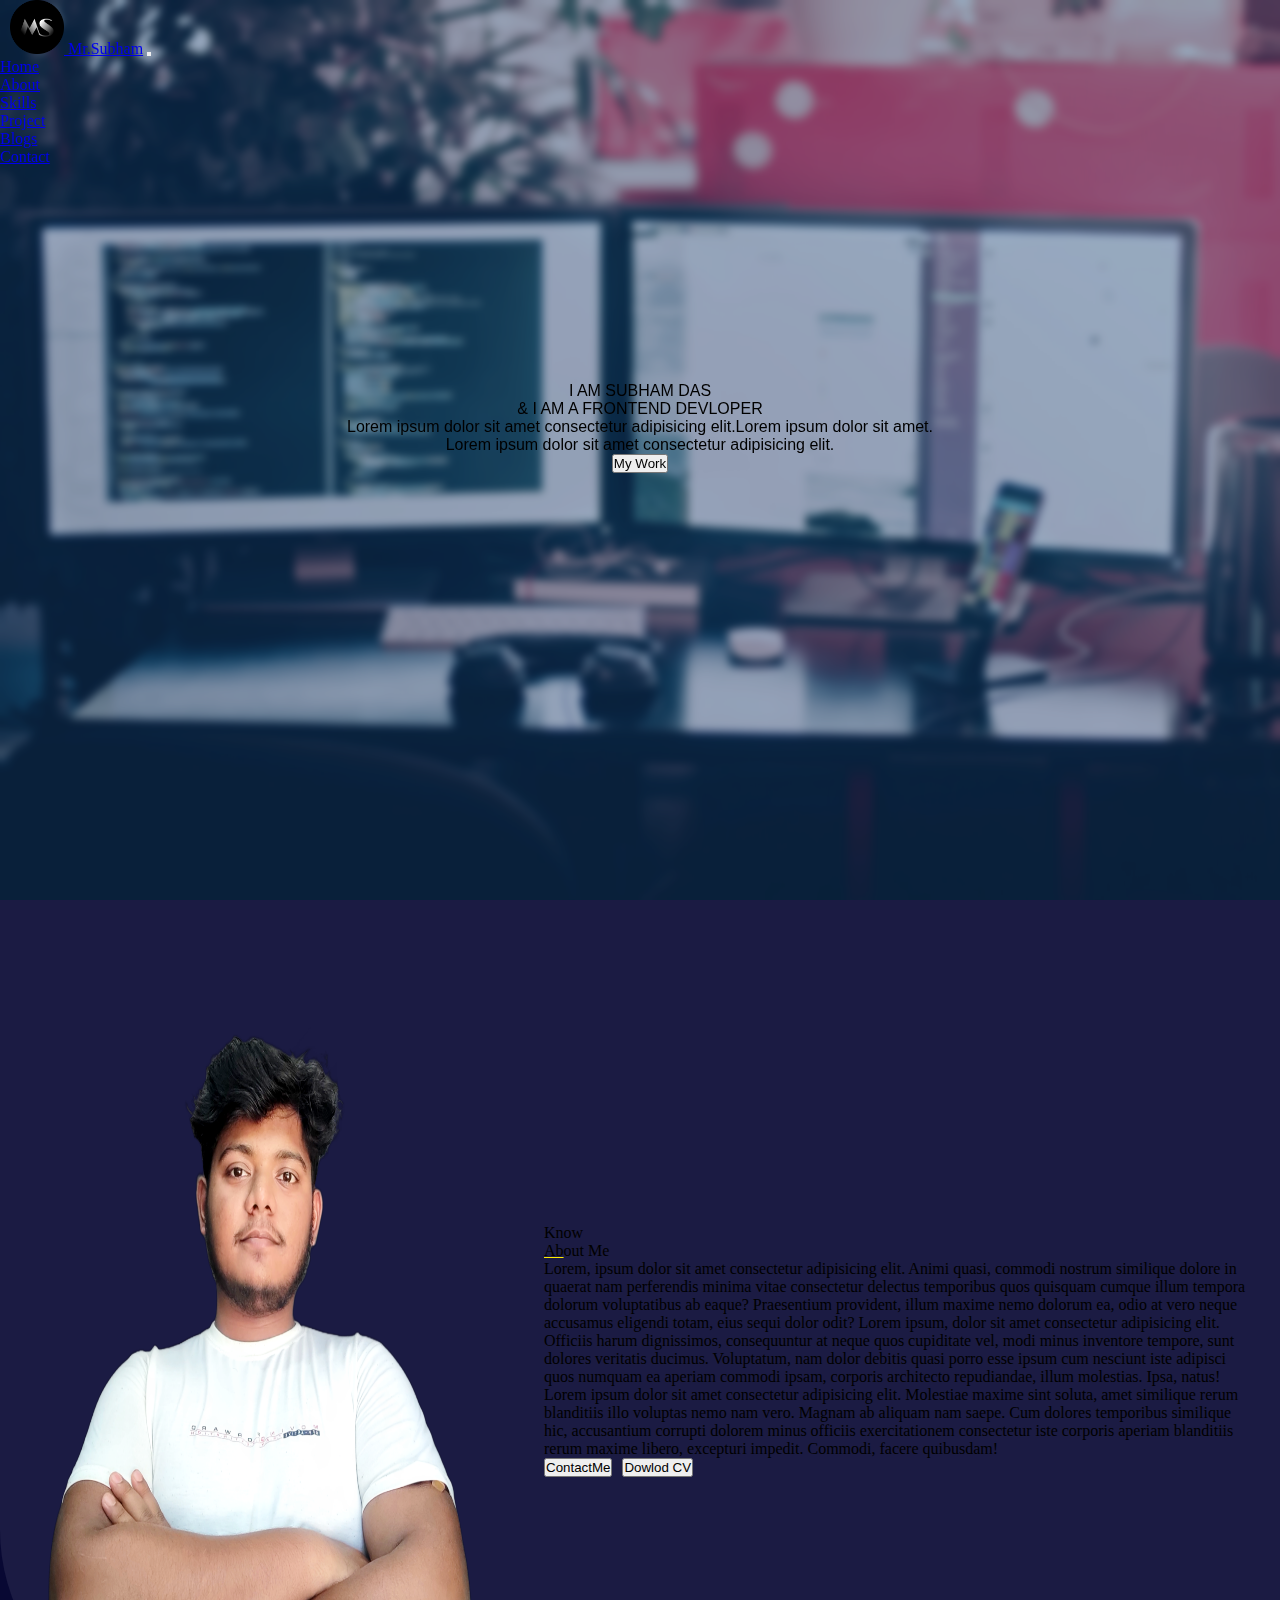
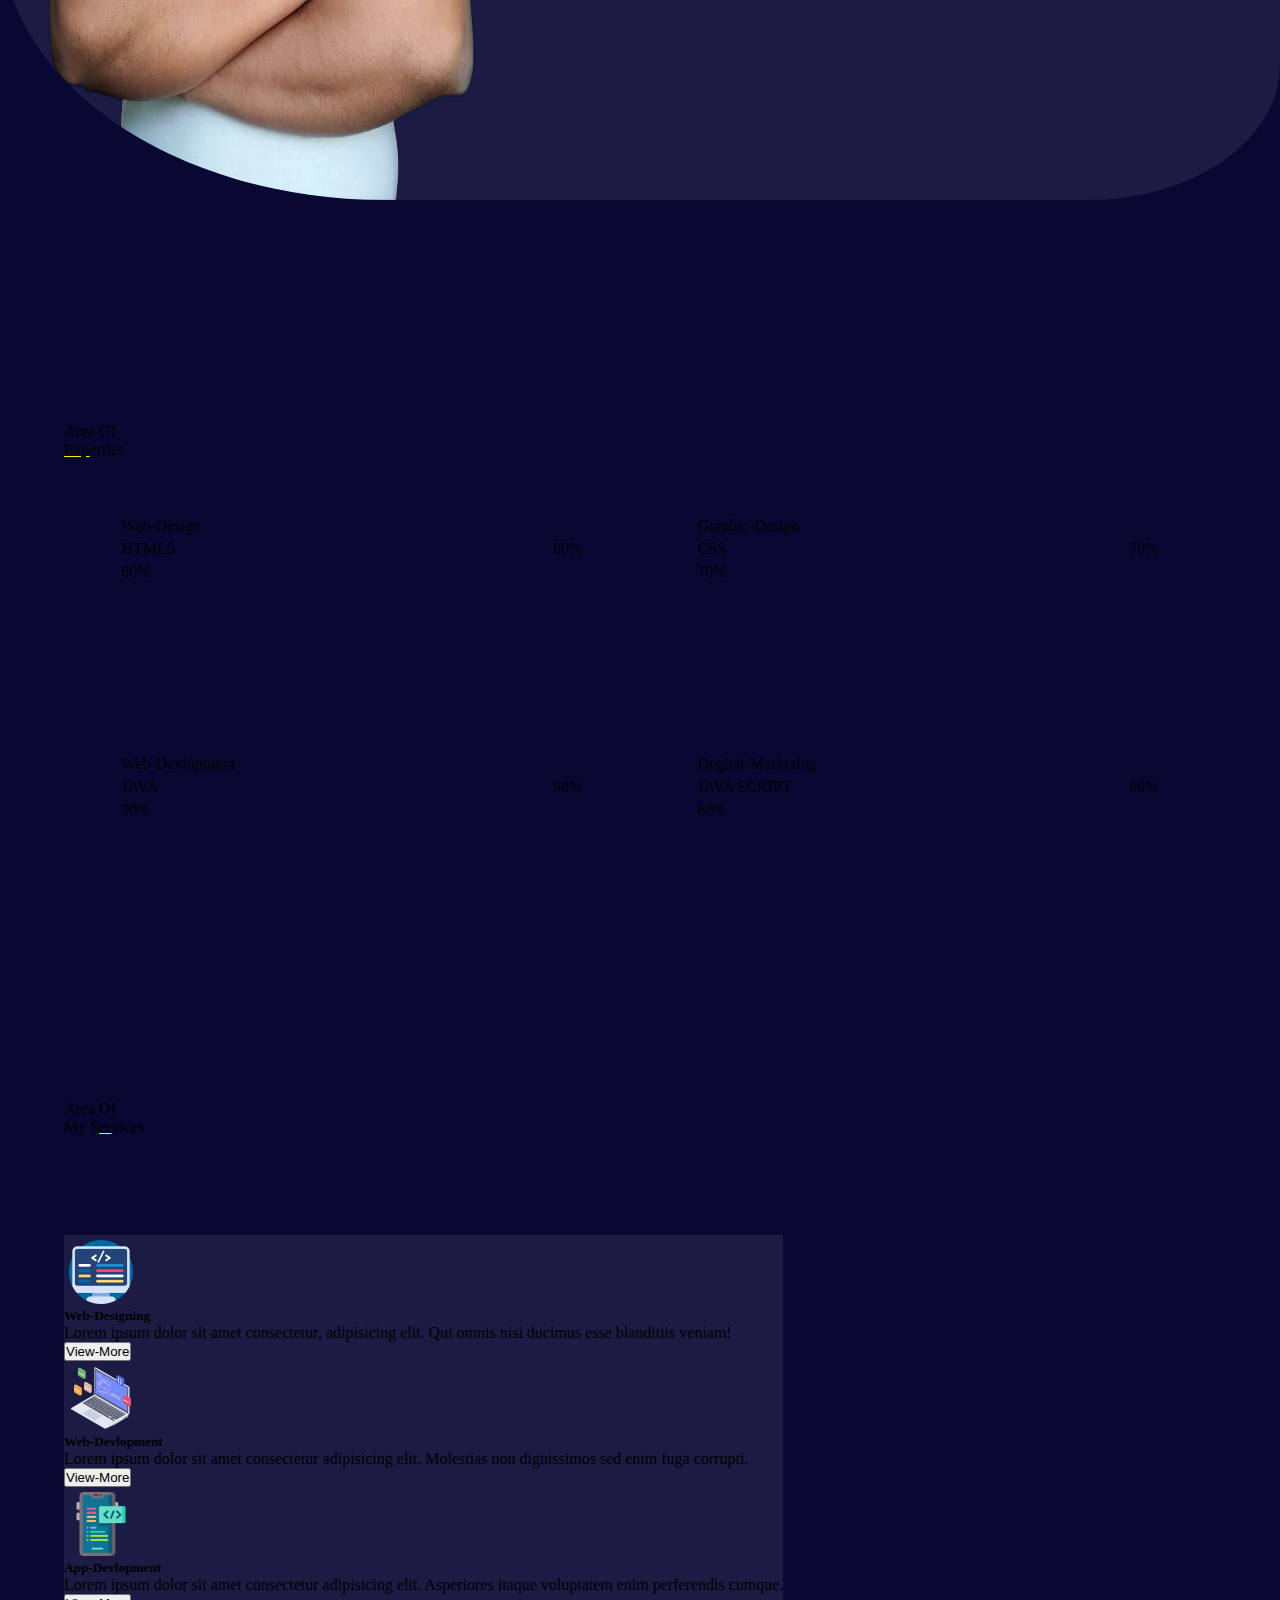
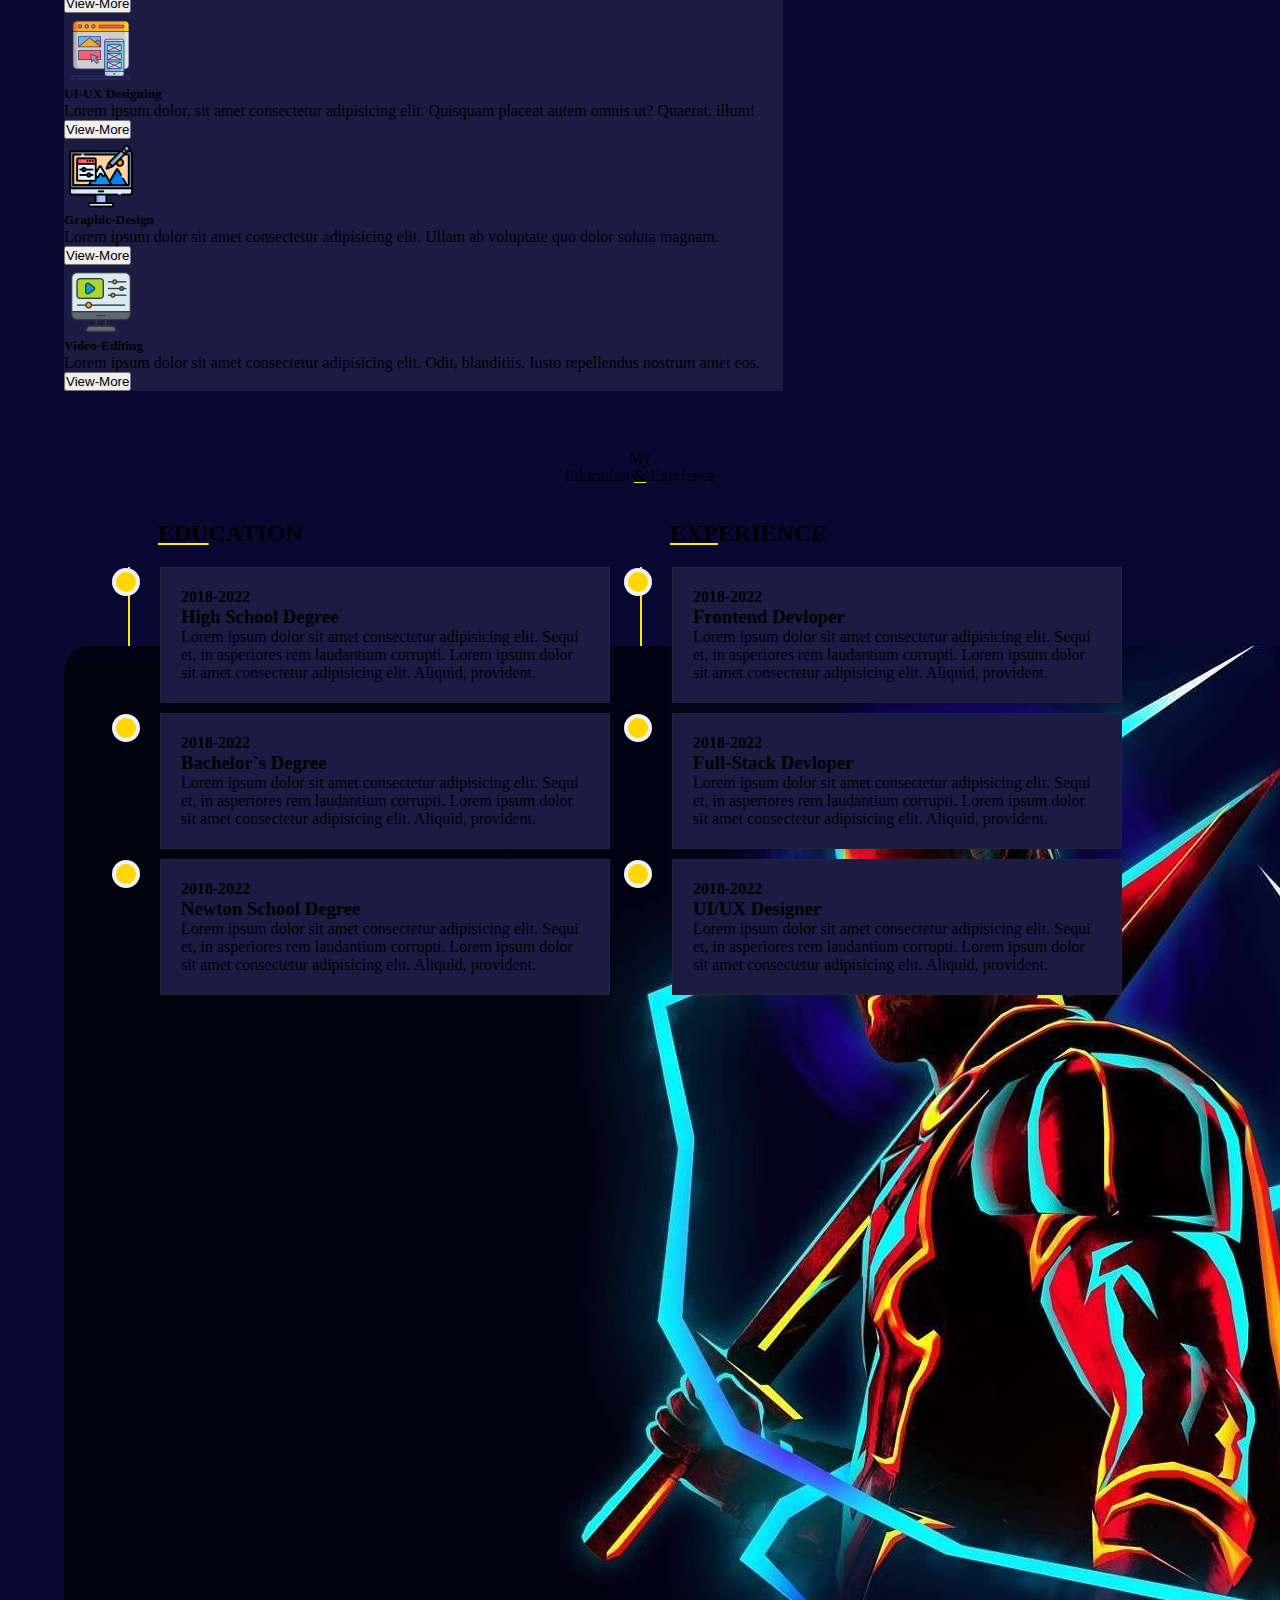
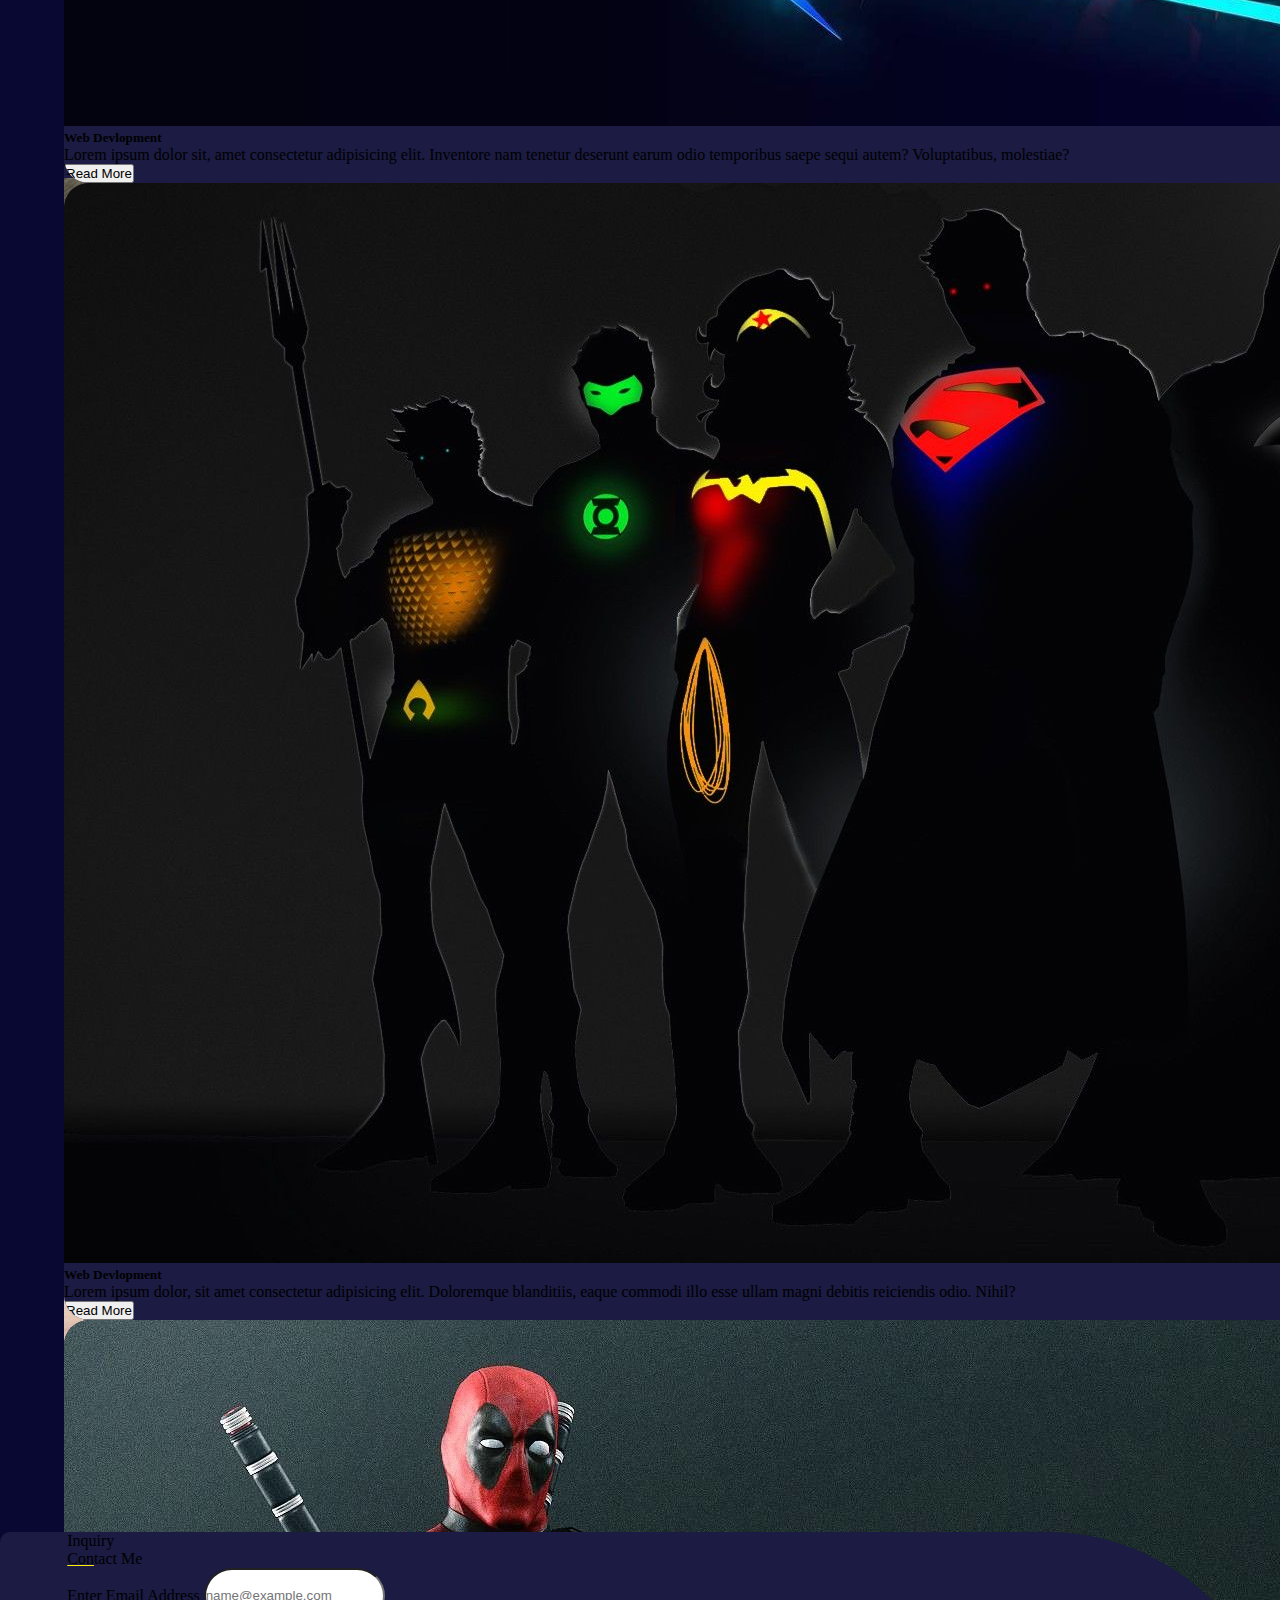
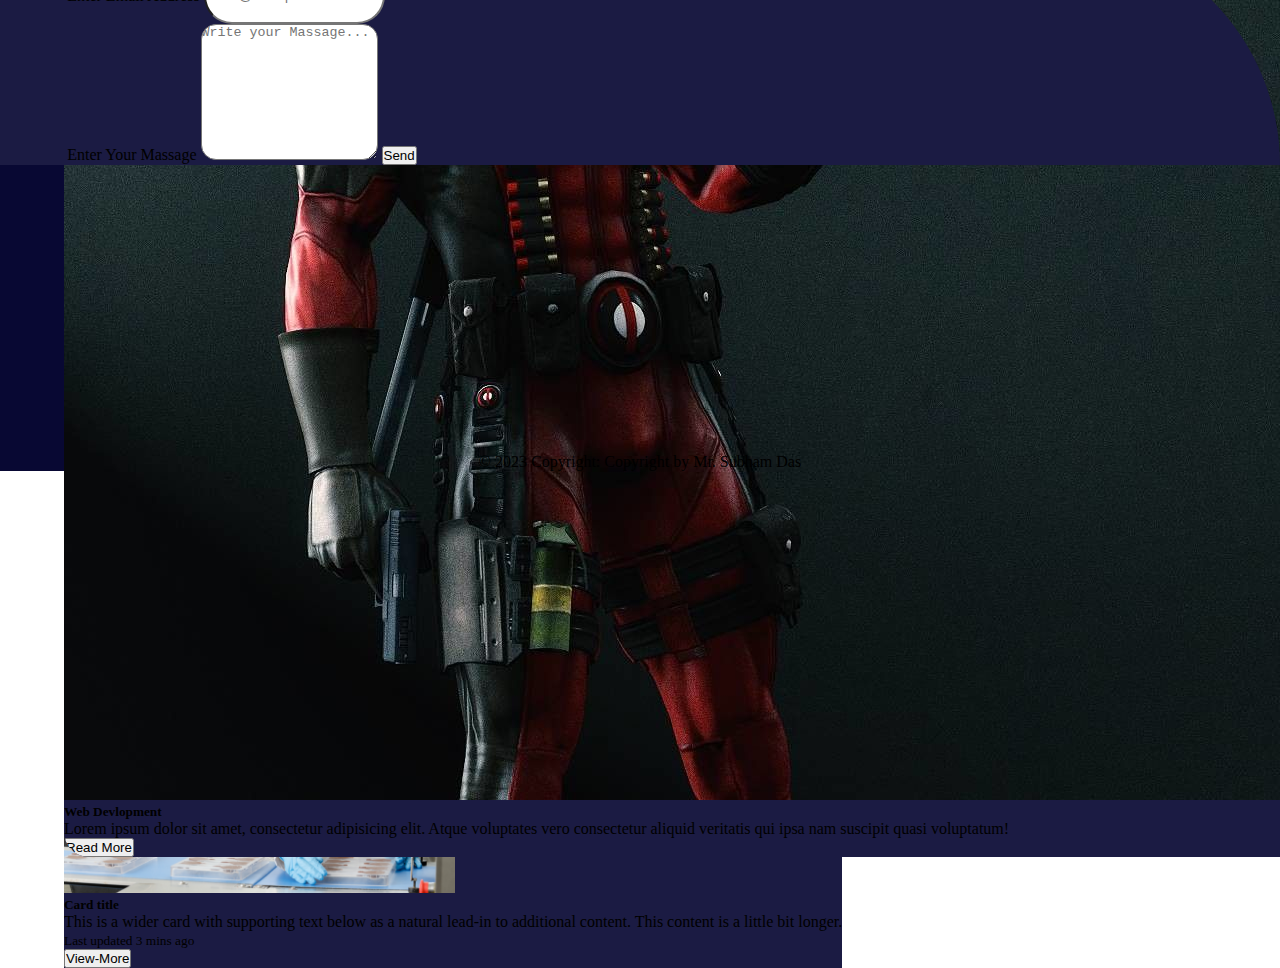
==== index.html @ d4176805 "new commit" ====
<!doctype html>
<html lang="en">
  <head>
    <meta charset="utf-8">
    <meta name="viewport" content="width=device-width, initial-scale=1">
    <title>MY_Portfolio</title>
    <link rel="stylesheet" href="css/mypage.css">
    <link href="https://cdn.jsdelivr.net/npm/bootstrap@5.3.0-alpha3/dist/css/bootstrap.min.css" rel="stylesheet" integrity="sha384-KK94CHFLLe+nY2dmCWGMq91rCGa5gtU4mk92HdvYe+M/SXH301p5ILy+dN9+nJOZ" crossorigin="anonymous">
  </head>
  <body>
    <main class="mce">
    <section class="hedder">
        <div class="hebody">
        <!-- navber section -->
          <div class="nber">
              <nav class="navbar navbar-expand-lg navbar-light" style=" width: 100%; position: fixed; z-index: 7; background-color:transparent;  ">
                  <a class="navbar-brand" href="#"><img style="width: 4.00rem; padding-left: .625rem;" src="images/Mr_Subham.png" alt=""> <span class="fs-4 fw-bolder text-warning">Mr.</span><span class="fs-4 fw-bolder text-success">Subham</span></a>
                  <button class="navbar-toggler" type="button" data-bs-toggle="collapse" data-bs-target="#navbarSupportedContent" aria-controls="navbarSupportedContent" aria-expanded="false" aria-label="Toggle navigation">
                    <span class="navbar-toggler-icon"></span>
                  </button>
                  <div style="padding-right: .625rem;" class="collapse navbar-collapse justify-content-end" id="navbarSupportedContent" >
                    <ul class="navbar-nav ml-auto nav-underline">
                      <li class="nav-item active">
                        <a class="nav-link fs-4 text-light" href="#">Home</a>
                      </li>
                      <li class="nav-item">
                        <a class="nav-link fs-4 text-light" href="#">About</a>
                      </li>
                      <li class="nav-item">
                        <a class="nav-link fs-4 text-light" href="#">Skills</a>
                      </li>
                      <li class="nav-item">
                        <a class="nav-link fs-4 text-light" href="#">Project</a>
                      </li>
                      <li class="nav-item">
                          <a class="nav-link fs-4 text-light" href="#">Blogs</a>
                        </li>
                        <li class="nav-item">
                            <a class="nav-link fs-4 text-light" href="#">Contact</a>
                          </li>
                    </ul>
                  </div>
                </nav>
          </div>
          <!-- text container -->
          <div class="tecon flex">
              <div class="texc justify-content-center">
                <div class="textc flex"><span class="fs-1 fw-bold text-warning ">I AM SUBHAM DAS</span></div>
                <div class="textc flex"><span class="fs-1 fw-bold text-warning ">& I AM A <span class="fs-1 fw-bold text-light"> FRONTEND DEVLOPER</span></span>  </div>
                <div class="textc flex"><span class="fs-6 fw-bold text-light ">Lorem ipsum dolor sit amet consectetur adipisicing elit.Lorem ipsum dolor sit amet.</span></div>
                <div class="textc flex"><span class="fs-6 fw-bold text-light ">Lorem ipsum dolor sit amet consectetur adipisicing elit.</span></div>
                <div class="seary flex pt-4 pb-4">
                    <button type="button" class="btn btn-warning">My Work</button>
                </div>
              </div>
          </div>
        </div>
      </section>
      <!-- about me section -->
      <section class="about_me flex">
        <div class="meimg flex">
          <img class="abimg w-100" src="images/my_pose1.png" alt="">
        </div>
        <div class="readab flex">
          <div class="abtext"><span class="text-warning fs-5 fw-bold">Know</span></div>
          <div class="abtext pb-4"><span class="text-white fs-2 fw-bolder"><u style="text-decoration-color:rgb(255, 238, 0);">Ab</u>out Me</span></div>
          <div class="abtext"><span class="text-white">Lorem, ipsum dolor sit amet consectetur adipisicing elit. Animi quasi, commodi nostrum similique dolore in quaerat nam perferendis minima vitae consectetur delectus temporibus quos quisquam cumque illum tempora dolorum voluptatibus ab eaque? Praesentium provident, illum maxime nemo dolorum ea, odio at vero neque accusamus eligendi totam, eius sequi dolor odit? Lorem ipsum, dolor sit amet consectetur adipisicing elit. Officiis harum dignissimos, consequuntur at neque quos cupiditate vel, modi minus inventore tempore, sunt dolores veritatis ducimus. Voluptatum, nam dolor debitis quasi porro esse ipsum cum nesciunt iste adipisci quos numquam ea aperiam commodi ipsam, corporis architecto repudiandae, illum molestias. Ipsa, natus! Lorem ipsum dolor sit amet consectetur adipisicing elit. Molestiae maxime sint soluta, amet similique rerum blanditiis illo voluptas nemo nam vero. Magnam ab aliquam nam saepe. Cum dolores temporibus similique hic, accusantium corrupti dolorem minus officiis exercitationem consectetur iste corporis aperiam blanditiis rerum maxime libero, excepturi impedit. Commodi, facere quibusdam!</span></div>
          <div class="abbtn flex pt-4">
            <button type="button" class="btn btn-outline-warning">ContactMe</button>
            <button type="button" class="btn btn-warning">Dowlod CV</button>
          </div>
        </div>
      </section>
      <!-- experties section -->
      <section class="expert flex">
        <div class="excont flex">
            <div class="extext"><span class="text-warning fs-4 fw-bold">Area Of</span></div>
            <div class="extext"><span class="text-white fs-1 fw-bolder"><u style="text-decoration-color:rgb(255, 238, 0);">Exp</u>erties</span></div>
            <div class="progss flex">
                <div class="paria flex">
                  <span class="fs-4 text-white fw-bold">Web-Design</span>
                  <div class="ammo flex">
                    <span class="fs-5 text-warning fw-bold">HTML5</span>
                    <span class="fs-3 text-white fw-bolder">80%</span>
                  </div>
                  <div class="progress" role="progressbar" aria-label="Warning example" aria-valuenow="75" aria-valuemin="0" aria-valuemax="100">
                    <div class="progress-bar bg-warning text-dark" style="width: 80%">80%</div>
                  </div>
                </div>
                <div class="paria flex">
                  <span class="fs-4 text-white fw-bold">Graphic-Design</span>
                  <div class="ammo flex">
                    <span class="fs-5 text-warning fw-bold">CSS</span>
                    <span class="fs-3 text-white fw-bolder">70%</span>
                  </div>
                  <div class="progress" role="progressbar" aria-label="Warning example" aria-valuenow="75" aria-valuemin="0" aria-valuemax="100">
                    <div class="progress-bar bg-warning text-dark" style="width: 70%">70%</div>
                  </div>
                </div>
                <div class="paria flex">
                  <span class="fs-4 text-white fw-bold">Web-Devlopment</span>
                  <div class="ammo flex">
                    <span class="fs-5 text-warning fw-bold">JAVA</span>
                    <span class="fs-3 text-white fw-bolder">90%</span>
                  </div>
                  <div class="progress" role="progressbar" aria-label="Warning example" aria-valuenow="75" aria-valuemin="0" aria-valuemax="100">
                    <div class="progress-bar bg-warning text-dark" style="width: 90%">90%</div>
                  </div>
                </div>
                <div class="paria flex">
                  <span class="fs-4 text-white fw-bold">Degital-Marketing</span>
                  <div class="ammo flex">
                    <span class="fs-5 text-warning fw-bold">JAVA SCRIPT</span>
                    <span class="fs-3 text-white fw-bolder">60%</span>
                  </div>
                  <div class="progress" role="progressbar" aria-label="Warning example" aria-valuenow="75" aria-valuemin="0" aria-valuemax="100">
                    <div class="progress-bar bg-warning text-dark" style="width: 60%">60%</div>
                  </div>
                </div>
            </div>
        </div>
        </div>
      </section>

      <!-- aria of services -->

      <section class="service flex">
        <div class="serv flex">
          <div class="texser">
            <div class="extext text-center"><span class="text-warning fs-4 fw-bold">Area Of</span></div>
            <div class="extext text-center"><span class="text-white fs-1 fw-bolder">My S<u style="text-decoration-color:rgb(255, 238, 0);">er</u>vices</span></div>
          </div>
          <div class="wraper flex">

            <div class="row row-cols-1 row-cols-md-3 g-4 mt-1">
              <div class="col">
                <div class="card h-100">
                  <img src="icons/webDev.png" class="card-img-top" style="width:4rem; margin-top: .3125rem; margin-left: .3125rem;" alt="...">
                  <div class="card-body">
                    <h5 class="card-title text-white">Web-Designing</h5>
                    <p class="card-text text-white">Lorem ipsum dolor sit amet consectetur, adipisicing elit. Qui omnis nisi ducimus esse blanditiis veniam!</p>
                    <button type="button" class="btn btn-link text-warning text-decoration-none">View-More</button>
                  </div>
                </div>
              </div>
              <div class="col">
                <div class="card h-100">
                  <img src="icons/web-development.png" style="width:4rem; margin-top: .3125rem; margin-left: .3125rem;" class="card-img-top" alt="...">
                  <div class="card-body">
                    <h5 class="card-title text-white">Web-Devlopment</h5>
                    <p class="card-text text-white">Lorem ipsum dolor sit amet consectetur adipisicing elit. Molestias non dignissimos sed enim fuga corrupti.</p>
                    <button type="button" class="btn btn-link text-warning text-decoration-none">View-More</button>
                  </div>
                </div>
              </div>
              <div class="col">
                <div class="card h-100">
                  <img src="icons/Appdevelopment.png" style="width:4rem; margin-top: .3125rem; margin-left: .3125rem;" class="card-img-top" alt="...">
                  <div class="card-body">
                    <h5 class="card-title text-white">App-Devlopment</h5>
                    <p class="card-text text-white">Lorem ipsum dolor sit amet consectetur adipisicing elit. Asperiores itaque voluptatem enim perferendis cumque.</p>
                    <button type="button" class="btn btn-link text-warning text-decoration-none">View-More</button>
                  </div>
                </div>
              </div>
              <div class="col">
                <div class="card h-100">
                  <img src="icons/ux-design.png" style="width:4rem; margin-top: .3125rem; margin-left: .3125rem;" class="card-img-top" alt="...">
                  <div class="card-body">
                    <h5 class="card-title text-white">UI-UX Designing </h5>
                    <p class="card-text text-white">Lorem ipsum dolor, sit amet consectetur adipisicing elit. Quisquam placeat autem omnis ut? Quaerat, illum!</p>
                    <button type="button" class="btn btn-link text-warning text-decoration-none">View-More</button>
                  </div>
                </div>
              </div>
              <div class="col">
                <div class="card h-100">
                  <img src="icons/illustration.png" style="width:4rem; margin-top: .3125rem; margin-left: .3125rem;" class="card-img-top" alt="...">
                  <div class="card-body">
                    <h5 class="card-title text-white">Graphic-Design</h5>
                    <p class="card-text text-white">Lorem ipsum dolor sit amet consectetur adipisicing elit. Ullam ab voluptate quo dolor soluta magnam.</p>
                    <button type="button" class="btn btn-link text-warning text-decoration-none">View-More</button>
                  </div>
                </div>
              </div>
              <div class="col">
                <div class="card h-100">
                  <img src="icons/video-edition.png" style="width:4rem; margin-top: .3125rem; margin-left: .3125rem;" class="card-img-top" alt="...">
                  <div class="card-body">
                    <h5 class="card-title text-white">Video-Editing</h5>
                    <p class="card-text text-white">Lorem ipsum dolor sit amet consectetur adipisicing elit. Odit, blanditiis. Iusto repellendus nostrum amet eos.</p>
                    <button type="button" class="btn btn-link text-warning text-decoration-none">View-More</button>
                  </div>
                </div>
              </div>
            </div>
          </div>
        </div>
      </section>

      <!-- my study and exprience -->

      <section class="studyaexpri flex">
        <div class="sty_Exp flex">
          <div class="extext"><span class="text-warning fs-4 fw-bold">My</span></div>
              <div class="extext"><span class="text-white fs-1 fw-bolder">Education <u style="text-decoration-color:rgb(255, 238, 0);">&</u> Exprience</span></div>
        </div>
        <div class="container">
          <div class="rowc">
            <!-- education section -->
            <div class="colc">
              <header class="title">
                <h2 class="text-white fs-1 fw-bolder"><u style="text-decoration-color:rgb(255, 238, 0);">EDU</u>CATION</h2>
              </header>
              <div class="contents">
                <div class="box">
                  <h4 class="text-warning fs-5">2018-2022</h4>
                  <h3 class="text-white fs-4">High School Degree</h3>
                  <p  class="text-white">Lorem ipsum dolor sit amet consectetur adipisicing elit. Sequi et, 
                    in asperiores rem laudantium corrupti. Lorem ipsum dolor sit amet 
                    consectetur adipisicing elit. Aliquid, provident.</p>
                </div>

                <div class="box">
                  <h4 class="text-warning fs-5">2018-2022</h4>
                  <h3 class="text-white fs-4">Bachelor`s Degree</h3>
                  <p class="text-white">Lorem ipsum dolor sit amet consectetur adipisicing elit. Sequi et, 
                    in asperiores rem laudantium corrupti. Lorem ipsum dolor sit amet 
                    consectetur adipisicing elit. Aliquid, provident.</p>
                </div>

                <div class="box">
                  <h4 class="text-warning fs-5">2018-2022</h4>
                  <h3 class="text-white fs-4">Newton School Degree</h3>
                  <p class="text-white">Lorem ipsum dolor sit amet consectetur adipisicing elit. Sequi et, 
                    in asperiores rem laudantium corrupti. Lorem ipsum dolor sit amet 
                    consectetur adipisicing elit. Aliquid, provident.</p>
                </div>
              </div>
            </div>

            <!-- exprience section -->

            <div class="colc">
              <header class="title">
                <h2 class="text-white fs-1 fw-bolder"><u style="text-decoration-color:rgb(255, 238, 0);">EXP</u>ERIENCE</h2>
              </header>
              <div class="contents">
                <div class="box">
                  <h4 class="text-warning fs-5">2018-2022</h4>
                  <h3 class="text-white fs-4">Frontend Devloper</h3>
                  <p class="text-white">Lorem ipsum dolor sit amet consectetur adipisicing elit. Sequi et, 
                    in asperiores rem laudantium corrupti. Lorem ipsum dolor sit amet 
                    consectetur adipisicing elit. Aliquid, provident.</p>
                </div>

                <div class="box">
                  <h4 class="text-warning fs-5">2018-2022</h4>
                  <h3 class="text-white fs-4">Full-Stack Devloper</h3>
                  <p class="text-white">Lorem ipsum dolor sit amet consectetur adipisicing elit. Sequi et, 
                    in asperiores rem laudantium corrupti. Lorem ipsum dolor sit amet 
                    consectetur adipisicing elit. Aliquid, provident.</p>
                </div>

                <div class="box">
                  <h4 class="text-warning fs-5">2018-2022</h4>
                  <h3 class="text-white fs-4">UI/UX Designer</h3>
                  <p class="text-white">Lorem ipsum dolor sit amet consectetur adipisicing elit. Sequi et, 
                    in asperiores rem laudantium corrupti. Lorem ipsum dolor sit amet 
                    consectetur adipisicing elit. Aliquid, provident.</p>
                </div>
              </div>
            </div>
          </div>
        </div>
      </section>

      <!-- my Project section -->

      <section class="my_project flex">
        <div class="mp_on">
          <header class="pr_title text-center">
            <span class="text-warning fs-5 fw-bold">MY</span>
            <h2 class="text-white fs-1 fw-bolder"><u style="text-decoration-color:rgb(255, 238, 0);">PRO</u>JECTS</h2>
          </header>
          <div class="mn_con">
              <!-- slider section -->
              <div id="carouselExampleCaptions" class="carousel slide ">
                <div class="carousel-indicators">
                  <button type="button" data-bs-target="#carouselExampleCaptions" data-bs-slide-to="0" class="active" aria-current="true" aria-label="Slide 1"></button>
                  <button type="button" data-bs-target="#carouselExampleCaptions" data-bs-slide-to="1" aria-label="Slide 2"></button>
                  <button type="button" data-bs-target="#carouselExampleCaptions" data-bs-slide-to="2" aria-label="Slide 3"></button>
                </div>
                <div class="carousel-inner mnsli">
                  <div class="carousel-item active">
                  <div class="wraper flex">
                    <div class="row row-cols-1 row-cols-md-3 g-4 mt-1 ">
                      <div class="col">
                        <div class="card text-bg-dark ">
                          <img src="my projectsec/asia-culturecenter-fGLuk0h0EsY-unsplash.jpg" class="card-img img-fluid" style="height: 16.2rem;" alt="...">
                          <div class="card-img-overlay">
                            <h5 class="card-title">Card title</h5>
                            <p class="card-text">This is a wider card with supporting text below as a natural lead-in to additional content. This content is a little bit longer.</p>
                            <p class="card-text"><small>Last updated 3 mins ago</small></p>
                            <button type="button" class="btn btn-link text-warning text-decoration-none fs-6 fw-bolder text-warning">View-More</button>
                          </div>
                        </div>
                      </div>
                      <div class="col">
                        <div class="card text-bg-dark">
                          <img src="my projectsec/freestocks-_3Q3tsJ01nc-unsplash.jpg" class="card-img img-fluid" style="height: 16.2rem;" alt="...">
                          <div class="card-img-overlay">
                            <h5 class="card-title">Card title</h5>
                            <p class="card-text">This is a wider card with supporting text below as a natural lead-in to additional content. This content is a little bit longer.</p>
                            <p class="card-text"><small>Last updated 3 mins ago</small></p>
                            <button type="button" class="btn btn-link text-warning text-decoration-none fs-6 fw-bolder text-warning">View-More</button>
                          </div>
                        </div>
                      </div>
                      <div class="col">
                        <div class="card text-bg-dark">
                          <img src="my projectsec/austin-distel-rxpThOwuVgE-unsplash.jpg" class="card-img img-fluid" style="height: 16.2rem;" alt="...">
                          <div class="card-img-overlay">
                            <h5 class="card-title">Card title</h5>
                            <p class="card-text">This is a wider card with supporting text below as a natural lead-in to additional content. This content is a little bit longer.</p>
                            <p class="card-text"><small>Last updated 3 mins ago</small></p>
                            <button type="button" class="btn btn-link text-warning text-decoration-none fs-6 fw-bolder text-warning">View-More</button>
                          </div>
                        </div>
                      </div>
                      <div class="col">
                        <div class="card text-bg-dark">
                          <img src="my projectsec/inaki-del-olmo-NIJuEQw0RKg-unsplash.jpg" class="card-img img-fluid" style="height: 16.2rem;" alt="...">
                          <div class="card-img-overlay">
                            <h5 class="card-title">Card title</h5>
                            <p class="card-text">This is a wider card with supporting text below as a natural lead-in to additional content. This content is a little bit longer.</p>
                            <p class="card-text"><small>Last updated 3 mins ago</small></p>
                            <button type="button" class="btn btn-link text-warning text-decoration-none fs-6 fw-bolder text-warning">View-More</button>
                          </div>
                        </div>
                      </div>
                      <div class="col">
                        <div class="card text-bg-dark">
                          <img src="my projectsec/boitumelo-phetla-1gZQ5chmcH0-unsplash.jpg" class="card-img img-fluid" style="height: 16.2rem;" alt="...">
                          <div class="card-img-overlay">
                            <h5 class="card-title">Card title</h5>
                            <p class="card-text">This is a wider card with supporting text below as a natural lead-in to additional content. This content is a little bit longer.</p>
                            <p class="card-text"><small>Last updated 3 mins ago</small></p>
                            <button type="button" class="btn btn-link text-warning text-decoration-none fs-6 fw-bolder text-warning">View-More</button>
                          </div>
                        </div>
                      </div>
                      <div class="col">
                    
                        <div class="card text-bg-dark">
                          <img src="my projectsec/jason-goodman-Oalh2MojUuk-unsplash.jpg" class="card-img img-fluid" style="height: 16.2rem;" alt="...">
                          <div class="card-img-overlay">
                            <h5 class="card-title">Card title</h5>
                            <p class="card-text">This is a wider card with supporting text below as a natural lead-in to additional content. This content is a little bit longer.</p>
                            <p class="card-text"><small>Last updated 3 mins ago</small></p>
                            <button type="button" class="btn btn-link text-warning text-decoration-none fs-6 fw-bolder text-warning">View-More</button>
                          </div>
                        </div>
                      </div>
                    </div>
                    </div>
                  </div>
                  <div class="carousel-item">
                    <div class="wraper flex">
                    <div class="row row-cols-1 row-cols-md-3 g-4 mt-1">
                      <div class="col">
                        <div class="card text-bg-dark">
                          <img src="my projectsec/cardmapr-nl-KEMb3TSbZBc-unsplash.jpg" class="card-img img-fluid" style="height: 16.2rem;" alt="...">
                          <div class="card-img-overlay">
                            <h5 class="card-title">Card title</h5>
                            <p class="card-text">This is a wider card with supporting text below as a natural lead-in to additional content. This content is a little bit longer.</p>
                            <p class="card-text"><small>Last updated 3 mins ago</small></p>
                            <button type="button" class="btn btn-link text-warning text-decoration-none fs-6 fw-bolder text-warning">View-More</button>
                          </div>
                        </div>
                      </div>
                      <div class="col">
                        <div class="card text-bg-dark">
                          <img src="my projectsec/john-towner-3Kv48NS4WUU-unsplash.jpg" class="card-img img-fluid" style="height: 16.2rem;" alt="...">
                          <div class="card-img-overlay">
                            <h5 class="card-title">Card title</h5>
                            <p class="card-text">This is a wider card with supporting text below as a natural lead-in to additional content. This content is a little bit longer.</p>
                            <p class="card-text"><small>Last updated 3 mins ago</small></p>
                            <button type="button" class="btn btn-link text-warning text-decoration-none fs-6 fw-bolder text-warning">View-More</button>
                          </div>
                        </div>
                      </div>
                      <div class="col">
                        <div class="card text-bg-dark">
                          <img src="my projectsec/national-cancer-institute-L8tWZT4CcVQ-unsplash.jpg" class="card-img img-fluid" style="height: 16.2rem;" alt="...">
                          <div class="card-img-overlay">
                            <h5 class="card-title">Card title</h5>
                            <p class="card-text">This is a wider card with supporting text below as a natural lead-in to additional content. This content is a little bit longer.</p>
                            <p class="card-text"><small>Last updated 3 mins ago</small></p>
                            <button type="button" class="btn btn-link text-warning text-decoration-none fs-6 fw-bolder text-warning">View-More</button>
                          </div>
                        </div>
                      </div>
                      <div class="col">
                        <div class="card text-bg-dark">
                          <img src="my projectsec/national-cancer-institute-NFvdKIhxYlU-unsplash.jpg" class="card-img img-fluid" style="height: 16.2rem;" alt="...">
                          <div class="card-img-overlay">
                            <h5 class="card-title">Card title</h5>
                            <p class="card-text">This is a wider card with supporting text below as a natural lead-in to additional content. This content is a little bit longer.</p>
                            <p class="card-text"><small>Last updated 3 mins ago</small></p>
                            <button type="button" class="btn btn-link text-warning text-decoration-none fs-6 fw-bolder text-warning">View-More</button>
                          </div>
                        </div>
                      </div>
                      <div class="col">
                        <div class="card text-bg-dark">
                          <img src="my projectsec/nikita-kachanovsky-OVbeSXRk_9E-unsplash.jpg" class="card-img img-fluid" style="height: 16.2rem;" alt="...">
                          <div class="card-img-overlay">
                            <h5 class="card-title">Card title</h5>
                            <p class="card-text">This is a wider card with supporting text below as a natural lead-in to additional content. This content is a little bit longer.</p>
                            <p class="card-text"><small>Last updated 3 mins ago</small></p>
                            <button type="button" class="btn btn-link text-warning text-decoration-none fs-6 fw-bolder text-warning">View-More</button>
                          </div>
                        </div>
                      </div>
                      <div class="col">
                        <div class="card text-bg-dark">
                          <img src="my projectsec/rupixen-com-Q59HmzK38eQ-unsplash.jpg" class="card-img img-fluid" style="height: 16.2rem;" alt="...">
                          <div class="card-img-overlay">
                            <h5 class="card-title">Card title</h5>
                            <p class="card-text">This is a wider card with supporting text below as a natural lead-in to additional content. This content is a little bit longer.</p>
                            <p class="card-text"><small>Last updated 3 mins ago</small></p>
                            <button type="button" class="btn btn-link text-warning text-decoration-none fs-6 fw-bolder text-warning">View-More</button>
                          </div>
                        </div>
                      </div>
                    </div>
                    </div>
                  </div>
                  <div class="carousel-item">
                    <div class="wraper flex">
                    <div class="row row-cols-1 row-cols-md-3 g-4 mt-1">
                      <div class="col">
                        <div class="card text-bg-dark">
                          <img src="my projectsec/ryunosuke-kikuno-FKqxZ58bVjU-unsplash.jpg" class="card-img img-fluid" style="height: 16.2rem;" alt="...">
                          <div class="card-img-overlay">
                            <h5 class="card-title">Card title</h5>
                            <p class="card-text">This is a wider card with supporting text below as a natural lead-in to additional content. This content is a little bit longer.</p>
                            <p class="card-text"><small>Last updated 3 mins ago</small></p>
                            <button type="button" class="btn btn-link text-warning text-decoration-none fs-6 fw-bolder text-warning">View-More</button>
                          </div>
                        </div>
                      </div>
                      <div class="col">
                        <div class="card text-bg-dark">
                          <img src="my projectsec/sean-oulashin-KMn4VEeEPR8-unsplash.jpg" class="card-img img-fluid" style="height: 16.2rem;" alt="...">
                          <div class="card-img-overlay">
                            <h5 class="card-title">Card title</h5>
                            <p class="card-text">This is a wider card with supporting text below as a natural lead-in to additional content. This content is a little bit longer.</p>
                            <p class="card-text"><small>Last updated 3 mins ago</small></p>
                            <button type="button" class="btn btn-link text-warning text-decoration-none fs-6 fw-bolder text-warning">View-More</button>
                          </div>
                        </div>
                      </div>
                      <div class="col">
                        <div class="card text-bg-dark">
                          <img src="my projectsec/sepp-rutz-Gb_k-cWMjL8-unsplash.jpg" class="card-img img-fluid" style="height: 16.2rem;" alt="...">
                          <div class="card-img-overlay">
                            <h5 class="card-title">Card title</h5>
                            <p class="card-text">This is a wider card with supporting text below as a natural lead-in to additional content. This content is a little bit longer.</p>
                            <p class="card-text"><small>Last updated 3 mins ago</small></p>
                            <button type="button" class="btn btn-link text-warning text-decoration-none fs-6 fw-bolder text-warning">View-More</button>
                          </div>
                        </div>
                      </div>
                      <div class="col">
                        <div class="card text-bg-dark">
                          <img src="my projectsec/tom-gainor-ZqLeQDjY6fY-unsplash.jpg" class="card-img img-fluid" style="height: 16.2rem;" alt="...">
                          <div class="card-img-overlay">
                            <h5 class="card-title">Card title</h5>
                            <p class="card-text">This is a wider card with supporting text below as a natural lead-in to additional content. This content is a little bit longer.</p>
                            <p class="card-text"><small>Last updated 3 mins ago</small></p>
                            <button type="button" class="btn btn-link text-warning text-decoration-none fs-6 fw-bolder text-warning">View-More</button>
                          </div>
                        </div>
                      </div>
                      <div class="col">
                        <div class="card text-bg-dark">
                          <img src="my projectsec/trnava-university-sd8uJsf4XM4-unsplash.jpg" class="card-img img-fluid" style="height: 16.2rem;" alt="...">
                          <div class="card-img-overlay">
                            <h5 class="card-title">Card title</h5>
                            <p class="card-text">This is a wider card with supporting text below as a natural lead-in to additional content. This content is a little bit longer.</p>
                            <p class="card-text"><small>Last updated 3 mins ago</small></p>
                            <button type="button" class="btn btn-link text-warning text-decoration-none fs-6 fw-bolder text-warning">View-More</button>
                          </div>
                        </div>
                      </div>
                      <div class="col">
                        <div class="card text-bg-dark">
                          <img src="my projectsec/walter-otto-PT70CT6mATQ-unsplash.jpg" class="card-img img-fluid" style="height: 16.2rem;" alt="...">
                          <div class="card-img-overlay">
                            <h5 class="card-title">Card title</h5>
                            <p class="card-text">This is a wider card with supporting text below as a natural lead-in to additional content. This content is a little bit longer.</p>
                            <p class="card-text"><small>Last updated 3 mins ago</small></p>
                            <button type="button" class="btn btn-link text-warning text-decoration-none fs-6 fw-bolder text-warning">View-More</button>
                          </div>
                        </div>
                      </div>
                    </div>
                    </div>
                  </div>
                </div>
                <button class="carousel-control-prev" type="button" data-bs-target="#carouselExampleCaptions" data-bs-slide="prev">
                  <span class="carousel-control-prev-icon" aria-hidden="true"></span>
                  <span class="visually-hidden">Previous</span>
                </button>
                <button class="carousel-control-next" type="button" data-bs-target="#carouselExampleCaptions" data-bs-slide="next">
                  <span class="carousel-control-next-icon" aria-hidden="true"></span>
                  <span class="visually-hidden">Next</span>
                </button>
              </div>
          </div>
        </div>
      </section>

      <!-- Blog section -->

      <section class="blog_section flex">
        <div class="blg_sec ">
          <header class="pr_title text-center mb-5">
            <span class="text-warning fs-5 fw-bold">Read MY</span>
            <h2 class="text-white fs-1 fw-bolder">LATE<u style="text-decoration-color:rgb(255, 238, 0);">ST B</u>LOGS</h2>
          </header>
          <div class="blg_con flex">
            <div class="row row-cols-1 row-cols-md-3 g-4">
              <div class="col">
                <div class="card">
                  <img src="blog sec/189807.jpg" class="card-img-top img-fluid" alt="...">
                  <div class="card-body">
                    <h5 class="card-title text-warning">Web Devlopment</h5>
                    <p class="card-text text-white">Lorem ipsum dolor sit, amet consectetur adipisicing elit. Inventore nam tenetur deserunt earum odio temporibus saepe sequi autem? Voluptatibus, molestiae?</p>
                    <button type="button" class="btn btn-link text-decoration-none text-warning">Read More</button>
                  </div>
                </div>
              </div>
              <div class="col">
                <div class="card">
                  <img src="blog sec/247074.jpg" class="card-img-top img-fluid" alt="...">
                  <div class="card-body">
                    <h5 class="card-title text-warning">Web Devlopment</h5>
                    <p class="card-text text-white">Lorem ipsum dolor, sit amet consectetur adipisicing elit. Doloremque blanditiis, eaque commodi illo esse ullam magni debitis reiciendis odio. Nihil?</p>
                    <button type="button" class="btn btn-link text-decoration-none text-warning">Read More</button>
                  </div>
                </div>
              </div>
              <div class="col">
                <div class="card">
                  <img src="blog sec/247124.jpg" class="card-img-top img-fluid" alt="...">
                  <div class="card-body">
                    <h5 class="card-title text-warning">Web Devlopment</h5>
                    <p class="card-text text-white">Lorem ipsum dolor sit amet, consectetur adipisicing elit. Atque voluptates vero consectetur aliquid veritatis qui ipsa nam suscipit quasi voluptatum!</p>
                    <button type="button" class="btn btn-link text-decoration-none text-warning">Read More</button>
                  </div>
                </div>
              </div>
              
            </div>
        </div>
        </div>
      </section>

      <!-- contact me -->

      <section class="contact_me flex">
        <div class="con_back flex">
          <div class="con_frm">
            <div class="con_hed mt-4 mb-4">
              <div class="extext"><span class="text-warning fs-4 fw-bold">Inquiry</span></div>
              <div class="extext"><span class="text-white fs-1 fw-bolder"><u style="text-decoration-color:rgb(255, 238, 0);">Con</u>tact Me</span></div>
            </div>
            <div class="con_form">
              <form action="">
                <div class="mb-3">
                  <label for="exampleFormControlInput1" class="form-label text-white fs-5 fw-bold">Enter Email Address</label>
                  <input style="height: 3.5rem; border-radius: 1.875rem;" type="email" class="form-control" id="exampleFormControlInput1" placeholder="name@example.com">
                </div>
                <div class="mb-3">
                  <label for="exampleFormControlTextarea1" class="form-label text-white fs-5 fw-bold">Enter Your Massage</label>
                  <textarea style="height: 8.5rem;border-radius:15px;" class="form-control" id="exampleFormControlTextarea1" rows="3" placeholder="Write your Massage..."></textarea>
                  <button type="button" class="btn btn-warning mt-4  rounded-pill ps-5 pe-5 fs-5">Send</button>
                </div>
              </form>
            </div>
          </div>
          <div class="con_img flex">
            <img src="images/my_pose2.png" alt="">
          </div>
        </div>
      </section>
      <!-- Footer section -->
      <section class="footer flex">
        <span class="fs-5 fw-bold text-white pb-4"> © 2023 Copyright: Copyright by Mr. Subham Das</span>
      </section>
    </main>
    <script src="https://cdn.jsdelivr.net/npm/bootstrap@5.3.0-alpha3/dist/js/bootstrap.bundle.min.js" integrity="sha384-ENjdO4Dr2bkBIFxQpeoTz1HIcje39Wm4jDKdf19U8gI4ddQ3GYNS7NTKfAdVQSZe" crossorigin="anonymous"></script>
  </body>
</html>
---- css/mypage.css ----
@import url('https://fonts.googleapis.com/css2?family=Ubuntu:wght@300&display=swap');
*{
    margin: 0;
    padding: 0;
    box-sizing: border-box;
    
}
/* body{
    background: rgb(8, 8, 51);
} */
.flex{
    display: flex;
}
.mce{
    background: rgb(8, 8, 51);
}
/* hedder section style */
main .hedder{
    height: 100vh;
    width: 100%;
    background-image: url("../images/image1.jpg");
    background-size: cover;
    background-position: center;
    
    
}
.hebody{
    background: rgba(19, 73, 127, 0.415);
    backdrop-filter: blur(4px);
    height: 100vh;
}
.nber{
   /* position: fixed;   */
    height: 10vh;
    width: 100%;
    z-index: 7;
}
.tecon{
    /* margin-top:10px ; */
    height: 75vh;
    width: 100%;
    /* background-color: rgba(21, 21, 206, 0.265); */
    /* backdrop-filter: blur(3px);  */
   
    justify-content: center;
    align-items: center;
   
}
.texc{
    /* height: 30vh; */
    width: 50%;
    /* background-color: rgba(0, 0, 0, 0.5);
    backdrop-filter: blur(3px); 
    border: 2px solid rgb(255, 255, 255);
    border-radius: 10px; */
}
.textc{
    /* height: 15vh; */
    width: 100%;
    /* background-color: white; */
    justify-content: center;
    align-items: center;
   
    font-family: 'Lucida Sans', 'Lucida Sans Regular', 'Lucida Grande', 'Lucida Sans Unicode', Geneva, Verdana, sans-serif;
    
}
.lw{

}
.seary{
    /* height: 15vh; */
    width: 100%;
    /* background-color: rgb(183, 200, 26); */
    justify-content: center;
    align-items: center;
}
/* about me section style */

.about_me{
    width: 100%;
    /* height: 100vh; */
    background-color: rgb(27, 27, 67);
    border-radius: 0px 0px 15% 30%;
    justify-content: space-around;
    align-items: center;
    flex-direction: row;
    flex-wrap: wrap;
    overflow: hidden;
}
.meimg{
    width: 35%;
    height: 100vh;
    /* background-color: brown; */
    justify-content: center;
}
.abimg{
    width: 100%;
    cursor: pointer;
    transition: all 0.5s;
}
.abimg:hover{
    opacity: 0.7;
}
.readab{
    width: 55%;
    /* height: 60vh; */
   
    flex-direction: column;
    justify-content: center;
}
.abbtn{
    flex-wrap: wrap;
    flex-direction: row;
    gap: .625rem;
}
/* experties section */
.expert{
    width: 100%;
    height: 100vh;
    /* background-color: aquamarine; */
    justify-content: center;
    align-items: center;
}
.excont{
    width: 90%;
    height: 80vh;
    /* background-color: brown; */
    justify-content: center;
    flex-direction: column;
}
.progss{
    width: 100%;
    height: auto;
    /* background-color: yellow; */
    justify-content: space-around;
    align-items: center;
    flex-wrap: wrap;
    flex-direction:row;
    row-gap: 3.625rem;
}

.paria{
    width: 40%;
    height: 20vh;
    /* background-color: aquamarine; */
    justify-content: center;
    flex-direction: column;
    row-gap: .325rem;
}
.ammo{
    justify-content: space-between;
}

/* service section */
.service{
    width: 100%;
    height: auto;
    /* background-color: aqua; */
    justify-content: center;
    align-items: center;
    margin-bottom: 11.5rem;
}
.serv{
    width: 90%;
    height: 85vh;
    /* background-color: blanchedalmond; */
    flex-direction: column;
}
.texser{
    width: 100%;
    height: 15vh;
    /* background-color: brown; */
}
.wraper{
    border-radius: 1.0rem;
    
    height: 70vh;
    /* border: 1px solid gray; */
    /* overflow-x: auto; */
    /* background-color: aqua; */
    /* flex-wrap: wrap; */
}
.wraper::-webkit-scrollbar{
    width: 0;
}
.wraper .card{
    /* min-width: 10.5rem; */
   
    /* margin-left: 5.625rem; */
    /* text-align: center; */
     background-color:rgb(27, 27, 67);
     transition: 0.5s;
    
}
.card:hover{
    z-index: 7;
    border-radius: 25px;
    background: rgb(27, 27, 67);
    box-shadow:  10px 10px 52px #00ffc3,
                 -10px -10px 52px #00d0ff;
                 
}

/* my study and exprience */

.studyaexpri{
    height: auto;
    width: 100%;
    justify-content: center;
    align-items: center;
    flex-direction: column;
}
.sty_Exp{
    justify-content: center;
    align-items: center;
    flex-direction: column;
}
.container{
    width: 100%;
    padding: 35px 10%;
}
.rowc{
    display: grid;
    grid-template-columns: 1fr 1fr;
    grid: column gap 1.25rem;
}
.colc header.title{
    /* font-family: helvetica;
    color: yellow; */
    padding: 0rem 0rem 1.25rem 1.875rem;
}
.colc .contents{
    padding: 0rem 1.875rem;
    border-left: 2px solid rgb(255, 230, 0);
}
.colc .contents .box{
    position: relative;
    padding: 20px;
    border: 1px solid rgb(35, 35, 54);
    background-color: rgb(27, 27, 67);
    cursor: pointer;
    transition: all 0.5s;
    margin-bottom: .625rem;
}

.colc .contents .box:hover{
    z-index: 7;
    border-radius: 15px;
    background: rgb(27, 27, 67);
    box-shadow:  3px 3px 30px #00ffc3,
                 -3px -3px 30px #00d0ff;
}
.colc .contents .box::before{
    content: '';
    position: absolute;
    width: 1.25rem;
    height: 1.25rem;
    border-radius: 50%;
    right: calc(100% + 21px);
    top: 0;
    background-color: gold;
    border: 4px solid rgb(238, 241, 242);

}

/* my project */
.my_project{
    height: 100vh;
    width: 100%;
    /* background-color: bisque; */
    justify-content: center;
    align-items: center;
    margin-bottom: 1.25rem;
    

}
.mp_on{
    height: 90vh;
    width: 90%;
    /* background-color: aqua; */
}
.mn_con{
    height: 80vh;
    width: 100%;
    /* background-color: blueviolet; */
}
.mn_con .card:hover{
    border-radius: 24px;
        
    background: rgb(27, 27, 67);
    box-shadow: inset 5px 5px 25px #00ffc3,
        inset -5px -5px 25px  #00d0ff;
}

.mn_con .card {
    overflow: hidden;
  }
  .mn_con .card img{
    transition: transform .5s ease;

  }
  .mn_con .card:hover img{
    transform: scale(1.1);
  
  }
  
.mnsli{
    background-size: cover;
    background-position: center;
    height: 80vh;
}
/* blog section */
.blog_section{
    width: 100%;
    height: 87vh;
    /* background-color: antiquewhite; */
    justify-content: center;
    align-items: center;
    margin-bottom: 6.25rem;
}
.blg_sec{
    width: 90%;
    height: 80vh;
    /* background-color: #00ffc3; */
    
    
}
.blg_con{
    width: 100%;
    height: 70vh;
    justify-content: space-between;
    align-items: center;
}
.blg_con .card{
    background-color:rgb(27, 27, 67); 
    border-radius: 1.5625rem;
    overflow: hidden;
}
.blg_con .card img{
    border-radius:1.4rem 1.4rem 0rem 0rem ;
    transition: transform .5s ease;
}
.blg_con .card:hover{
    background: rgb(27, 27, 67);
    box-shadow: inset 5px 5px 25px #00ffc3,
        inset -5px -5px 25px  #00d0ff;
}
.blg_con .card:hover img{
    transform: scale(1.1);
  
  }

/* contact me section */
.contact_me{
    height: 90vh;
    width: 100%;
    /* background-color: #00ffc3; */
    justify-content: center;
    align-items: center;
}
.con_back{
    height: auto;
    width: 100%;
    background: rgb(27, 27, 67);
    justify-content: space-around;
    border-radius: 3rem 70.125rem 0rem 0rem;
}
.con_frm{
    height: auto;
    width: 45%;
    /* background-color: blueviolet; */
}
.con_hed{
    height: auto;
    width: 100%;
    /* background-color: burlywood; */
}
.con_img{
    height: auto;
    width: 34%;
    /* background-color: rgb(47, 38, 215); */
    justify-content: center;
    align-items: flex-end;

}
.con_img img{
 width: 85%;
 position: relative;
 /* bottom: 20px; */
 background-size: cover;
cursor: pointer;
transition: all 0.5s;

}

.con_img img:hover{
    opacity: 0.7;
}
.con_form{
    width: 100%;
    height: auto;
    margin-top: auto;
}

/* footer section */
.footer{
    justify-content: center;
    align-items: center;
}
/* for responshive ness */

@media only screen and (max-width: 1000px) {
    /* For mobile phones: */
    .tecon{
        justify-content: center;
        text-align: center;
    }
    .about_me{
        width: 100%;
        border-radius: 0px;
        display: flex;
        flex-direction: column;
        overflow: none;
        background: none;
    }
    .meimg{
        width: 4 0%;
        height: 20.0rem;
      /*  border-radius: 50%;
        overflow: hidden;
        border: 8px solid rgb(255, 242, 0); */
    }
   
    .readab{
        width: 100%;
        justify-content: center;
        align-items: center;
        text-align: center;
        background-color:rgb(27, 27, 67);
        border-radius: 0px 30px 0px 30px;
    }
    
    /* .abtext{
        
    } */
    .abbtn{
        flex-direction: column;
        margin-bottom: .625rem;
       
    }
    .abbtn button{
        width: 100%;
        padding-bottom: .625rem;
    }

    .expert{
        width: 100%;
        height: auto;
    }
    .excont{
        width: 100%;
        height: auto;
    }
    .progss{
        width: 100%;
        height: auto;
        flex-direction: column;
    }
    .paria{
        width: 90%;
        height: auto;
        margin-top: .625rem;
        margin-bottom: .625rem;
    }
    .service{
        width: 100%;
        height: auto;
        margin: auto;
    }
    .serv{
        height: auto
    }
    .wraper{
        border-radius: 1.0rem;
        height: 75vh;
        /* border: 1px solid gray; */
        overflow-x: auto;
        /* background-color: aqua; */
        /* flex-wrap: wrap; */
    }
    .wraper::-webkit-scrollbar{
        width: 0;
    }
    .card{
        height: auto;
    }
    .card:hover{
        /* margin-bottom: 1.25rem; */
        border-radius: 25px;
        
        background: rgb(27, 27, 67);
        box-shadow: inset 5px 5px 25px #00ffc3,
            inset -5px -5px 25px  #00d0ff;
    }
    .studyaexpri{
        height: auto;
        width: 100%;
       
    }
    .rowc{
        grid-template-columns: 1fr;
    }
    .rowc .colc:nth-child(2){
        margin-top: 1.25rem;
    }
    .blog_section{
        height: auto;
        width: 100%;
        margin: auto;
    }
    .blg_sec{
        width: 90%;
        height: auto;
        margin-bottom: 1.25rem;
        
        
    }
    .blg_con{
        width: 100%;
        height: auto;
        margin-bottom: 1.25rem;
    }

    .contact_me{
        height: auto;
        width: 100%;
        /* background-color: #00ffc3; */
        justify-content: center;
        align-items: center;
    }
    .con_back{
        height: auto;
        width: 100%;
        background: rgb(27, 27, 67);
        justify-content: space-around;
        border-radius: 1rem 30.125rem 0rem 0rem;
    }
    .con_frm{
        height: auto;
        width: 45%;
        /* background-color: blueviolet; */
    }
    .con_hed{
        height: auto;
        width: 100%;
        /* background-color: burlywood; */
    }
    
    .con_img{
        height: auto;
        width: 50%;
        /* background-color: rgb(47, 38, 215); */
        justify-content: center;
        align-items:flex-end;
    
    }
    .con_img img{
     width: 100%;
     height: 25.375rem;
     position: relative;
     top: 0.5px;
     background-size: cover;
    }
    .con_form{
        width: 100%;
        height: auto;
        /* margin-top: 2.875rem; */
    }
    
  }
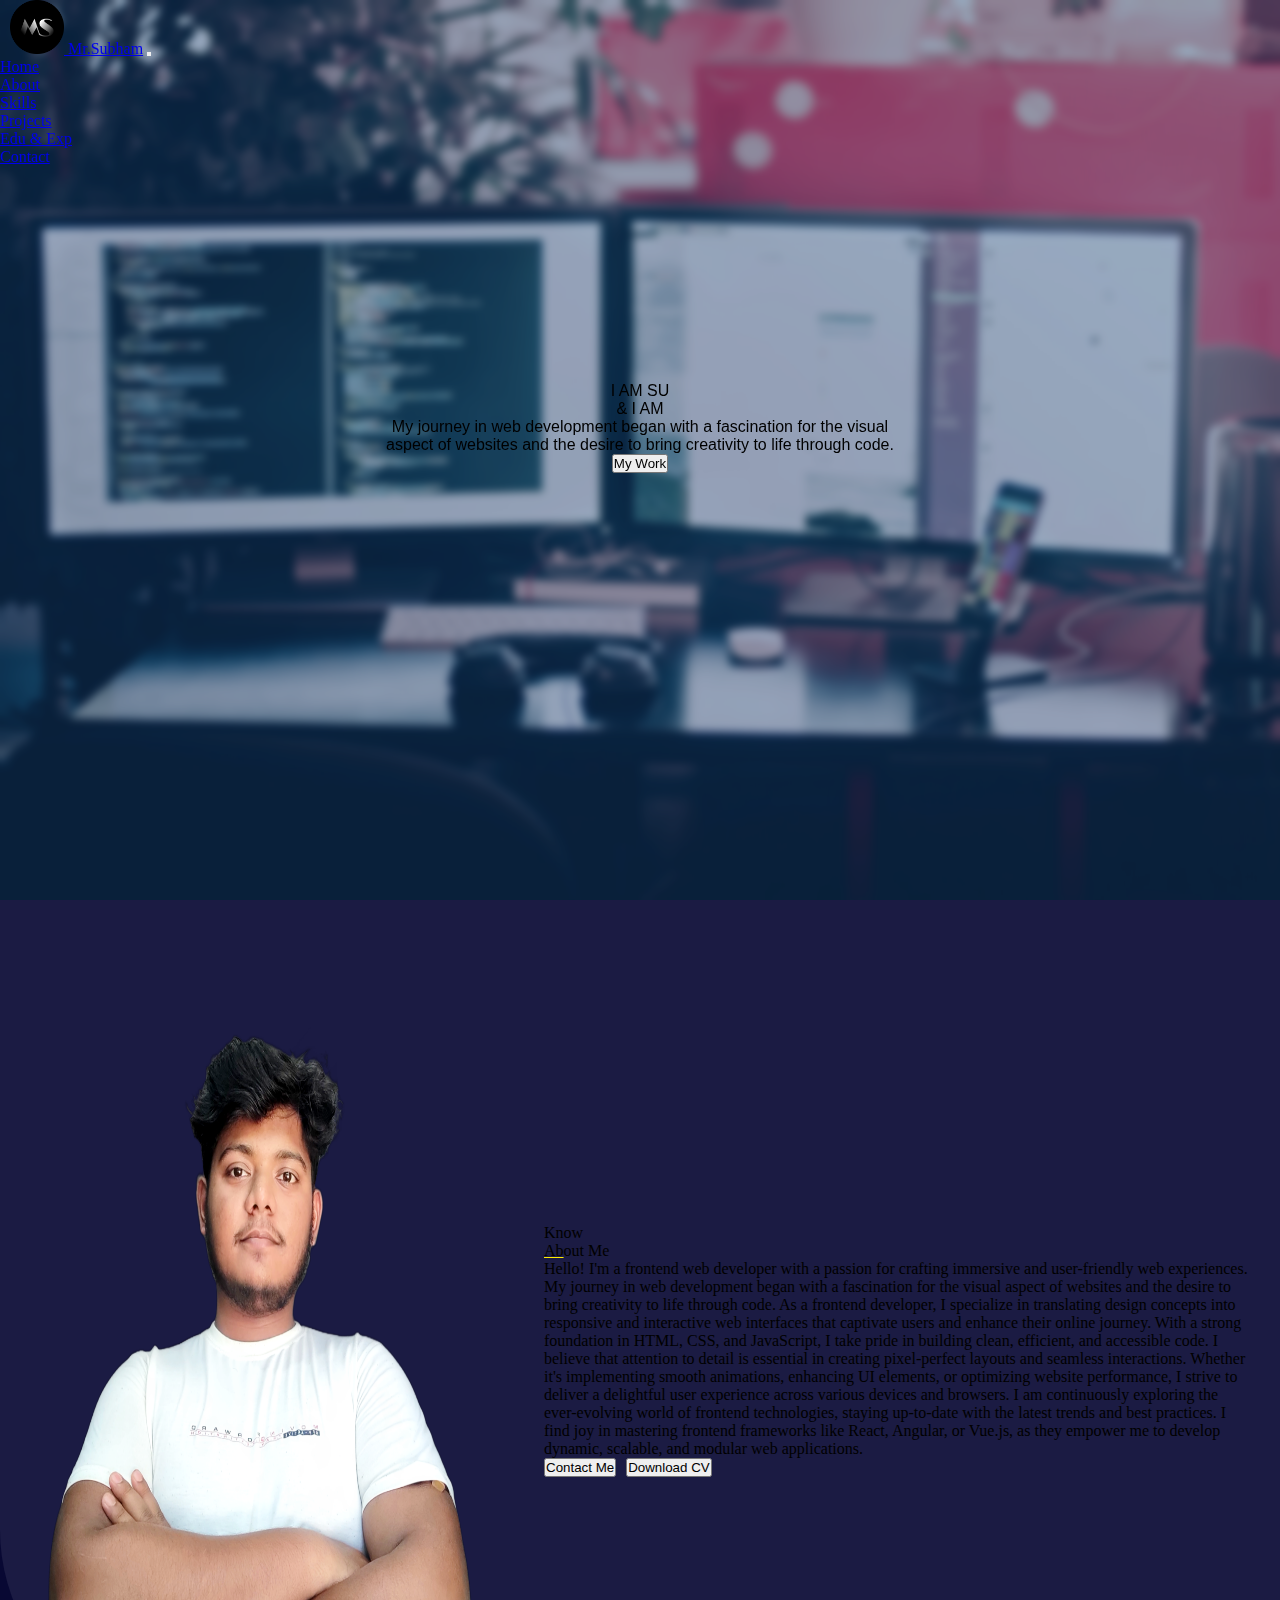
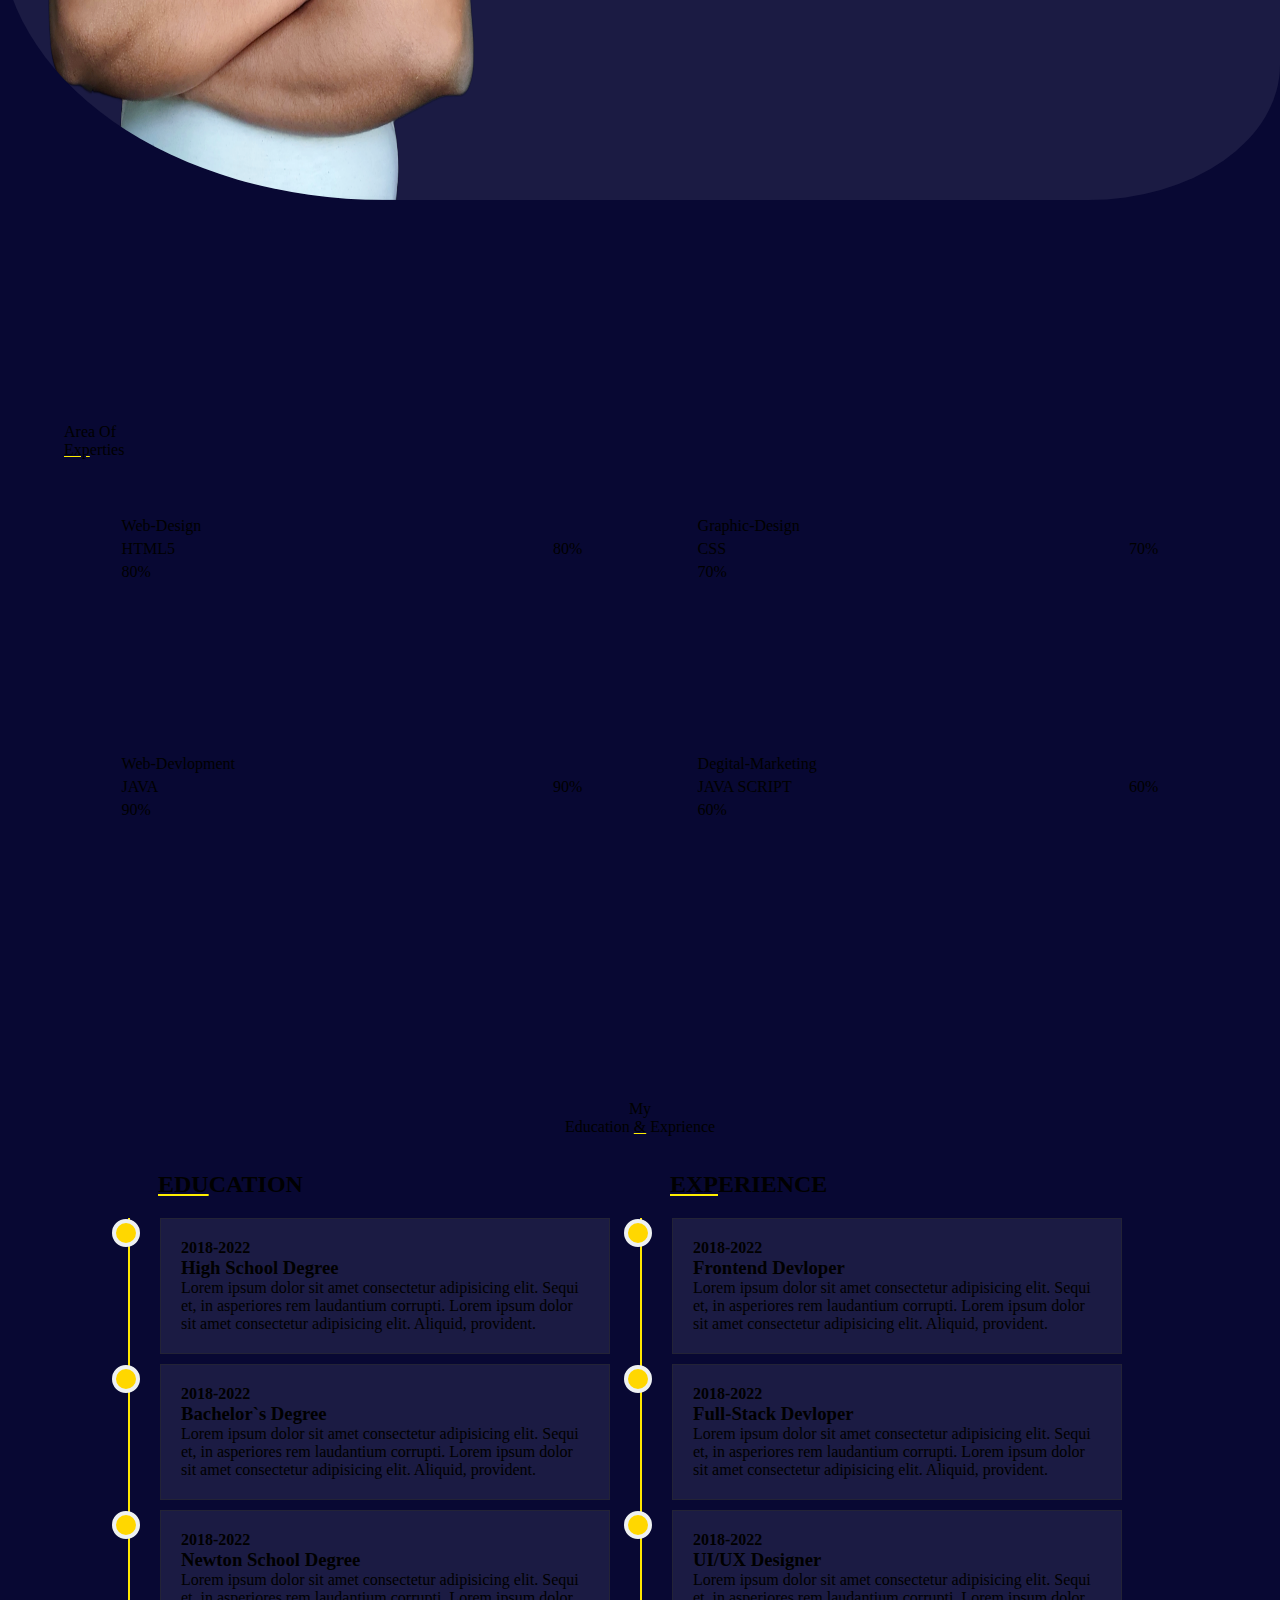
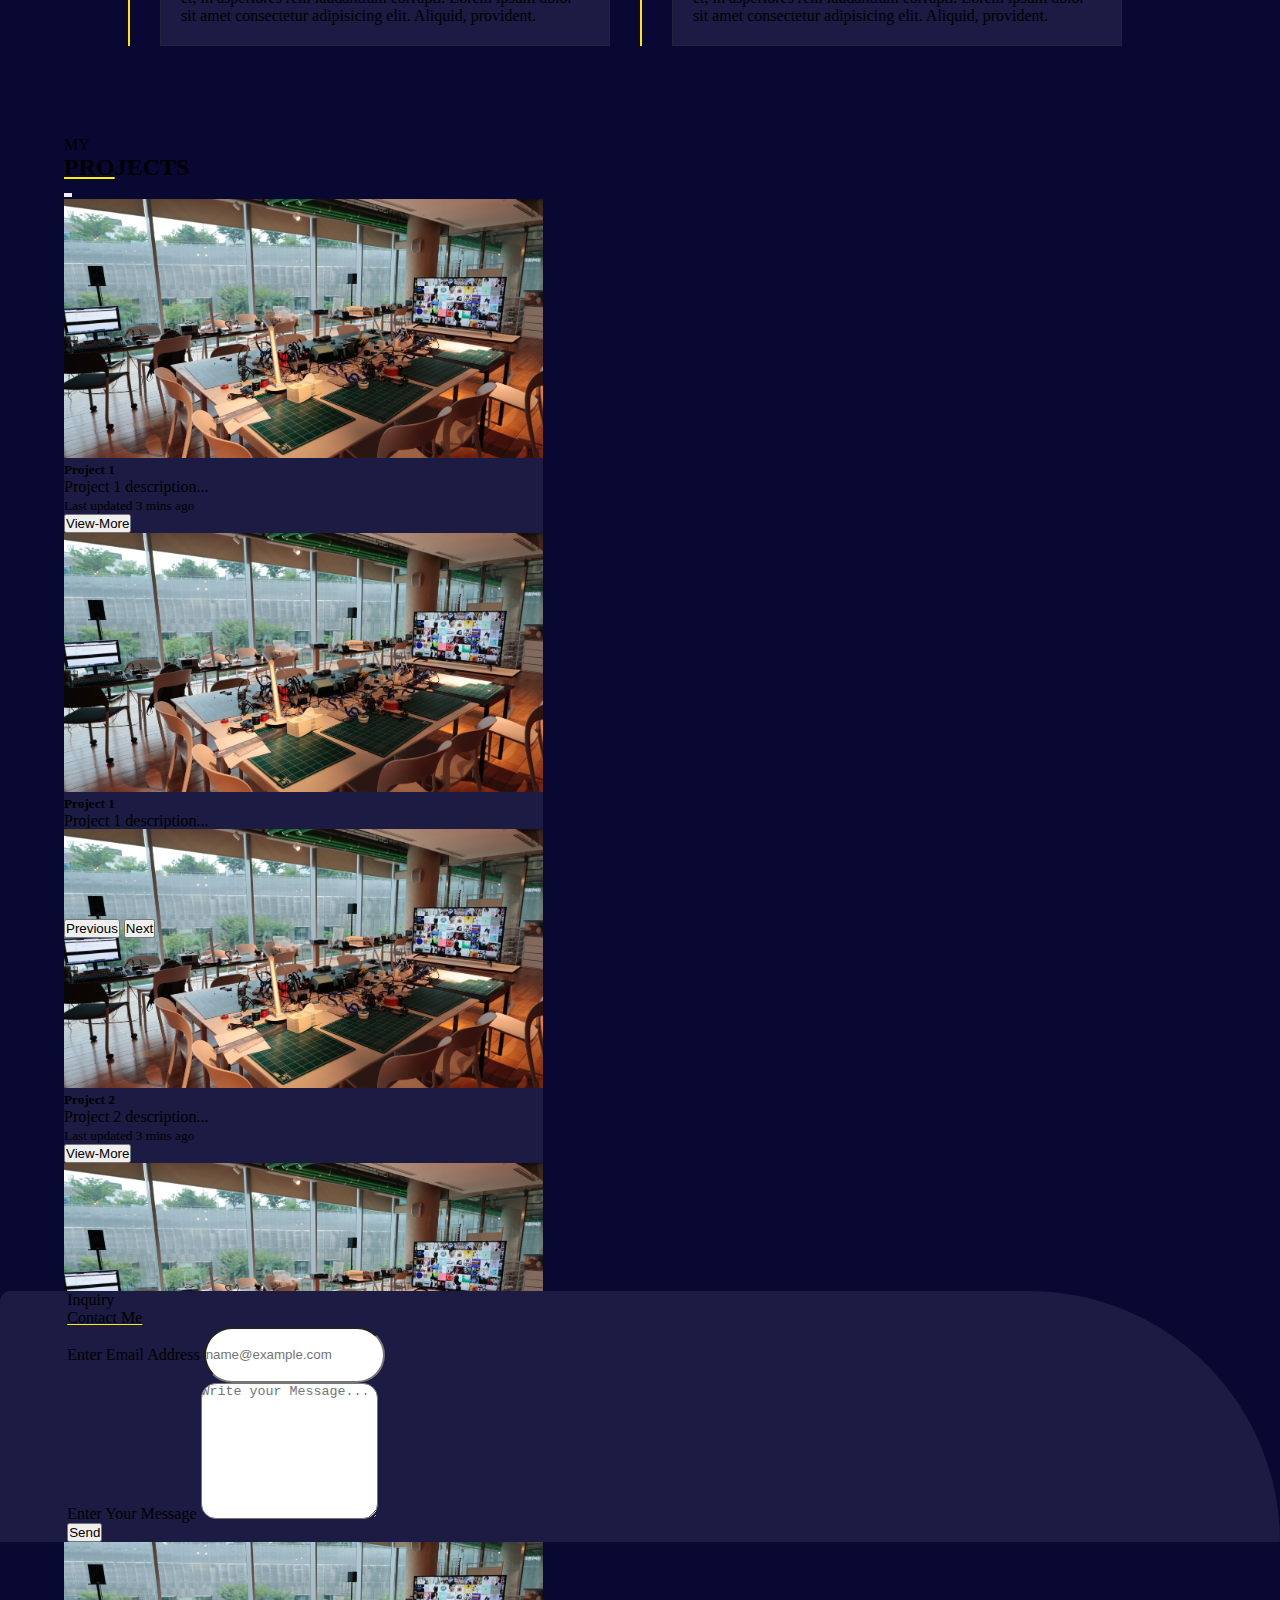
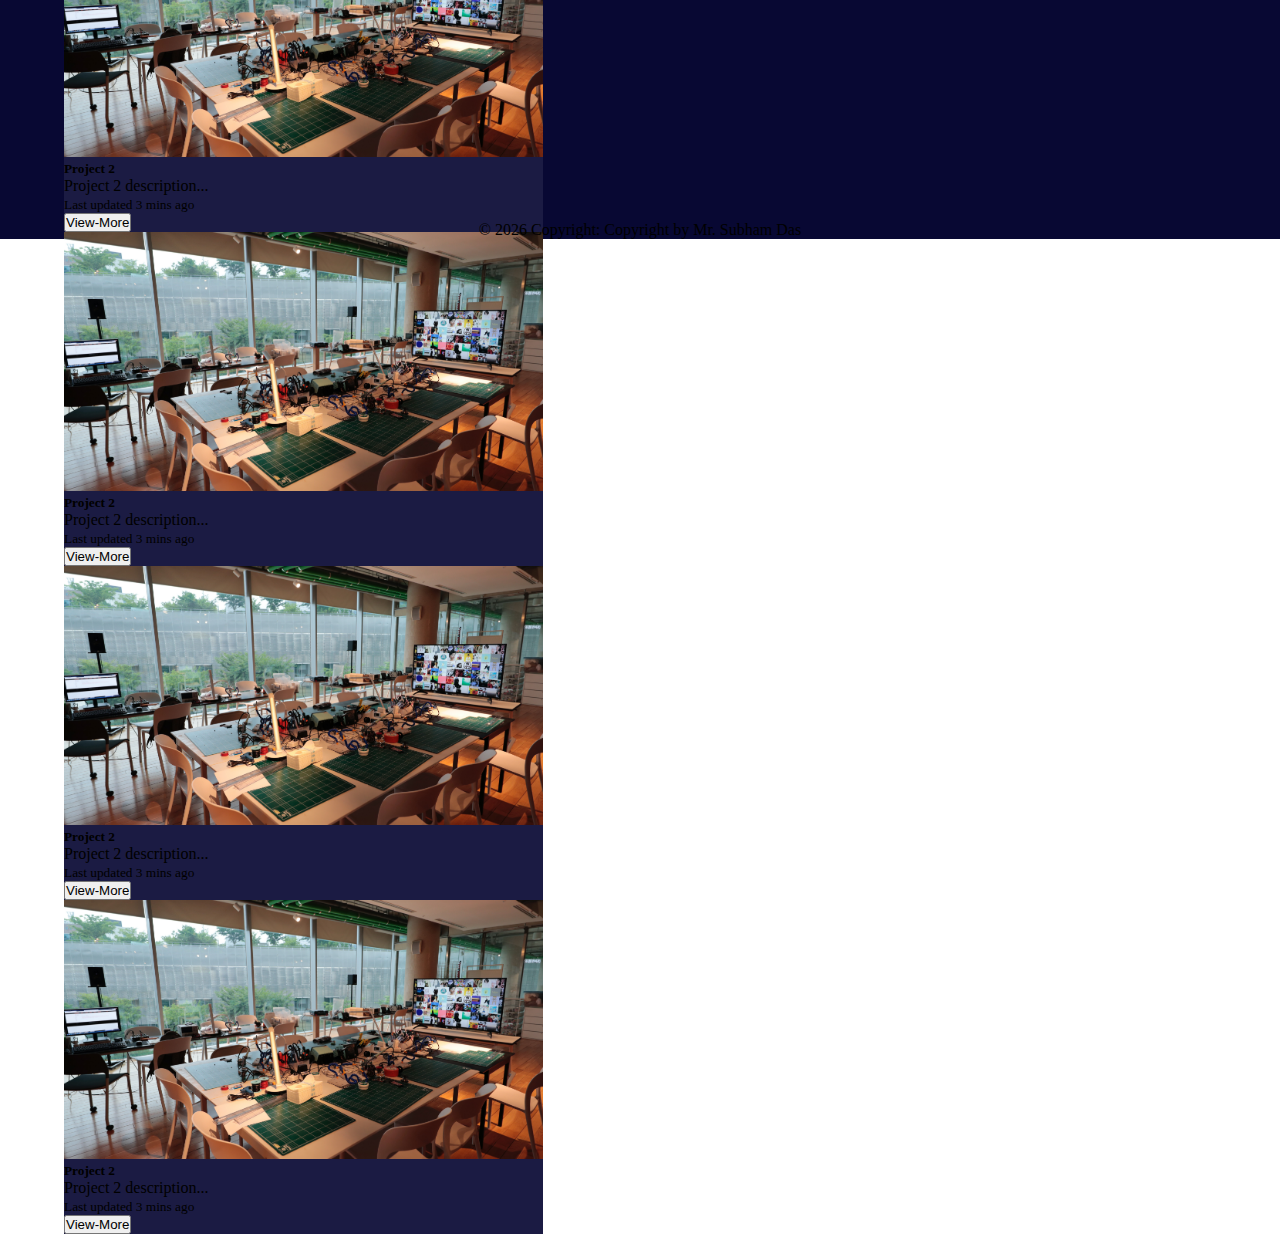
==== commit ddacfcc3: "updated version" ====
--- a/index.html
+++ b/index.html
@@ -8,600 +8,190 @@
     <link href="https://cdn.jsdelivr.net/npm/bootstrap@5.3.0-alpha3/dist/css/bootstrap.min.css" rel="stylesheet" integrity="sha384-KK94CHFLLe+nY2dmCWGMq91rCGa5gtU4mk92HdvYe+M/SXH301p5ILy+dN9+nJOZ" crossorigin="anonymous">
   </head>
   <body>
-    <main class="mce">
-    <section class="hedder">
-        <div class="hebody">
-        <!-- navber section -->
-          <div class="nber">
-              <nav class="navbar navbar-expand-lg navbar-light" style=" width: 100%; position: fixed; z-index: 7; background-color:transparent;  ">
-                  <a class="navbar-brand" href="#"><img style="width: 4.00rem; padding-left: .625rem;" src="images/Mr_Subham.png" alt=""> <span class="fs-4 fw-bolder text-warning">Mr.</span><span class="fs-4 fw-bolder text-success">Subham</span></a>
-                  <button class="navbar-toggler" type="button" data-bs-toggle="collapse" data-bs-target="#navbarSupportedContent" aria-controls="navbarSupportedContent" aria-expanded="false" aria-label="Toggle navigation">
-                    <span class="navbar-toggler-icon"></span>
-                  </button>
-                  <div style="padding-right: .625rem;" class="collapse navbar-collapse justify-content-end" id="navbarSupportedContent" >
-                    <ul class="navbar-nav ml-auto nav-underline">
-                      <li class="nav-item active">
-                        <a class="nav-link fs-4 text-light" href="#">Home</a>
-                      </li>
-                      <li class="nav-item">
-                        <a class="nav-link fs-4 text-light" href="#">About</a>
-                      </li>
-                      <li class="nav-item">
-                        <a class="nav-link fs-4 text-light" href="#">Skills</a>
-                      </li>
-                      <li class="nav-item">
-                        <a class="nav-link fs-4 text-light" href="#">Project</a>
-                      </li>
-                      <li class="nav-item">
-                          <a class="nav-link fs-4 text-light" href="#">Blogs</a>
-                        </li>
-                        <li class="nav-item">
-                            <a class="nav-link fs-4 text-light" href="#">Contact</a>
-                          </li>
-                    </ul>
+    <body>
+      <main class="mce">
+          <section class="hedder">
+              <div class="hebody">
+                  <!-- navber section -->
+                  <div class="nber">
+                      <nav class="navbar navbar-expand-lg navbar-light" style="width: 100%; position: fixed; z-index: 7; background-color:transparent;">
+                          <a class="navbar-brand" href="#"><img style="width: 4.00rem; padding-left: .625rem;" src="images/Mr_Subham.png" alt=""> <span class="fs-4 fw-bolder text-warning">Mr.</span><span class="fs-4 fw-bolder text-success">Subham</span></a>
+                          <button class="navbar-toggler" type="button" data-bs-toggle="collapse" data-bs-target="#navbarSupportedContent" aria-controls="navbarSupportedContent" aria-expanded="false" aria-label="Toggle navigation">
+                              <span class="navbar-toggler-icon"></span>
+                          </button>
+                          <div style="padding-right: .625rem;" class="collapse navbar-collapse justify-content-end" id="navbarSupportedContent">
+                              <ul class="navbar-nav ml-auto nav-underline">
+                                  <li class="nav-item active">
+                                      <a class="nav-link fs-4 text-light" href="#home">Home</a>
+                                  </li>
+                                  <li class="nav-item">
+                                      <a class="nav-link fs-4 text-light" href="#about">About</a>
+                                  </li>
+                                  <li class="nav-item">
+                                      <a id="skillsLink" class="nav-link  fs-4 text-light" href="#expertSection">Skills</a>
+                                  </li>
+                                  <li class="nav-item">
+                                      <a id="projectsLink" class="nav-link fs-4 text-light" href="#myProjectsSection">Projects</a>
+                                  </li>
+                                  <li class="nav-item">
+                                      <a id="eduExpLink" class="nav-link fs-4 text-light" href="#eduExp">Edu & Exp</a>
+                                  </li>
+                                  <li class="nav-item">
+                                      <a id="contactLink" class="nav-link fs-4 text-light" href="#contactSection">Contact</a>
+                                  </li>
+                              </ul>
+                          </div>
+                      </nav>
                   </div>
-                </nav>
-          </div>
-          <!-- text container -->
-          <div class="tecon flex">
-              <div class="texc justify-content-center">
-                <div class="textc flex"><span class="fs-1 fw-bold text-warning ">I AM SUBHAM DAS</span></div>
-                <div class="textc flex"><span class="fs-1 fw-bold text-warning ">& I AM A <span class="fs-1 fw-bold text-light"> FRONTEND DEVLOPER</span></span>  </div>
-                <div class="textc flex"><span class="fs-6 fw-bold text-light ">Lorem ipsum dolor sit amet consectetur adipisicing elit.Lorem ipsum dolor sit amet.</span></div>
-                <div class="textc flex"><span class="fs-6 fw-bold text-light ">Lorem ipsum dolor sit amet consectetur adipisicing elit.</span></div>
-                <div class="seary flex pt-4 pb-4">
-                    <button type="button" class="btn btn-warning">My Work</button>
-                </div>
+                  <!-- text container -->
+                  <div class="tecon flex">
+                      <div class="texc justify-content-center">
+                          <div class="textc flex">
+                              <span class="fs-1 fw-bold text-warning hidden-text">I AM SUBHAM DAS</span>
+                            </div>
+                            <div class="textc flex">
+                              <span class="fs-1 fw-bold text-warning hidden-text">&amp; I AM A <span class="fs-1 fw-bold text-light"> FRONTEND DEVELOPER</span></span>
+                            </div>
+                          <div class="textc flex"><span class="fs-6 fw-bold text-light ">My journey in web development began with a fascination for the visual </span></div>
+                          <div class="textc flex"><span class="fs-6 fw-bold text-light ">aspect of websites and the desire to bring creativity to life through code. </span></div>
+                          <div class="seary flex pt-4 pb-4">
+                              <button id="myWorkButton" type="button" class="btn btn-warning">My Work</button>
+                          </div>
+                      </div>
+                  </div>
               </div>
-          </div>
-        </div>
-      </section>
-      <!-- about me section -->
-      <section class="about_me flex">
-        <div class="meimg flex">
-          <img class="abimg w-100" src="images/my_pose1.png" alt="">
-        </div>
-        <div class="readab flex">
-          <div class="abtext"><span class="text-warning fs-5 fw-bold">Know</span></div>
-          <div class="abtext pb-4"><span class="text-white fs-2 fw-bolder"><u style="text-decoration-color:rgb(255, 238, 0);">Ab</u>out Me</span></div>
-          <div class="abtext"><span class="text-white">Lorem, ipsum dolor sit amet consectetur adipisicing elit. Animi quasi, commodi nostrum similique dolore in quaerat nam perferendis minima vitae consectetur delectus temporibus quos quisquam cumque illum tempora dolorum voluptatibus ab eaque? Praesentium provident, illum maxime nemo dolorum ea, odio at vero neque accusamus eligendi totam, eius sequi dolor odit? Lorem ipsum, dolor sit amet consectetur adipisicing elit. Officiis harum dignissimos, consequuntur at neque quos cupiditate vel, modi minus inventore tempore, sunt dolores veritatis ducimus. Voluptatum, nam dolor debitis quasi porro esse ipsum cum nesciunt iste adipisci quos numquam ea aperiam commodi ipsam, corporis architecto repudiandae, illum molestias. Ipsa, natus! Lorem ipsum dolor sit amet consectetur adipisicing elit. Molestiae maxime sint soluta, amet similique rerum blanditiis illo voluptas nemo nam vero. Magnam ab aliquam nam saepe. Cum dolores temporibus similique hic, accusantium corrupti dolorem minus officiis exercitationem consectetur iste corporis aperiam blanditiis rerum maxime libero, excepturi impedit. Commodi, facere quibusdam!</span></div>
-          <div class="abbtn flex pt-4">
-            <button type="button" class="btn btn-outline-warning">ContactMe</button>
-            <button type="button" class="btn btn-warning">Dowlod CV</button>
-          </div>
-        </div>
-      </section>
-      <!-- experties section -->
-      <section class="expert flex">
-        <div class="excont flex">
-            <div class="extext"><span class="text-warning fs-4 fw-bold">Area Of</span></div>
-            <div class="extext"><span class="text-white fs-1 fw-bolder"><u style="text-decoration-color:rgb(255, 238, 0);">Exp</u>erties</span></div>
-            <div class="progss flex">
-                <div class="paria flex">
-                  <span class="fs-4 text-white fw-bold">Web-Design</span>
-                  <div class="ammo flex">
-                    <span class="fs-5 text-warning fw-bold">HTML5</span>
-                    <span class="fs-3 text-white fw-bolder">80%</span>
+          </section>
+          <!-- About me section -->
+          <section class="about_me flex" id="about">
+              <div class="meimg flex">
+                  <img class="abimg w-100" src="images/my_pose1.png" alt="">
+              </div>
+              <div class="readab flex">
+                  <div class="abtext"><span class="text-warning fs-5 fw-bold">Know</span></div>
+                  <div class="abtext pb-4"><span class="text-white fs-2 fw-bolder"><u style="text-decoration-color:rgb(255, 238, 0);">Ab</u>out Me</span></div>
+                  <div class="abtext"><span class="text-white">Hello! I'm a frontend web developer with a passion for crafting immersive and user-friendly web experiences. My journey in web development began with a fascination for the visual aspect of websites and the desire to bring creativity to life through code. As a frontend developer, I specialize in translating design concepts into responsive and interactive web interfaces that captivate users and enhance their online journey.
+                      With a strong foundation in HTML, CSS, and JavaScript, I take pride in building clean, efficient, and accessible code. I believe that attention to detail is essential in creating pixel-perfect layouts and seamless interactions. Whether it's implementing smooth animations, enhancing UI elements, or optimizing website performance, I strive to deliver a delightful user experience across various devices and browsers.
+                      I am continuously exploring the ever-evolving world of frontend technologies, staying up-to-date with the latest trends and best practices. I find joy in mastering frontend frameworks like React, Angular, or Vue.js, as they empower me to develop dynamic, scalable, and modular web applications.</span></div>
+                  <div class="abbtn flex pt-4">
+                      <button id="contactMeButton" type="button" class="btn btn-outline-warning">Contact Me</button>
+                      <button id="downloadCvButton" type="button" class="btn btn-warning">Download CV</button>
                   </div>
-                  <div class="progress" role="progressbar" aria-label="Warning example" aria-valuenow="75" aria-valuemin="0" aria-valuemax="100">
-                    <div class="progress-bar bg-warning text-dark" style="width: 80%">80%</div>
+              </div>
+          </section>
+  
+          <!-- Experties Section -->
+  
+          <section id="expertSection" class="expert flex">
+              <div class="excont flex">
+                  <div class="extext"><span class="text-warning fs-4 fw-bold">Area Of</span></div>
+                  <div class="extext"><span class="text-white fs-1 fw-bolder"><u style="text-decoration-color:rgb(255, 238, 0);">Exp</u>erties</span></div>
+                  <div class="progss flex" id="expertiseContainer">
+                      <!-- Expertise data will be generated here -->
                   </div>
-                </div>
-                <div class="paria flex">
-                  <span class="fs-4 text-white fw-bold">Graphic-Design</span>
-                  <div class="ammo flex">
-                    <span class="fs-5 text-warning fw-bold">CSS</span>
-                    <span class="fs-3 text-white fw-bolder">70%</span>
+              </div>
+          </section>
+  
+          <!-- Education & Experience -->
+  
+          <section id="eduExp" class="studyaexpri flex">
+              <div class="sty_Exp flex">
+                  <div class="extext"><span class="text-warning fs-4 fw-bold">My</span></div>
+                  <div class="extext"><span class="text-white fs-1 fw-bolder">Education <u style="text-decoration-color:rgb(255, 238, 0);">&</u> Exprience</span></div>
+              </div>
+              <div class="container" id="studyExperienceContainer">
+                  <div class="rowc">
+                      <!-- education section -->
+                      <div class="colc" id="educationSection">
+                          <header class="title">
+                              <h2 class="text-white fs-1 fw-bolder"><u style="text-decoration-color:rgb(255, 238, 0);">EDU</u>CATION</h2>
+                          </header>
+                          <div class="contents" id="educationContents">
+                              <!-- Education data will be generated here -->
+                          </div>
+                      </div>
+          
+                      <!-- exprience section -->
+          
+                      <div class="colc" id="experienceSection">
+                          <header class="title">
+                              <h2 class="text-white fs-1 fw-bolder"><u style="text-decoration-color:rgb(255, 238, 0);">EXP</u>ERIENCE</h2>
+                          </header>
+                          <div class="contents" id="experienceContents">
+                              <!-- Experience data will be generated here -->
+                          </div>
+                      </div>
                   </div>
-                  <div class="progress" role="progressbar" aria-label="Warning example" aria-valuenow="75" aria-valuemin="0" aria-valuemax="100">
-                    <div class="progress-bar bg-warning text-dark" style="width: 70%">70%</div>
-                  </div>
-                </div>
-                <div class="paria flex">
-                  <span class="fs-4 text-white fw-bold">Web-Devlopment</span>
-                  <div class="ammo flex">
-                    <span class="fs-5 text-warning fw-bold">JAVA</span>
-                    <span class="fs-3 text-white fw-bolder">90%</span>
-                  </div>
-                  <div class="progress" role="progressbar" aria-label="Warning example" aria-valuenow="75" aria-valuemin="0" aria-valuemax="100">
-                    <div class="progress-bar bg-warning text-dark" style="width: 90%">90%</div>
-                  </div>
-                </div>
-                <div class="paria flex">
-                  <span class="fs-4 text-white fw-bold">Degital-Marketing</span>
-                  <div class="ammo flex">
-                    <span class="fs-5 text-warning fw-bold">JAVA SCRIPT</span>
-                    <span class="fs-3 text-white fw-bolder">60%</span>
-                  </div>
-                  <div class="progress" role="progressbar" aria-label="Warning example" aria-valuenow="75" aria-valuemin="0" aria-valuemax="100">
-                    <div class="progress-bar bg-warning text-dark" style="width: 60%">60%</div>
-                  </div>
-                </div>
-            </div>
-        </div>
-        </div>
-      </section>
-
-      <!-- aria of services -->
-
-      <section class="service flex">
-        <div class="serv flex">
-          <div class="texser">
-            <div class="extext text-center"><span class="text-warning fs-4 fw-bold">Area Of</span></div>
-            <div class="extext text-center"><span class="text-white fs-1 fw-bolder">My S<u style="text-decoration-color:rgb(255, 238, 0);">er</u>vices</span></div>
-          </div>
-          <div class="wraper flex">
-
-            <div class="row row-cols-1 row-cols-md-3 g-4 mt-1">
-              <div class="col">
-                <div class="card h-100">
-                  <img src="icons/webDev.png" class="card-img-top" style="width:4rem; margin-top: .3125rem; margin-left: .3125rem;" alt="...">
-                  <div class="card-body">
-                    <h5 class="card-title text-white">Web-Designing</h5>
-                    <p class="card-text text-white">Lorem ipsum dolor sit amet consectetur, adipisicing elit. Qui omnis nisi ducimus esse blanditiis veniam!</p>
-                    <button type="button" class="btn btn-link text-warning text-decoration-none">View-More</button>
+              </div>
+          </section>
+  
+          <!-- projectsec -->
+          <section id="myProjectsSection" class="my_project flex">
+              <div class="mp_on">
+                <header class="pr_title text-center">
+                  <span class="text-warning fs-5 fw-bold">MY</span>
+                  <h2 class="text-white fs-1 fw-bolder"><u style="text-decoration-color:rgb(255, 238, 0);">PRO</u>JECTS</h2>
+                </header>
+                <div class="mn_con">
+                  <!-- slider section -->
+                  <div id="carouselExampleCaptions" class="carousel slide ">
+                    <div class="carousel-indicators">
+                      <!-- Add carousel indicators dynamically using JavaScript -->
+                    </div>
+                    <div class="carousel-inner mnsli">
+                      <!-- Add carousel items dynamically using JavaScript -->
+                    </div>
+                    <button class="carousel-control-prev" type="button" data-bs-target="#carouselExampleCaptions" data-bs-slide="prev">
+                      <span class="carousel-control-prev-icon" aria-hidden="true"></span>
+                      <span class="visually-hidden">Previous</span>
+                    </button>
+                    <button class="carousel-control-next" type="button" data-bs-target="#carouselExampleCaptions" data-bs-slide="next">
+                      <span class="carousel-control-next-icon" aria-hidden="true"></span>
+                      <span class="visually-hidden">Next</span>
+                    </button>
                   </div>
                 </div>
               </div>
-              <div class="col">
-                <div class="card h-100">
-                  <img src="icons/web-development.png" style="width:4rem; margin-top: .3125rem; margin-left: .3125rem;" class="card-img-top" alt="...">
-                  <div class="card-body">
-                    <h5 class="card-title text-white">Web-Devlopment</h5>
-                    <p class="card-text text-white">Lorem ipsum dolor sit amet consectetur adipisicing elit. Molestias non dignissimos sed enim fuga corrupti.</p>
-                    <button type="button" class="btn btn-link text-warning text-decoration-none">View-More</button>
+            </section>
+          
+           <!-- contact me section -->
+  
+        <section id="contactSection" class="contact_me flex">
+          <div class="con_back flex">
+            <div class="con_frm">
+              <div class="con_hed mt-4 mb-4">
+                <div class="extext"><span class="text-warning fs-4 fw-bold">Inquiry</span></div>
+                <div class="extext"><span class="text-white fs-1 fw-bolder"><u style="text-decoration-color:rgb(255, 238, 0);">Contact Me</u></span></div>
+              </div>
+              <div class="con_form">
+                <form id="contactForm">
+                  <div class="mb-3">
+                    <label for="email" class="form-label text-white fs-5 fw-bold">Enter Email Address</label>
+                    <input style="height: 3.5rem; border-radius: 1.875rem;" type="email" class="form-control" id="email" placeholder="name@example.com">
+                    <div id="emailError" class="text-danger"></div> <!-- For displaying email validation error -->
                   </div>
-                </div>
-              </div>
-              <div class="col">
-                <div class="card h-100">
-                  <img src="icons/Appdevelopment.png" style="width:4rem; margin-top: .3125rem; margin-left: .3125rem;" class="card-img-top" alt="...">
-                  <div class="card-body">
-                    <h5 class="card-title text-white">App-Devlopment</h5>
-                    <p class="card-text text-white">Lorem ipsum dolor sit amet consectetur adipisicing elit. Asperiores itaque voluptatem enim perferendis cumque.</p>
-                    <button type="button" class="btn btn-link text-warning text-decoration-none">View-More</button>
+                  <div class="mb-3">
+                    <label for="message" class="form-label text-white fs-5 fw-bold">Enter Your Message</label>
+                    <textarea style="height: 8.5rem;border-radius:15px;" class="form-control" id="message" rows="3" placeholder="Write your Message..."></textarea>
+                    <div id="messageError" class="text-danger"></div> <!-- For displaying message validation error -->
+                    <button type="submit" class="btn btn-warning mt-4  rounded-pill ps-5 pe-5 fs-5">Send</button>
                   </div>
-                </div>
-              </div>
-              <div class="col">
-                <div class="card h-100">
-                  <img src="icons/ux-design.png" style="width:4rem; margin-top: .3125rem; margin-left: .3125rem;" class="card-img-top" alt="...">
-                  <div class="card-body">
-                    <h5 class="card-title text-white">UI-UX Designing </h5>
-                    <p class="card-text text-white">Lorem ipsum dolor, sit amet consectetur adipisicing elit. Quisquam placeat autem omnis ut? Quaerat, illum!</p>
-                    <button type="button" class="btn btn-link text-warning text-decoration-none">View-More</button>
-                  </div>
-                </div>
-              </div>
-              <div class="col">
-                <div class="card h-100">
-                  <img src="icons/illustration.png" style="width:4rem; margin-top: .3125rem; margin-left: .3125rem;" class="card-img-top" alt="...">
-                  <div class="card-body">
-                    <h5 class="card-title text-white">Graphic-Design</h5>
-                    <p class="card-text text-white">Lorem ipsum dolor sit amet consectetur adipisicing elit. Ullam ab voluptate quo dolor soluta magnam.</p>
-                    <button type="button" class="btn btn-link text-warning text-decoration-none">View-More</button>
-                  </div>
-                </div>
-              </div>
-              <div class="col">
-                <div class="card h-100">
-                  <img src="icons/video-edition.png" style="width:4rem; margin-top: .3125rem; margin-left: .3125rem;" class="card-img-top" alt="...">
-                  <div class="card-body">
-                    <h5 class="card-title text-white">Video-Editing</h5>
-                    <p class="card-text text-white">Lorem ipsum dolor sit amet consectetur adipisicing elit. Odit, blanditiis. Iusto repellendus nostrum amet eos.</p>
-                    <button type="button" class="btn btn-link text-warning text-decoration-none">View-More</button>
-                  </div>
-                </div>
+                </form>
               </div>
             </div>
-          </div>
-        </div>
-      </section>
-
-      <!-- my study and exprience -->
-
-      <section class="studyaexpri flex">
-        <div class="sty_Exp flex">
-          <div class="extext"><span class="text-warning fs-4 fw-bold">My</span></div>
-              <div class="extext"><span class="text-white fs-1 fw-bolder">Education <u style="text-decoration-color:rgb(255, 238, 0);">&</u> Exprience</span></div>
-        </div>
-        <div class="container">
-          <div class="rowc">
-            <!-- education section -->
-            <div class="colc">
-              <header class="title">
-                <h2 class="text-white fs-1 fw-bolder"><u style="text-decoration-color:rgb(255, 238, 0);">EDU</u>CATION</h2>
-              </header>
-              <div class="contents">
-                <div class="box">
-                  <h4 class="text-warning fs-5">2018-2022</h4>
-                  <h3 class="text-white fs-4">High School Degree</h3>
-                  <p  class="text-white">Lorem ipsum dolor sit amet consectetur adipisicing elit. Sequi et, 
-                    in asperiores rem laudantium corrupti. Lorem ipsum dolor sit amet 
-                    consectetur adipisicing elit. Aliquid, provident.</p>
-                </div>
-
-                <div class="box">
-                  <h4 class="text-warning fs-5">2018-2022</h4>
-                  <h3 class="text-white fs-4">Bachelor`s Degree</h3>
-                  <p class="text-white">Lorem ipsum dolor sit amet consectetur adipisicing elit. Sequi et, 
-                    in asperiores rem laudantium corrupti. Lorem ipsum dolor sit amet 
-                    consectetur adipisicing elit. Aliquid, provident.</p>
-                </div>
-
-                <div class="box">
-                  <h4 class="text-warning fs-5">2018-2022</h4>
-                  <h3 class="text-white fs-4">Newton School Degree</h3>
-                  <p class="text-white">Lorem ipsum dolor sit amet consectetur adipisicing elit. Sequi et, 
-                    in asperiores rem laudantium corrupti. Lorem ipsum dolor sit amet 
-                    consectetur adipisicing elit. Aliquid, provident.</p>
-                </div>
-              </div>
-            </div>
-
-            <!-- exprience section -->
-
-            <div class="colc">
-              <header class="title">
-                <h2 class="text-white fs-1 fw-bolder"><u style="text-decoration-color:rgb(255, 238, 0);">EXP</u>ERIENCE</h2>
-              </header>
-              <div class="contents">
-                <div class="box">
-                  <h4 class="text-warning fs-5">2018-2022</h4>
-                  <h3 class="text-white fs-4">Frontend Devloper</h3>
-                  <p class="text-white">Lorem ipsum dolor sit amet consectetur adipisicing elit. Sequi et, 
-                    in asperiores rem laudantium corrupti. Lorem ipsum dolor sit amet 
-                    consectetur adipisicing elit. Aliquid, provident.</p>
-                </div>
-
-                <div class="box">
-                  <h4 class="text-warning fs-5">2018-2022</h4>
-                  <h3 class="text-white fs-4">Full-Stack Devloper</h3>
-                  <p class="text-white">Lorem ipsum dolor sit amet consectetur adipisicing elit. Sequi et, 
-                    in asperiores rem laudantium corrupti. Lorem ipsum dolor sit amet 
-                    consectetur adipisicing elit. Aliquid, provident.</p>
-                </div>
-
-                <div class="box">
-                  <h4 class="text-warning fs-5">2018-2022</h4>
-                  <h3 class="text-white fs-4">UI/UX Designer</h3>
-                  <p class="text-white">Lorem ipsum dolor sit amet consectetur adipisicing elit. Sequi et, 
-                    in asperiores rem laudantium corrupti. Lorem ipsum dolor sit amet 
-                    consectetur adipisicing elit. Aliquid, provident.</p>
-                </div>
-              </div>
+            <div class="con_img flex">
+              <img src="images/my_pose2.png" alt="">
             </div>
           </div>
-        </div>
-      </section>
-
-      <!-- my Project section -->
-
-      <section class="my_project flex">
-        <div class="mp_on">
-          <header class="pr_title text-center">
-            <span class="text-warning fs-5 fw-bold">MY</span>
-            <h2 class="text-white fs-1 fw-bolder"><u style="text-decoration-color:rgb(255, 238, 0);">PRO</u>JECTS</h2>
-          </header>
-          <div class="mn_con">
-              <!-- slider section -->
-              <div id="carouselExampleCaptions" class="carousel slide ">
-                <div class="carousel-indicators">
-                  <button type="button" data-bs-target="#carouselExampleCaptions" data-bs-slide-to="0" class="active" aria-current="true" aria-label="Slide 1"></button>
-                  <button type="button" data-bs-target="#carouselExampleCaptions" data-bs-slide-to="1" aria-label="Slide 2"></button>
-                  <button type="button" data-bs-target="#carouselExampleCaptions" data-bs-slide-to="2" aria-label="Slide 3"></button>
-                </div>
-                <div class="carousel-inner mnsli">
-                  <div class="carousel-item active">
-                  <div class="wraper flex">
-                    <div class="row row-cols-1 row-cols-md-3 g-4 mt-1 ">
-                      <div class="col">
-                        <div class="card text-bg-dark ">
-                          <img src="my projectsec/asia-culturecenter-fGLuk0h0EsY-unsplash.jpg" class="card-img img-fluid" style="height: 16.2rem;" alt="...">
-                          <div class="card-img-overlay">
-                            <h5 class="card-title">Card title</h5>
-                            <p class="card-text">This is a wider card with supporting text below as a natural lead-in to additional content. This content is a little bit longer.</p>
-                            <p class="card-text"><small>Last updated 3 mins ago</small></p>
-                            <button type="button" class="btn btn-link text-warning text-decoration-none fs-6 fw-bolder text-warning">View-More</button>
-                          </div>
-                        </div>
-                      </div>
-                      <div class="col">
-                        <div class="card text-bg-dark">
-                          <img src="my projectsec/freestocks-_3Q3tsJ01nc-unsplash.jpg" class="card-img img-fluid" style="height: 16.2rem;" alt="...">
-                          <div class="card-img-overlay">
-                            <h5 class="card-title">Card title</h5>
-                            <p class="card-text">This is a wider card with supporting text below as a natural lead-in to additional content. This content is a little bit longer.</p>
-                            <p class="card-text"><small>Last updated 3 mins ago</small></p>
-                            <button type="button" class="btn btn-link text-warning text-decoration-none fs-6 fw-bolder text-warning">View-More</button>
-                          </div>
-                        </div>
-                      </div>
-                      <div class="col">
-                        <div class="card text-bg-dark">
-                          <img src="my projectsec/austin-distel-rxpThOwuVgE-unsplash.jpg" class="card-img img-fluid" style="height: 16.2rem;" alt="...">
-                          <div class="card-img-overlay">
-                            <h5 class="card-title">Card title</h5>
-                            <p class="card-text">This is a wider card with supporting text below as a natural lead-in to additional content. This content is a little bit longer.</p>
-                            <p class="card-text"><small>Last updated 3 mins ago</small></p>
-                            <button type="button" class="btn btn-link text-warning text-decoration-none fs-6 fw-bolder text-warning">View-More</button>
-                          </div>
-                        </div>
-                      </div>
-                      <div class="col">
-                        <div class="card text-bg-dark">
-                          <img src="my projectsec/inaki-del-olmo-NIJuEQw0RKg-unsplash.jpg" class="card-img img-fluid" style="height: 16.2rem;" alt="...">
-                          <div class="card-img-overlay">
-                            <h5 class="card-title">Card title</h5>
-                            <p class="card-text">This is a wider card with supporting text below as a natural lead-in to additional content. This content is a little bit longer.</p>
-                            <p class="card-text"><small>Last updated 3 mins ago</small></p>
-                            <button type="button" class="btn btn-link text-warning text-decoration-none fs-6 fw-bolder text-warning">View-More</button>
-                          </div>
-                        </div>
-                      </div>
-                      <div class="col">
-                        <div class="card text-bg-dark">
-                          <img src="my projectsec/boitumelo-phetla-1gZQ5chmcH0-unsplash.jpg" class="card-img img-fluid" style="height: 16.2rem;" alt="...">
-                          <div class="card-img-overlay">
-                            <h5 class="card-title">Card title</h5>
-                            <p class="card-text">This is a wider card with supporting text below as a natural lead-in to additional content. This content is a little bit longer.</p>
-                            <p class="card-text"><small>Last updated 3 mins ago</small></p>
-                            <button type="button" class="btn btn-link text-warning text-decoration-none fs-6 fw-bolder text-warning">View-More</button>
-                          </div>
-                        </div>
-                      </div>
-                      <div class="col">
-                    
-                        <div class="card text-bg-dark">
-                          <img src="my projectsec/jason-goodman-Oalh2MojUuk-unsplash.jpg" class="card-img img-fluid" style="height: 16.2rem;" alt="...">
-                          <div class="card-img-overlay">
-                            <h5 class="card-title">Card title</h5>
-                            <p class="card-text">This is a wider card with supporting text below as a natural lead-in to additional content. This content is a little bit longer.</p>
-                            <p class="card-text"><small>Last updated 3 mins ago</small></p>
-                            <button type="button" class="btn btn-link text-warning text-decoration-none fs-6 fw-bolder text-warning">View-More</button>
-                          </div>
-                        </div>
-                      </div>
-                    </div>
-                    </div>
-                  </div>
-                  <div class="carousel-item">
-                    <div class="wraper flex">
-                    <div class="row row-cols-1 row-cols-md-3 g-4 mt-1">
-                      <div class="col">
-                        <div class="card text-bg-dark">
-                          <img src="my projectsec/cardmapr-nl-KEMb3TSbZBc-unsplash.jpg" class="card-img img-fluid" style="height: 16.2rem;" alt="...">
-                          <div class="card-img-overlay">
-                            <h5 class="card-title">Card title</h5>
-                            <p class="card-text">This is a wider card with supporting text below as a natural lead-in to additional content. This content is a little bit longer.</p>
-                            <p class="card-text"><small>Last updated 3 mins ago</small></p>
-                            <button type="button" class="btn btn-link text-warning text-decoration-none fs-6 fw-bolder text-warning">View-More</button>
-                          </div>
-                        </div>
-                      </div>
-                      <div class="col">
-                        <div class="card text-bg-dark">
-                          <img src="my projectsec/john-towner-3Kv48NS4WUU-unsplash.jpg" class="card-img img-fluid" style="height: 16.2rem;" alt="...">
-                          <div class="card-img-overlay">
-                            <h5 class="card-title">Card title</h5>
-                            <p class="card-text">This is a wider card with supporting text below as a natural lead-in to additional content. This content is a little bit longer.</p>
-                            <p class="card-text"><small>Last updated 3 mins ago</small></p>
-                            <button type="button" class="btn btn-link text-warning text-decoration-none fs-6 fw-bolder text-warning">View-More</button>
-                          </div>
-                        </div>
-                      </div>
-                      <div class="col">
-                        <div class="card text-bg-dark">
-                          <img src="my projectsec/national-cancer-institute-L8tWZT4CcVQ-unsplash.jpg" class="card-img img-fluid" style="height: 16.2rem;" alt="...">
-                          <div class="card-img-overlay">
-                            <h5 class="card-title">Card title</h5>
-                            <p class="card-text">This is a wider card with supporting text below as a natural lead-in to additional content. This content is a little bit longer.</p>
-                            <p class="card-text"><small>Last updated 3 mins ago</small></p>
-                            <button type="button" class="btn btn-link text-warning text-decoration-none fs-6 fw-bolder text-warning">View-More</button>
-                          </div>
-                        </div>
-                      </div>
-                      <div class="col">
-                        <div class="card text-bg-dark">
-                          <img src="my projectsec/national-cancer-institute-NFvdKIhxYlU-unsplash.jpg" class="card-img img-fluid" style="height: 16.2rem;" alt="...">
-                          <div class="card-img-overlay">
-                            <h5 class="card-title">Card title</h5>
-                            <p class="card-text">This is a wider card with supporting text below as a natural lead-in to additional content. This content is a little bit longer.</p>
-                            <p class="card-text"><small>Last updated 3 mins ago</small></p>
-                            <button type="button" class="btn btn-link text-warning text-decoration-none fs-6 fw-bolder text-warning">View-More</button>
-                          </div>
-                        </div>
-                      </div>
-                      <div class="col">
-                        <div class="card text-bg-dark">
-                          <img src="my projectsec/nikita-kachanovsky-OVbeSXRk_9E-unsplash.jpg" class="card-img img-fluid" style="height: 16.2rem;" alt="...">
-                          <div class="card-img-overlay">
-                            <h5 class="card-title">Card title</h5>
-                            <p class="card-text">This is a wider card with supporting text below as a natural lead-in to additional content. This content is a little bit longer.</p>
-                            <p class="card-text"><small>Last updated 3 mins ago</small></p>
-                            <button type="button" class="btn btn-link text-warning text-decoration-none fs-6 fw-bolder text-warning">View-More</button>
-                          </div>
-                        </div>
-                      </div>
-                      <div class="col">
-                        <div class="card text-bg-dark">
-                          <img src="my projectsec/rupixen-com-Q59HmzK38eQ-unsplash.jpg" class="card-img img-fluid" style="height: 16.2rem;" alt="...">
-                          <div class="card-img-overlay">
-                            <h5 class="card-title">Card title</h5>
-                            <p class="card-text">This is a wider card with supporting text below as a natural lead-in to additional content. This content is a little bit longer.</p>
-                            <p class="card-text"><small>Last updated 3 mins ago</small></p>
-                            <button type="button" class="btn btn-link text-warning text-decoration-none fs-6 fw-bolder text-warning">View-More</button>
-                          </div>
-                        </div>
-                      </div>
-                    </div>
-                    </div>
-                  </div>
-                  <div class="carousel-item">
-                    <div class="wraper flex">
-                    <div class="row row-cols-1 row-cols-md-3 g-4 mt-1">
-                      <div class="col">
-                        <div class="card text-bg-dark">
-                          <img src="my projectsec/ryunosuke-kikuno-FKqxZ58bVjU-unsplash.jpg" class="card-img img-fluid" style="height: 16.2rem;" alt="...">
-                          <div class="card-img-overlay">
-                            <h5 class="card-title">Card title</h5>
-                            <p class="card-text">This is a wider card with supporting text below as a natural lead-in to additional content. This content is a little bit longer.</p>
-                            <p class="card-text"><small>Last updated 3 mins ago</small></p>
-                            <button type="button" class="btn btn-link text-warning text-decoration-none fs-6 fw-bolder text-warning">View-More</button>
-                          </div>
-                        </div>
-                      </div>
-                      <div class="col">
-                        <div class="card text-bg-dark">
-                          <img src="my projectsec/sean-oulashin-KMn4VEeEPR8-unsplash.jpg" class="card-img img-fluid" style="height: 16.2rem;" alt="...">
-                          <div class="card-img-overlay">
-                            <h5 class="card-title">Card title</h5>
-                            <p class="card-text">This is a wider card with supporting text below as a natural lead-in to additional content. This content is a little bit longer.</p>
-                            <p class="card-text"><small>Last updated 3 mins ago</small></p>
-                            <button type="button" class="btn btn-link text-warning text-decoration-none fs-6 fw-bolder text-warning">View-More</button>
-                          </div>
-                        </div>
-                      </div>
-                      <div class="col">
-                        <div class="card text-bg-dark">
-                          <img src="my projectsec/sepp-rutz-Gb_k-cWMjL8-unsplash.jpg" class="card-img img-fluid" style="height: 16.2rem;" alt="...">
-                          <div class="card-img-overlay">
-                            <h5 class="card-title">Card title</h5>
-                            <p class="card-text">This is a wider card with supporting text below as a natural lead-in to additional content. This content is a little bit longer.</p>
-                            <p class="card-text"><small>Last updated 3 mins ago</small></p>
-                            <button type="button" class="btn btn-link text-warning text-decoration-none fs-6 fw-bolder text-warning">View-More</button>
-                          </div>
-                        </div>
-                      </div>
-                      <div class="col">
-                        <div class="card text-bg-dark">
-                          <img src="my projectsec/tom-gainor-ZqLeQDjY6fY-unsplash.jpg" class="card-img img-fluid" style="height: 16.2rem;" alt="...">
-                          <div class="card-img-overlay">
-                            <h5 class="card-title">Card title</h5>
-                            <p class="card-text">This is a wider card with supporting text below as a natural lead-in to additional content. This content is a little bit longer.</p>
-                            <p class="card-text"><small>Last updated 3 mins ago</small></p>
-                            <button type="button" class="btn btn-link text-warning text-decoration-none fs-6 fw-bolder text-warning">View-More</button>
-                          </div>
-                        </div>
-                      </div>
-                      <div class="col">
-                        <div class="card text-bg-dark">
-                          <img src="my projectsec/trnava-university-sd8uJsf4XM4-unsplash.jpg" class="card-img img-fluid" style="height: 16.2rem;" alt="...">
-                          <div class="card-img-overlay">
-                            <h5 class="card-title">Card title</h5>
-                            <p class="card-text">This is a wider card with supporting text below as a natural lead-in to additional content. This content is a little bit longer.</p>
-                            <p class="card-text"><small>Last updated 3 mins ago</small></p>
-                            <button type="button" class="btn btn-link text-warning text-decoration-none fs-6 fw-bolder text-warning">View-More</button>
-                          </div>
-                        </div>
-                      </div>
-                      <div class="col">
-                        <div class="card text-bg-dark">
-                          <img src="my projectsec/walter-otto-PT70CT6mATQ-unsplash.jpg" class="card-img img-fluid" style="height: 16.2rem;" alt="...">
-                          <div class="card-img-overlay">
-                            <h5 class="card-title">Card title</h5>
-                            <p class="card-text">This is a wider card with supporting text below as a natural lead-in to additional content. This content is a little bit longer.</p>
-                            <p class="card-text"><small>Last updated 3 mins ago</small></p>
-                            <button type="button" class="btn btn-link text-warning text-decoration-none fs-6 fw-bolder text-warning">View-More</button>
-                          </div>
-                        </div>
-                      </div>
-                    </div>
-                    </div>
-                  </div>
-                </div>
-                <button class="carousel-control-prev" type="button" data-bs-target="#carouselExampleCaptions" data-bs-slide="prev">
-                  <span class="carousel-control-prev-icon" aria-hidden="true"></span>
-                  <span class="visually-hidden">Previous</span>
-                </button>
-                <button class="carousel-control-next" type="button" data-bs-target="#carouselExampleCaptions" data-bs-slide="next">
-                  <span class="carousel-control-next-icon" aria-hidden="true"></span>
-                  <span class="visually-hidden">Next</span>
-                </button>
-              </div>
-          </div>
-        </div>
-      </section>
-
-      <!-- Blog section -->
-
-      <section class="blog_section flex">
-        <div class="blg_sec ">
-          <header class="pr_title text-center mb-5">
-            <span class="text-warning fs-5 fw-bold">Read MY</span>
-            <h2 class="text-white fs-1 fw-bolder">LATE<u style="text-decoration-color:rgb(255, 238, 0);">ST B</u>LOGS</h2>
-          </header>
-          <div class="blg_con flex">
-            <div class="row row-cols-1 row-cols-md-3 g-4">
-              <div class="col">
-                <div class="card">
-                  <img src="blog sec/189807.jpg" class="card-img-top img-fluid" alt="...">
-                  <div class="card-body">
-                    <h5 class="card-title text-warning">Web Devlopment</h5>
-                    <p class="card-text text-white">Lorem ipsum dolor sit, amet consectetur adipisicing elit. Inventore nam tenetur deserunt earum odio temporibus saepe sequi autem? Voluptatibus, molestiae?</p>
-                    <button type="button" class="btn btn-link text-decoration-none text-warning">Read More</button>
-                  </div>
-                </div>
-              </div>
-              <div class="col">
-                <div class="card">
-                  <img src="blog sec/247074.jpg" class="card-img-top img-fluid" alt="...">
-                  <div class="card-body">
-                    <h5 class="card-title text-warning">Web Devlopment</h5>
-                    <p class="card-text text-white">Lorem ipsum dolor, sit amet consectetur adipisicing elit. Doloremque blanditiis, eaque commodi illo esse ullam magni debitis reiciendis odio. Nihil?</p>
-                    <button type="button" class="btn btn-link text-decoration-none text-warning">Read More</button>
-                  </div>
-                </div>
-              </div>
-              <div class="col">
-                <div class="card">
-                  <img src="blog sec/247124.jpg" class="card-img-top img-fluid" alt="...">
-                  <div class="card-body">
-                    <h5 class="card-title text-warning">Web Devlopment</h5>
-                    <p class="card-text text-white">Lorem ipsum dolor sit amet, consectetur adipisicing elit. Atque voluptates vero consectetur aliquid veritatis qui ipsa nam suscipit quasi voluptatum!</p>
-                    <button type="button" class="btn btn-link text-decoration-none text-warning">Read More</button>
-                  </div>
-                </div>
-              </div>
-              
-            </div>
-        </div>
-        </div>
-      </section>
-
-      <!-- contact me -->
-
-      <section class="contact_me flex">
-        <div class="con_back flex">
-          <div class="con_frm">
-            <div class="con_hed mt-4 mb-4">
-              <div class="extext"><span class="text-warning fs-4 fw-bold">Inquiry</span></div>
-              <div class="extext"><span class="text-white fs-1 fw-bolder"><u style="text-decoration-color:rgb(255, 238, 0);">Con</u>tact Me</span></div>
-            </div>
-            <div class="con_form">
-              <form action="">
-                <div class="mb-3">
-                  <label for="exampleFormControlInput1" class="form-label text-white fs-5 fw-bold">Enter Email Address</label>
-                  <input style="height: 3.5rem; border-radius: 1.875rem;" type="email" class="form-control" id="exampleFormControlInput1" placeholder="name@example.com">
-                </div>
-                <div class="mb-3">
-                  <label for="exampleFormControlTextarea1" class="form-label text-white fs-5 fw-bold">Enter Your Massage</label>
-                  <textarea style="height: 8.5rem;border-radius:15px;" class="form-control" id="exampleFormControlTextarea1" rows="3" placeholder="Write your Massage..."></textarea>
-                  <button type="button" class="btn btn-warning mt-4  rounded-pill ps-5 pe-5 fs-5">Send</button>
-                </div>
-              </form>
-            </div>
-          </div>
-          <div class="con_img flex">
-            <img src="images/my_pose2.png" alt="">
-          </div>
-        </div>
-      </section>
-      <!-- Footer section -->
-      <section class="footer flex">
-        <span class="fs-5 fw-bold text-white pb-4"> © 2023 Copyright: Copyright by Mr. Subham Das</span>
-      </section>
-    </main>
+        </section>
+        <!-- Footer section -->
+        <section class="footer flex">
+          <span id="copyright" class="fs-5 fw-bold text-white pb-4"></span>
+        </section>
+          
+      <!-- "Go to Top" button -->
+      <button id="goToTopBtn" class="btn btn-warning rounded-circle fs-4 position-fixed end-0 bottom-0 m-4" style="display: none; color: aliceblue; font-weight: bolder;">↑</button>
+      </main>
+      <script src="js/mypage.js"></script>
     <script src="https://cdn.jsdelivr.net/npm/bootstrap@5.3.0-alpha3/dist/js/bootstrap.bundle.min.js" integrity="sha384-ENjdO4Dr2bkBIFxQpeoTz1HIcje39Wm4jDKdf19U8gI4ddQ3GYNS7NTKfAdVQSZe" crossorigin="anonymous"></script>
   </body>
 </html>--- a/css/mypage.css
+++ b/css/mypage.css
@@ -150,7 +150,12 @@
 .ammo{
     justify-content: space-between;
 }
-
+.progress-bar {
+    transition: width 0.3s ease;
+}
+.progress-bar:hover {
+    width: 100%;
+}
 /* service section */
 .service{
     width: 100%;
@@ -407,6 +412,7 @@
     justify-content: center;
     align-items: center;
 }
+
 /* for responshive ness */
 
 @media only screen and (max-width: 1000px) {
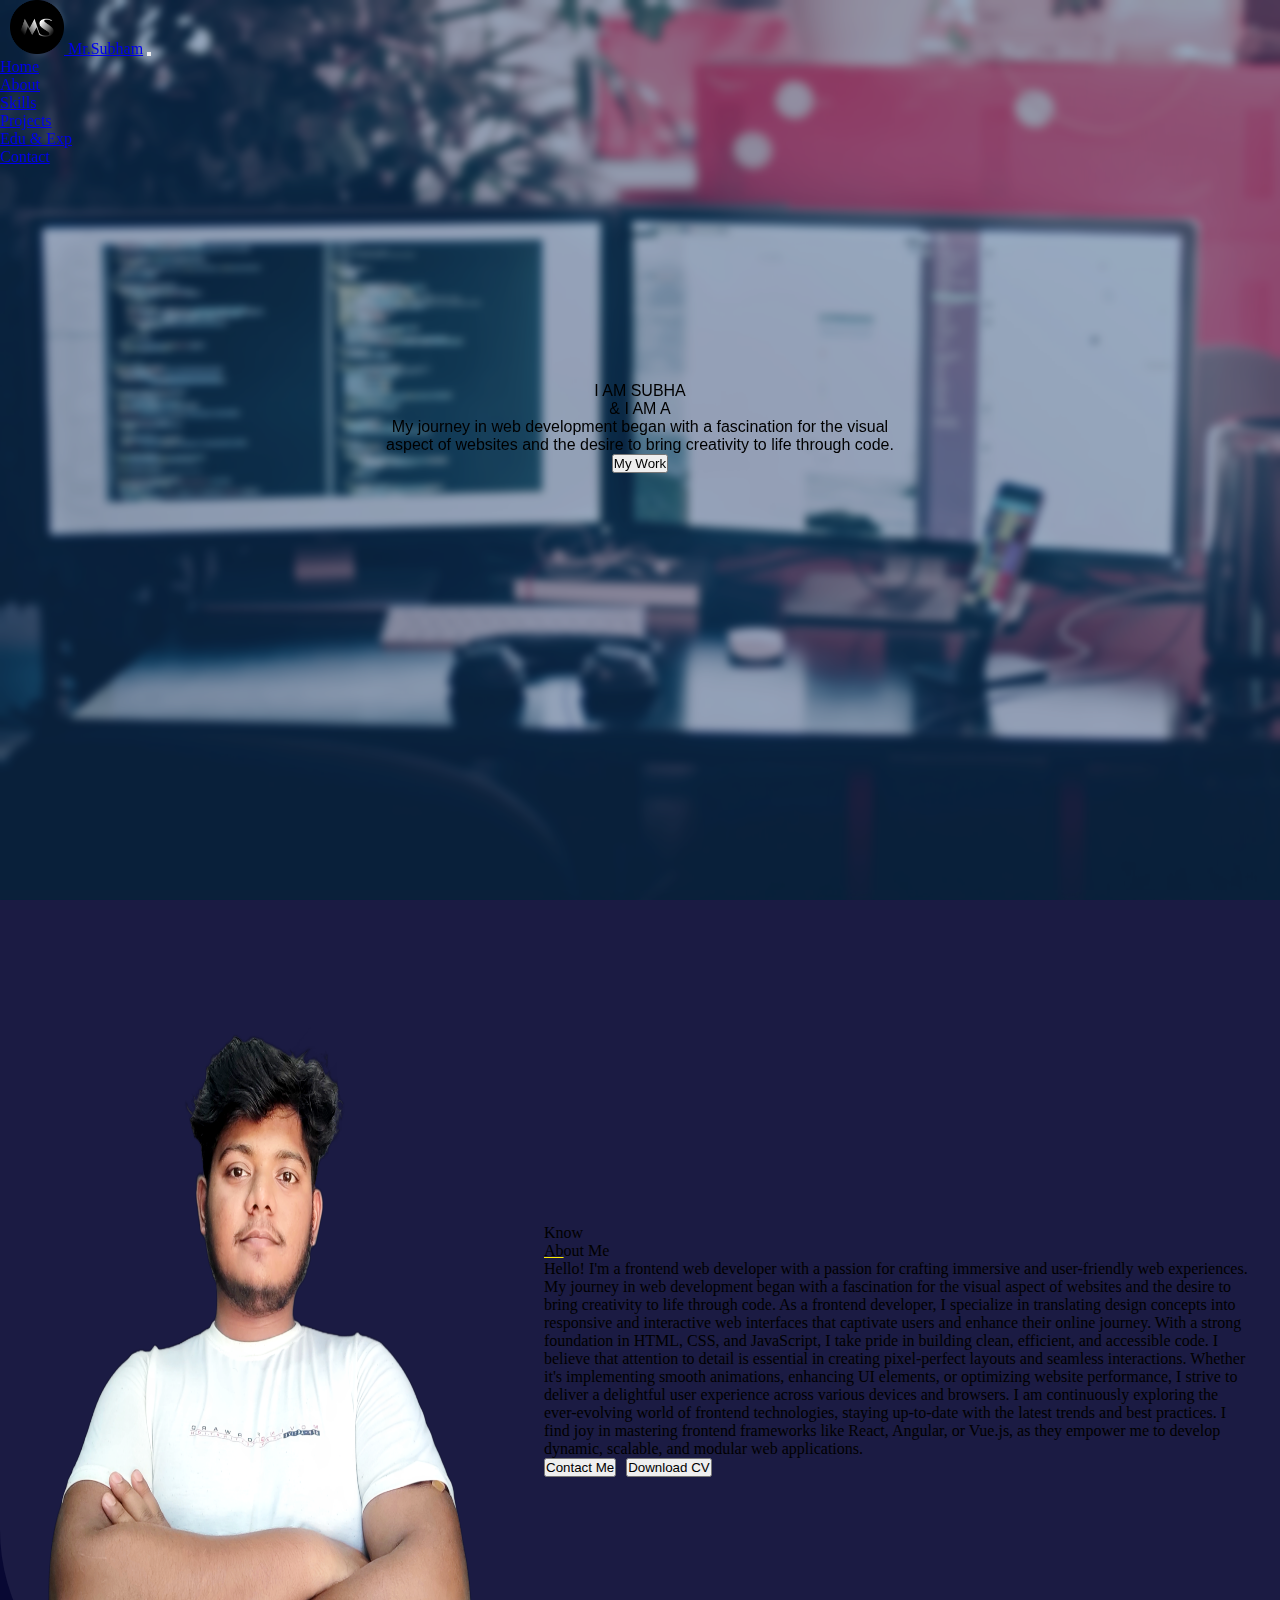
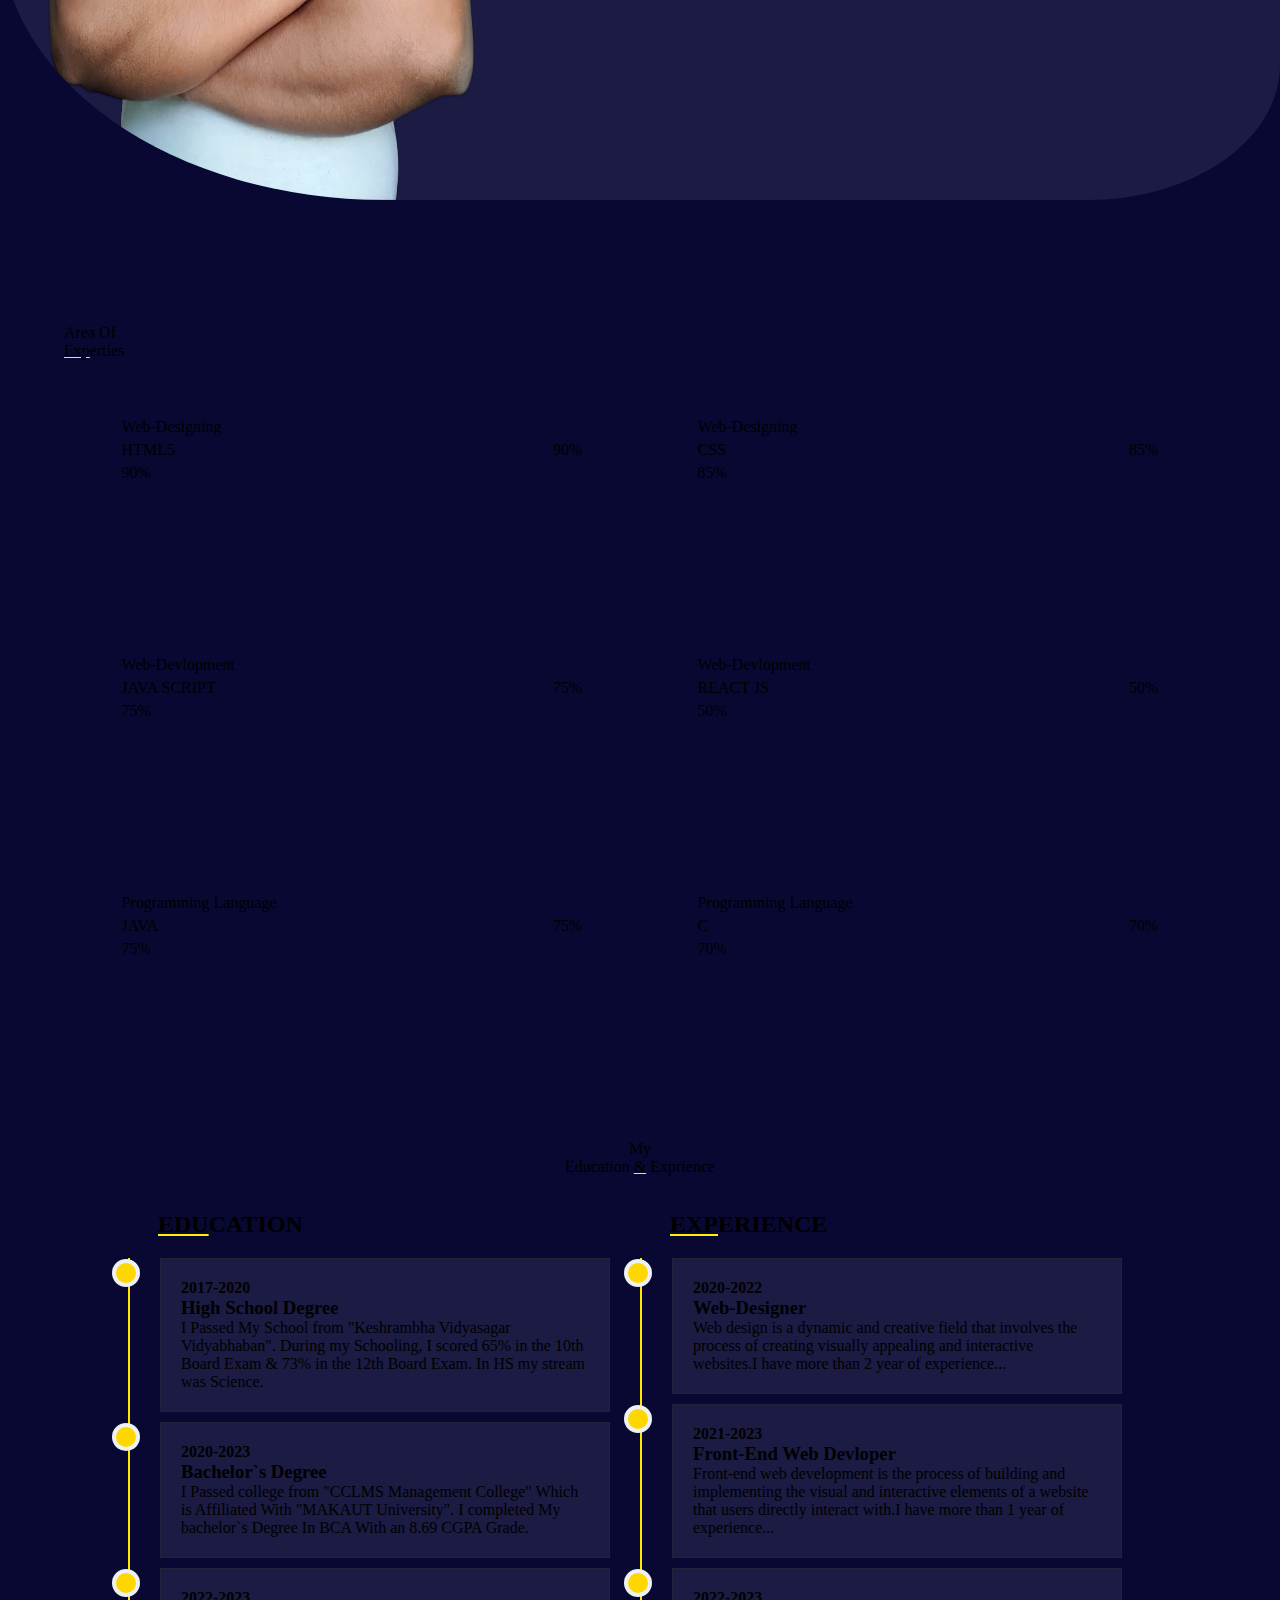
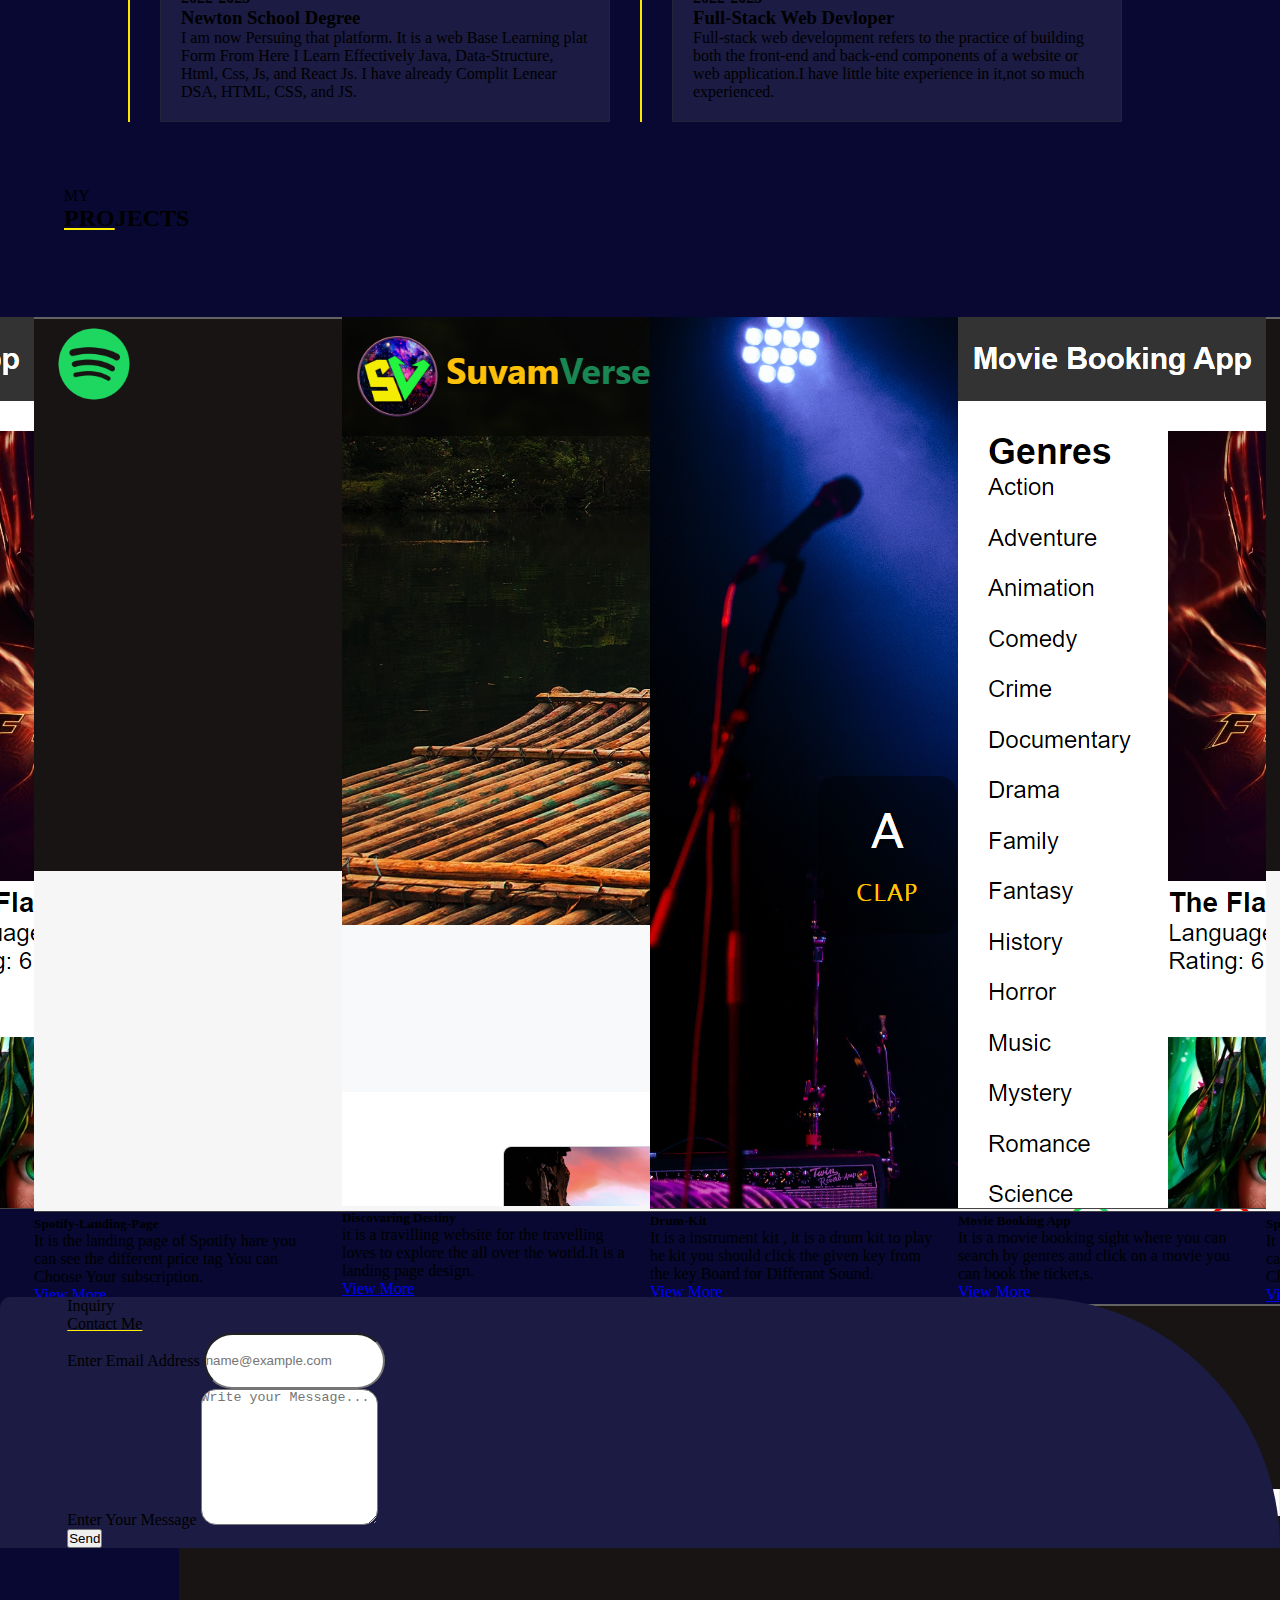
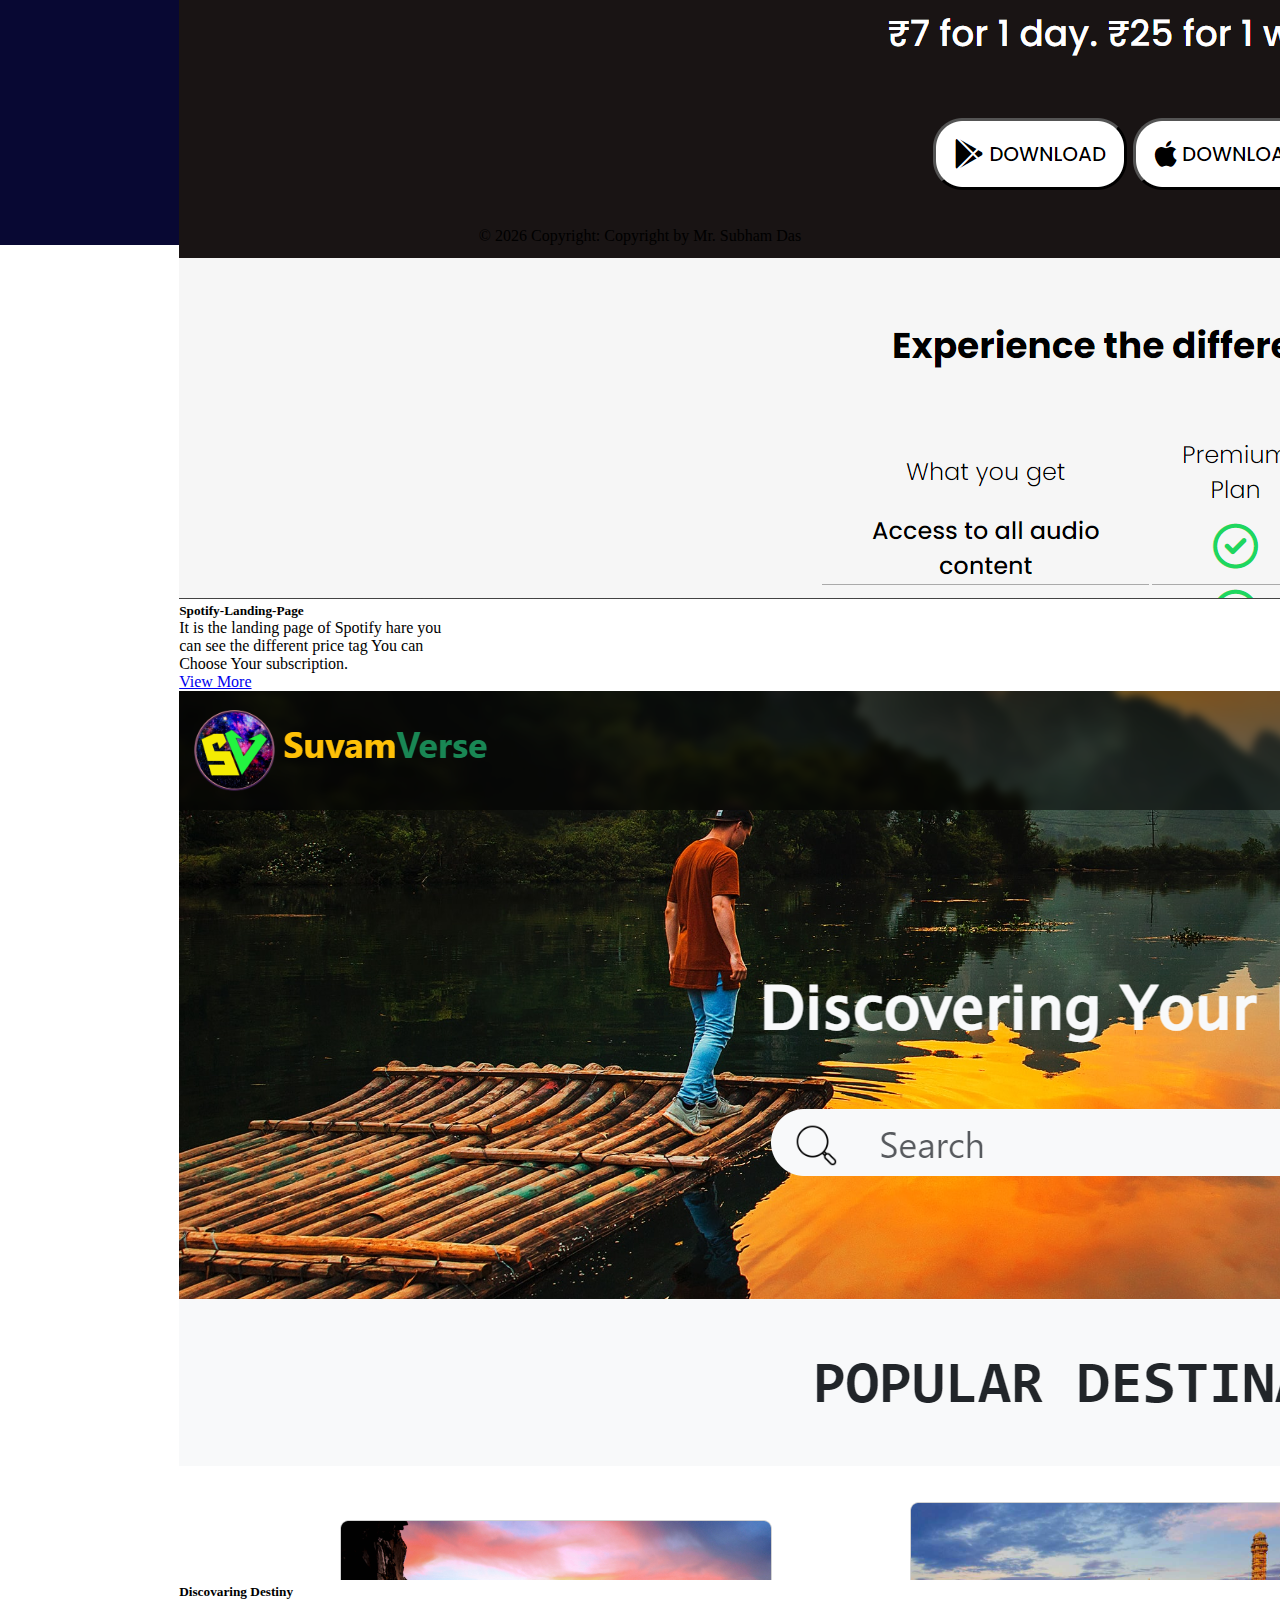
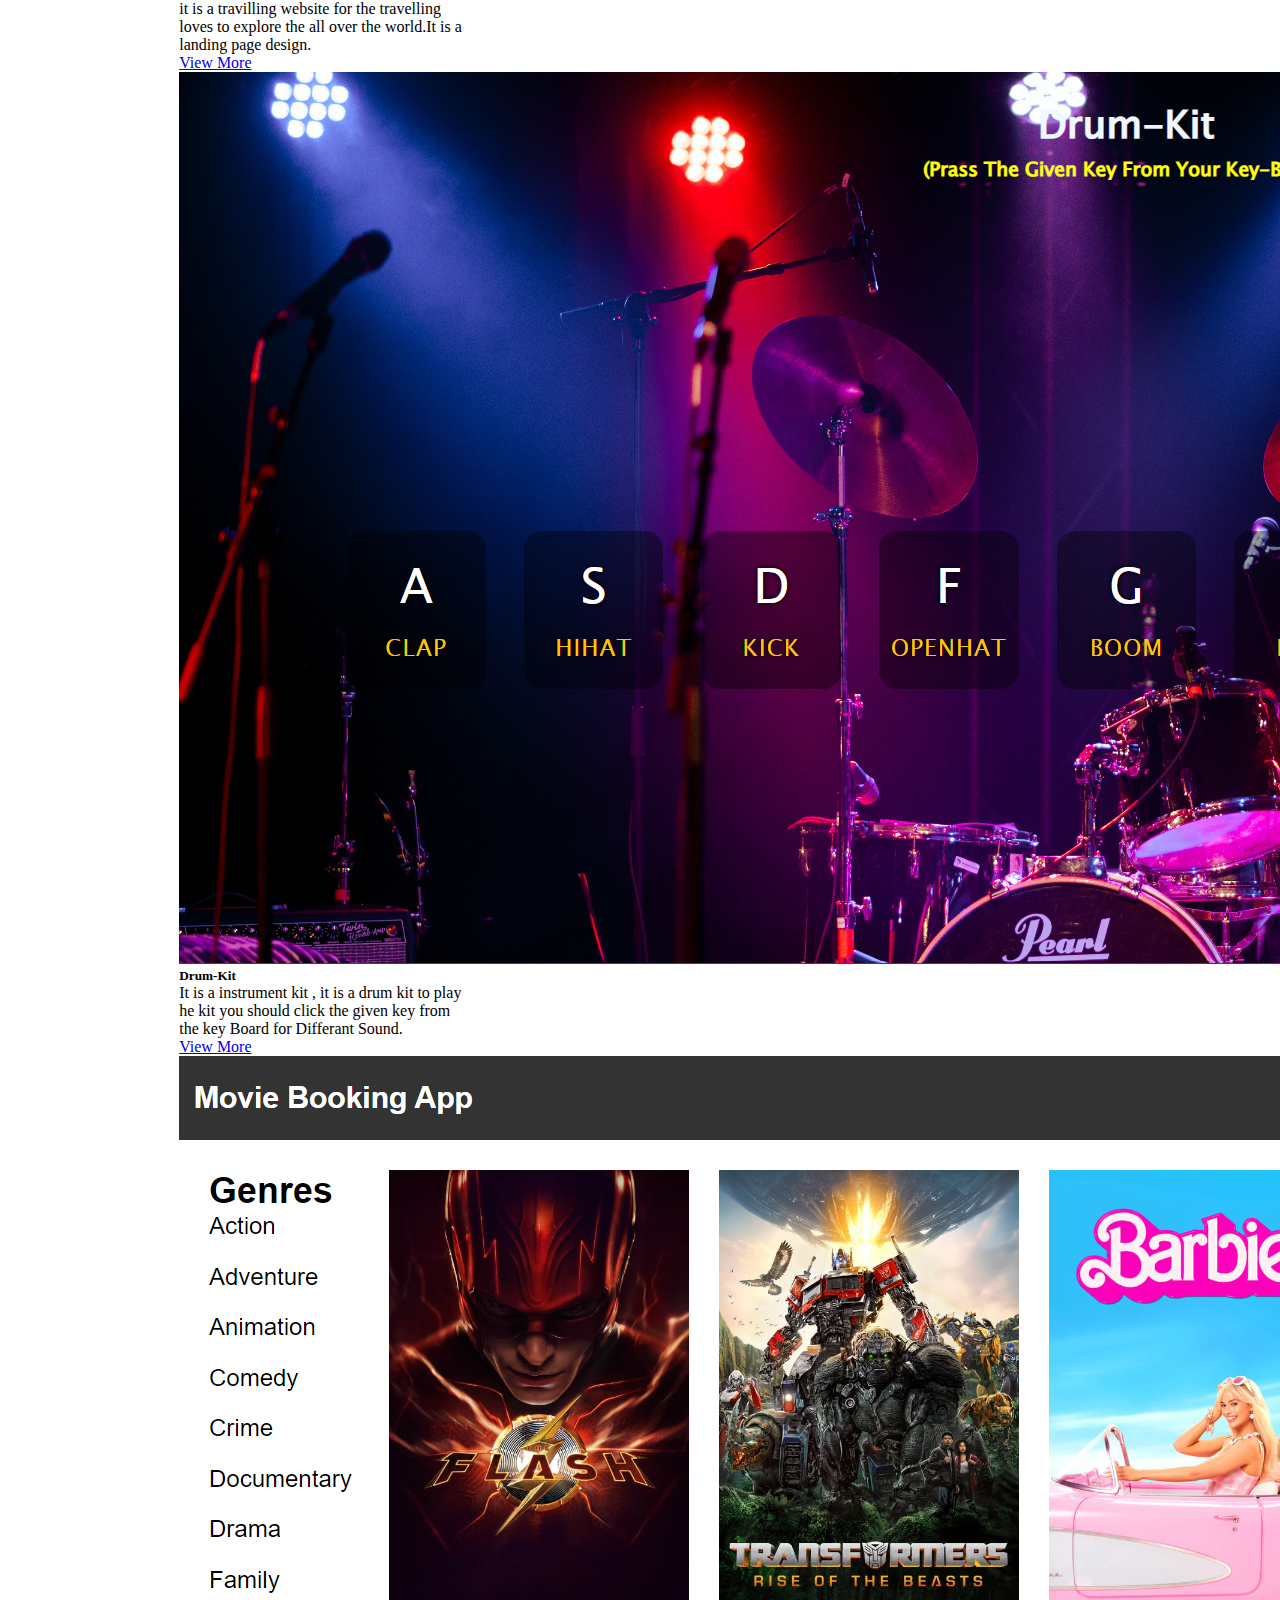
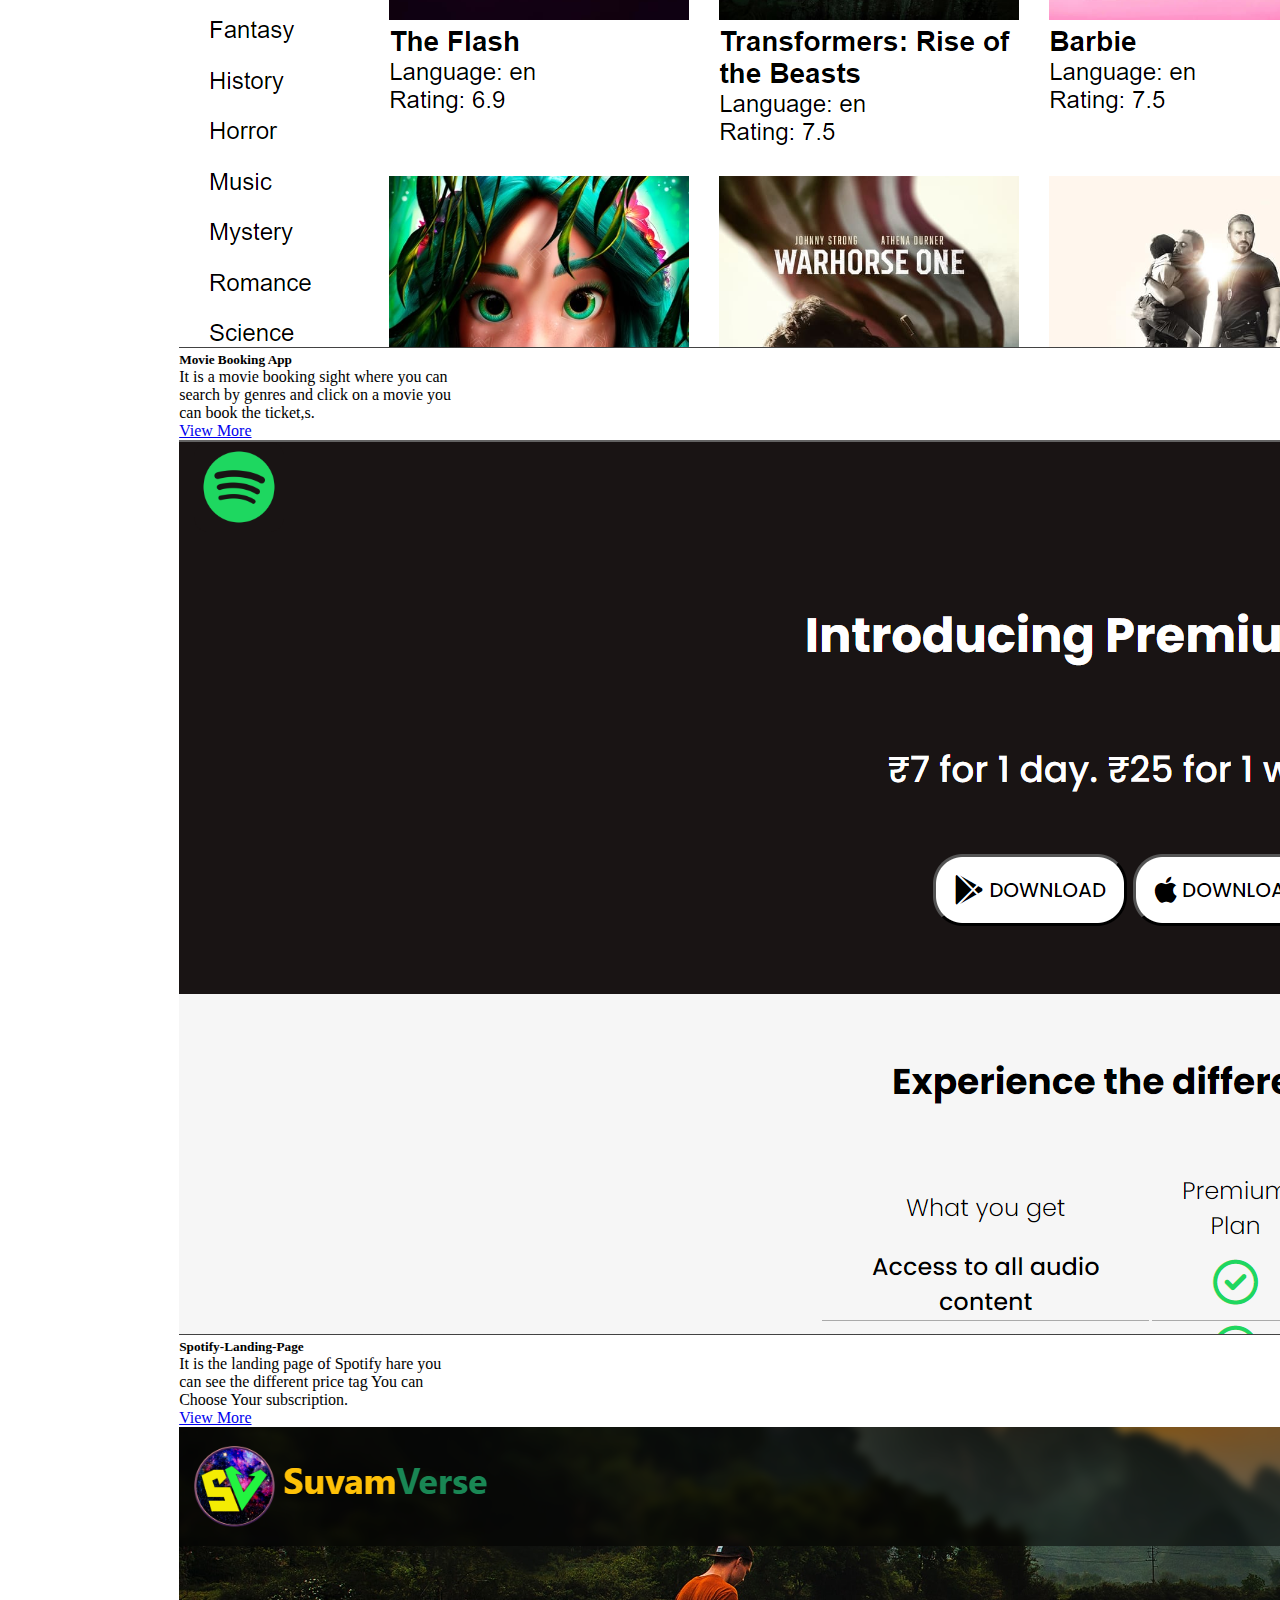
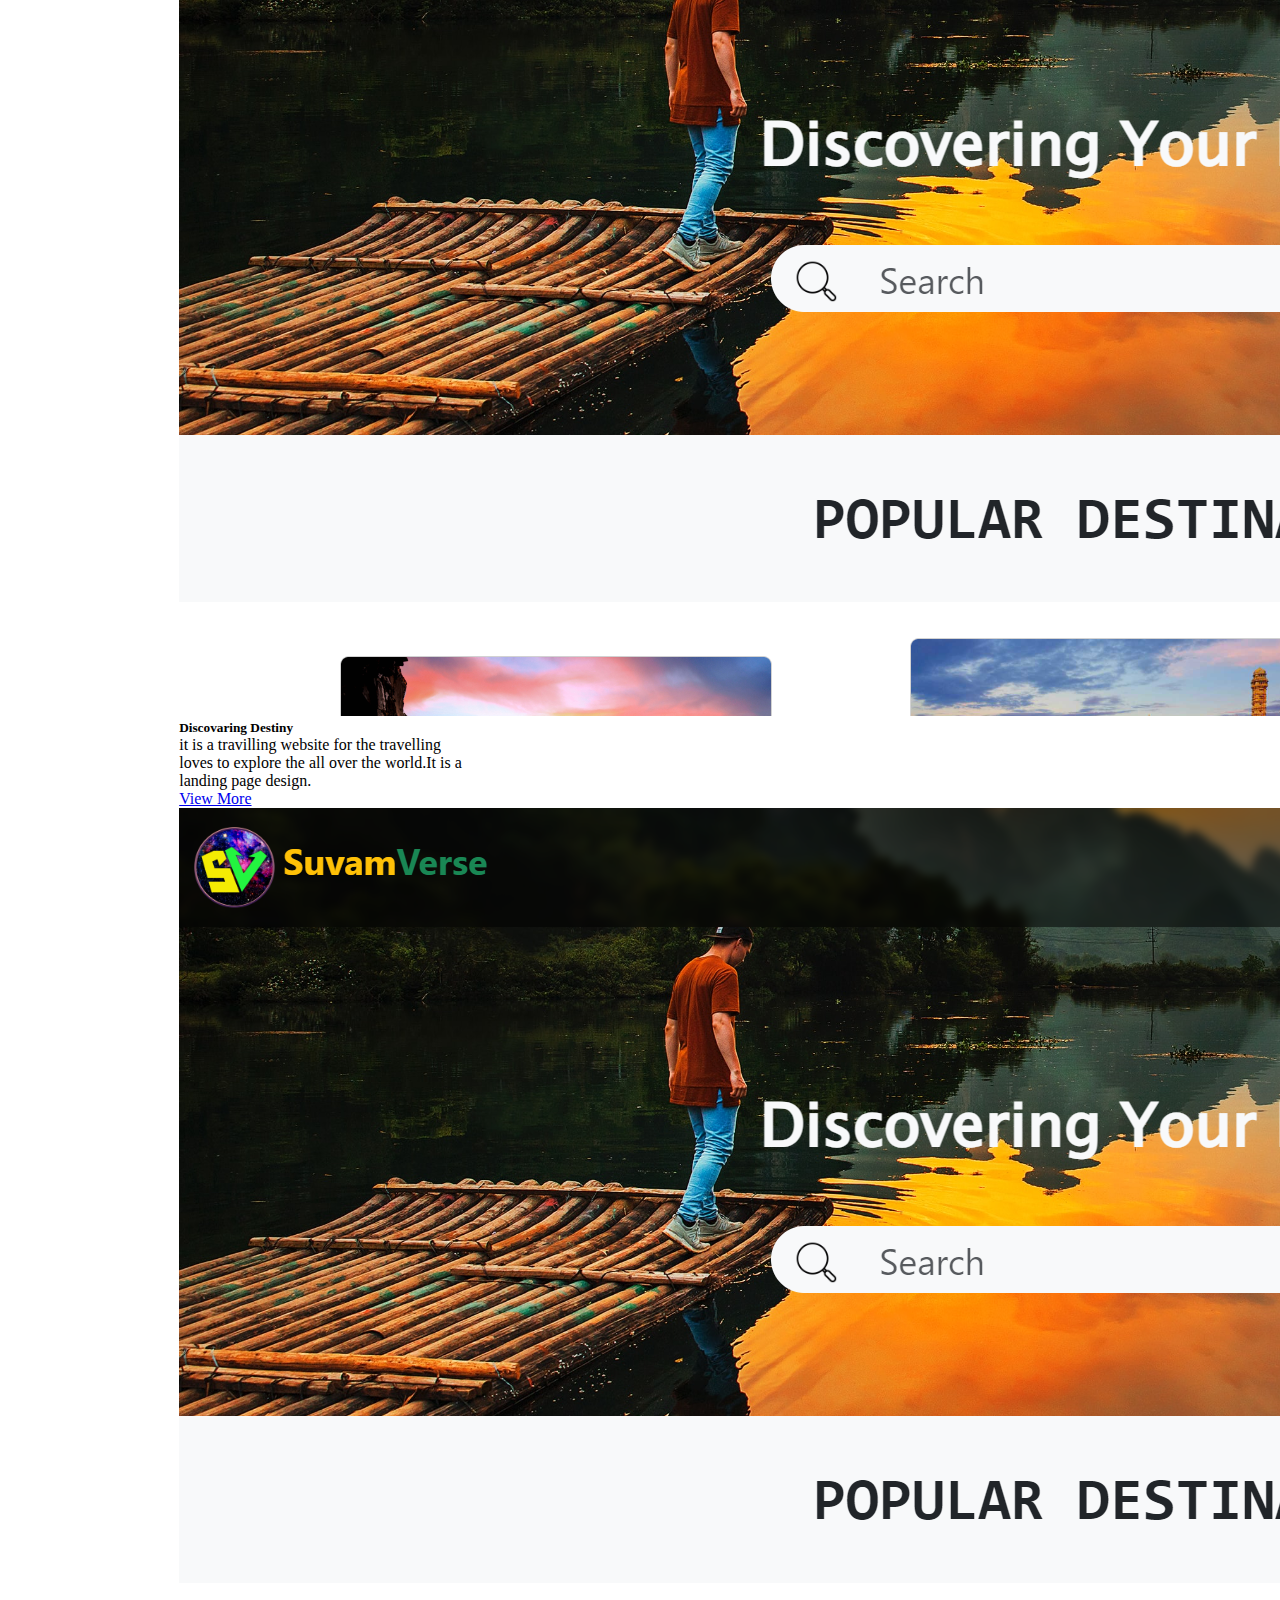
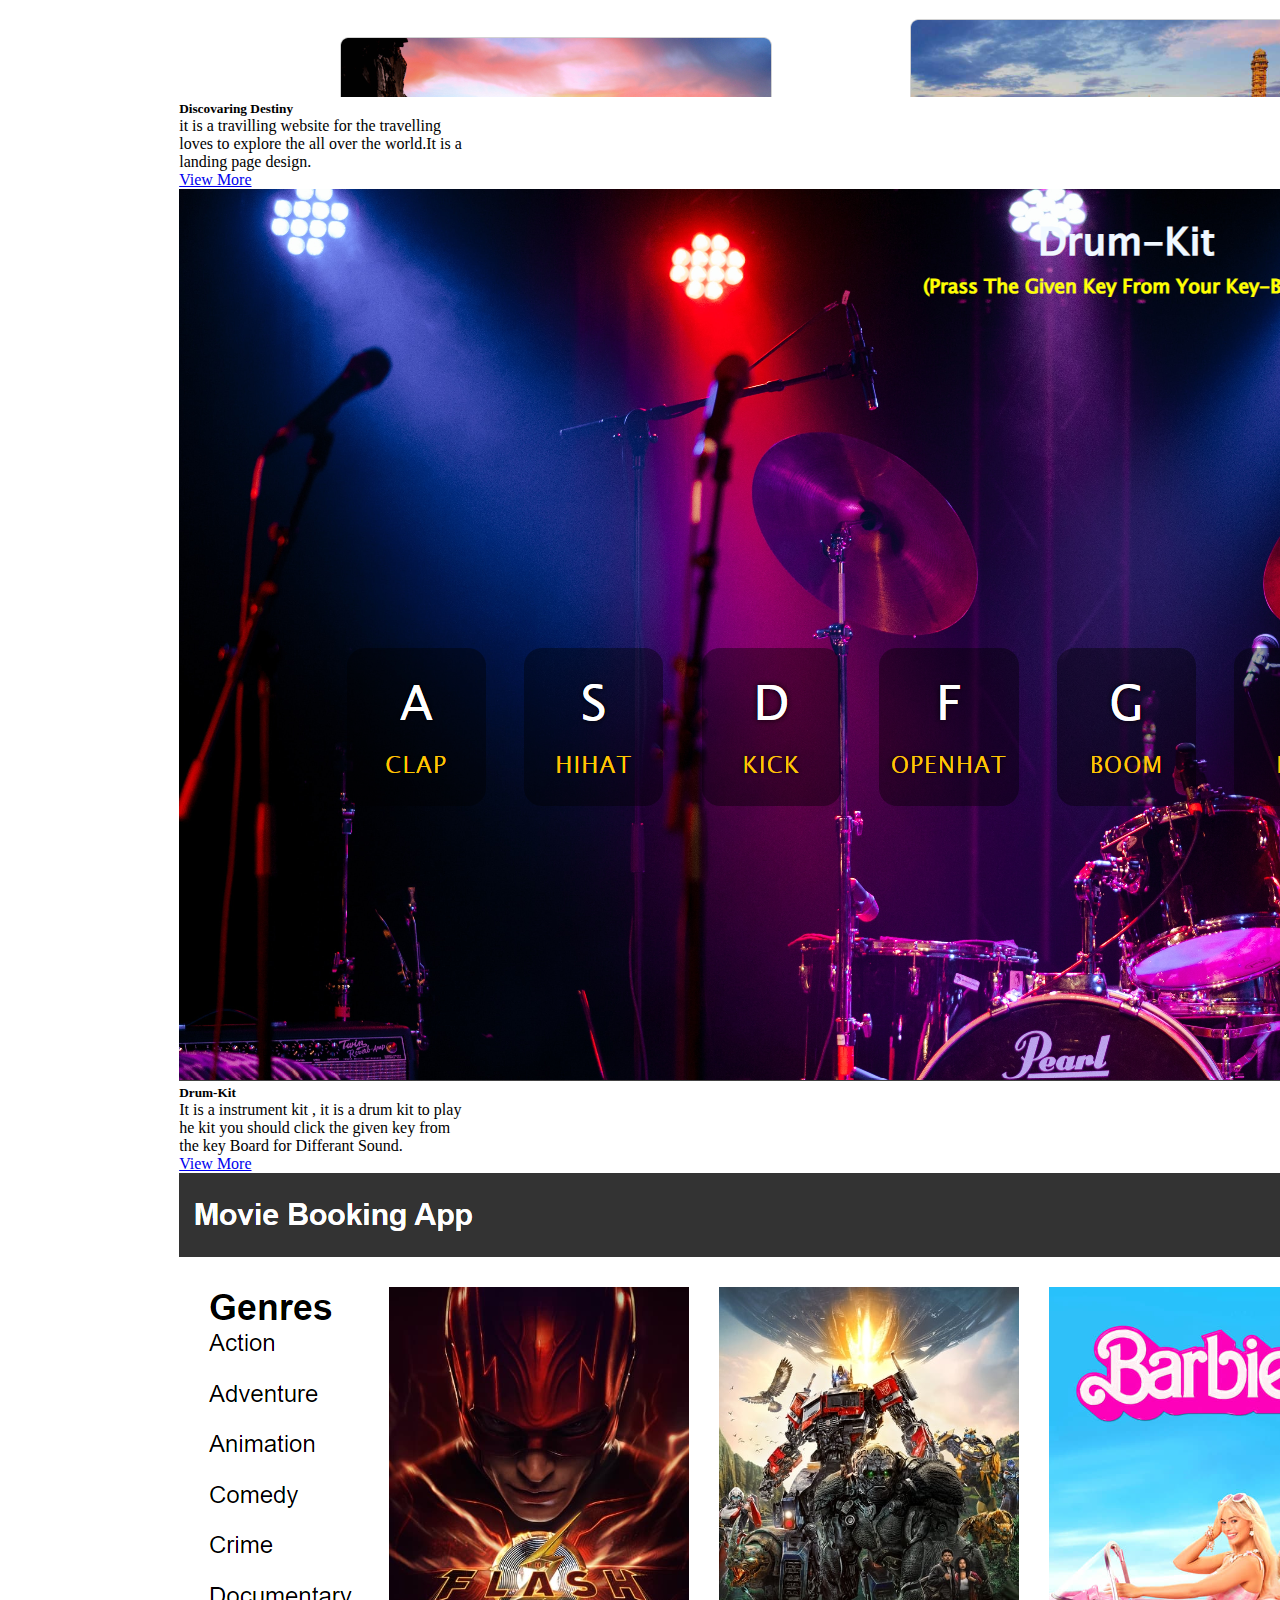
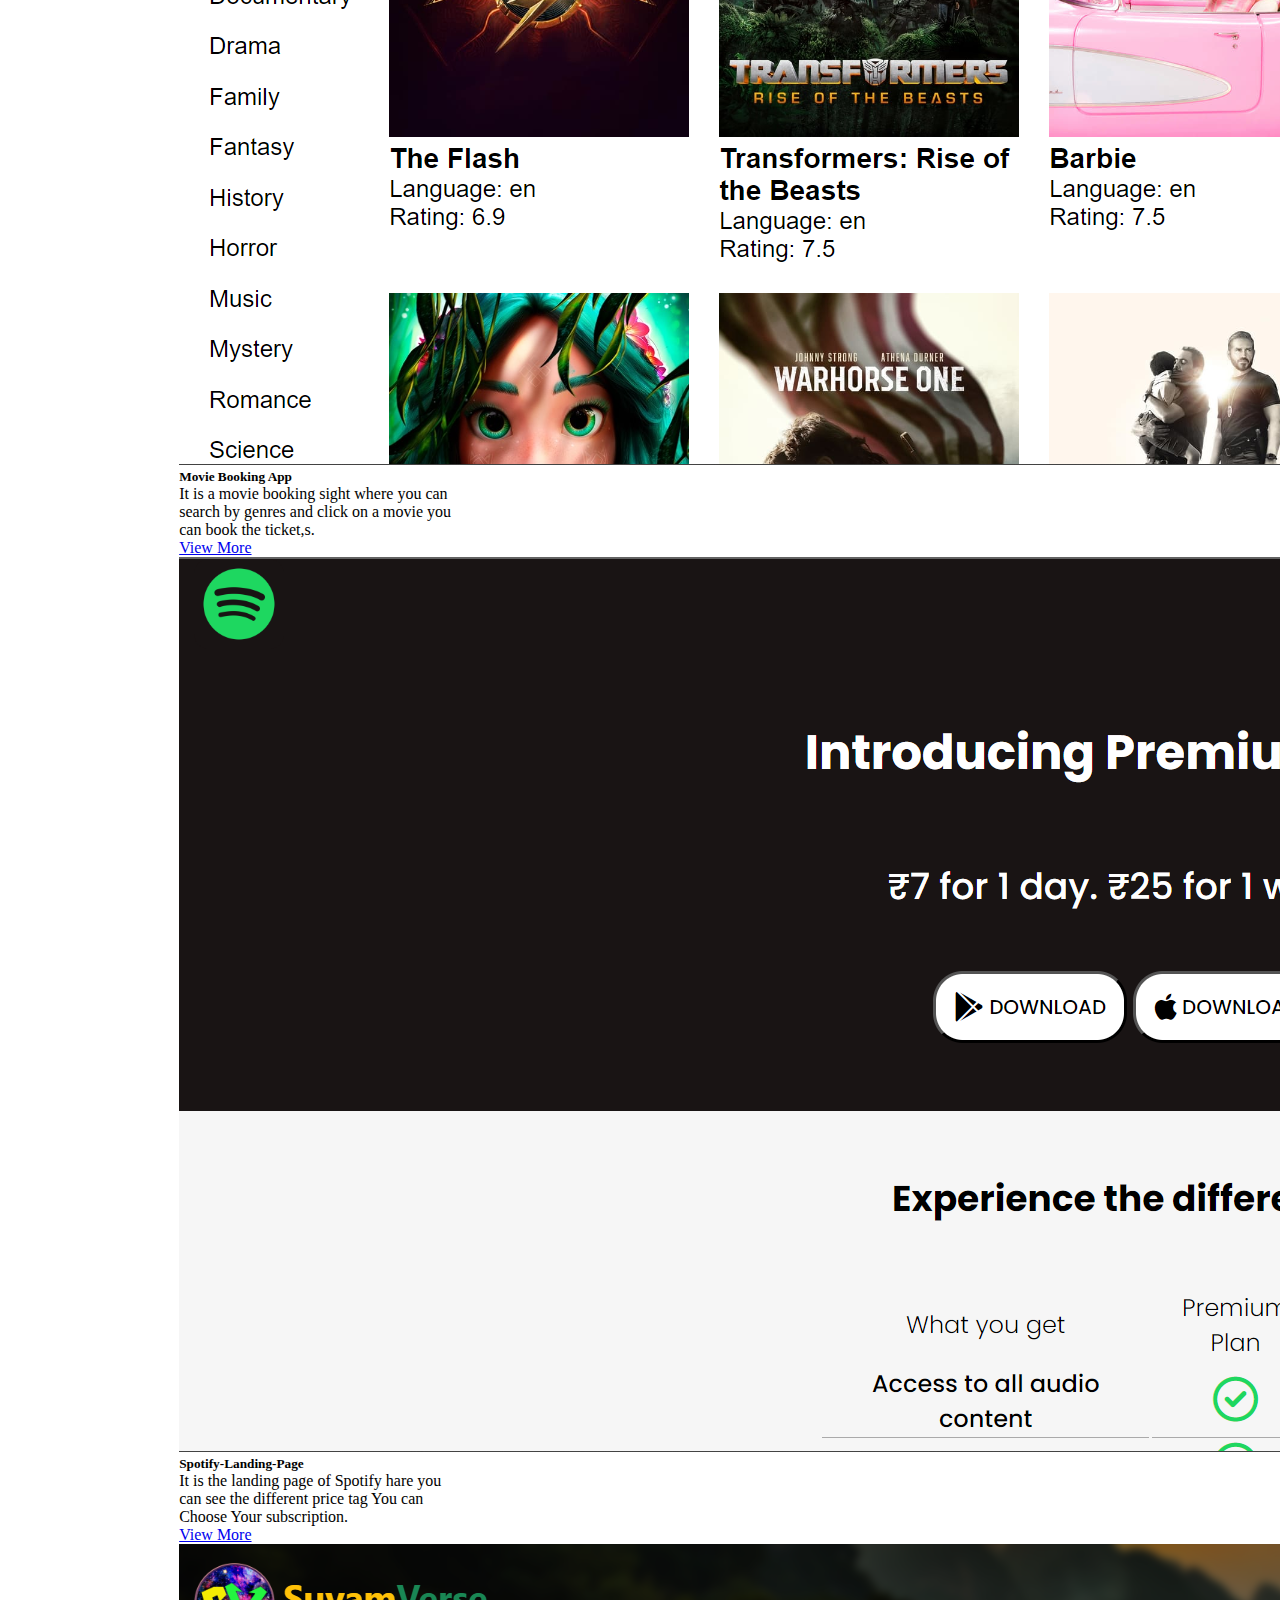
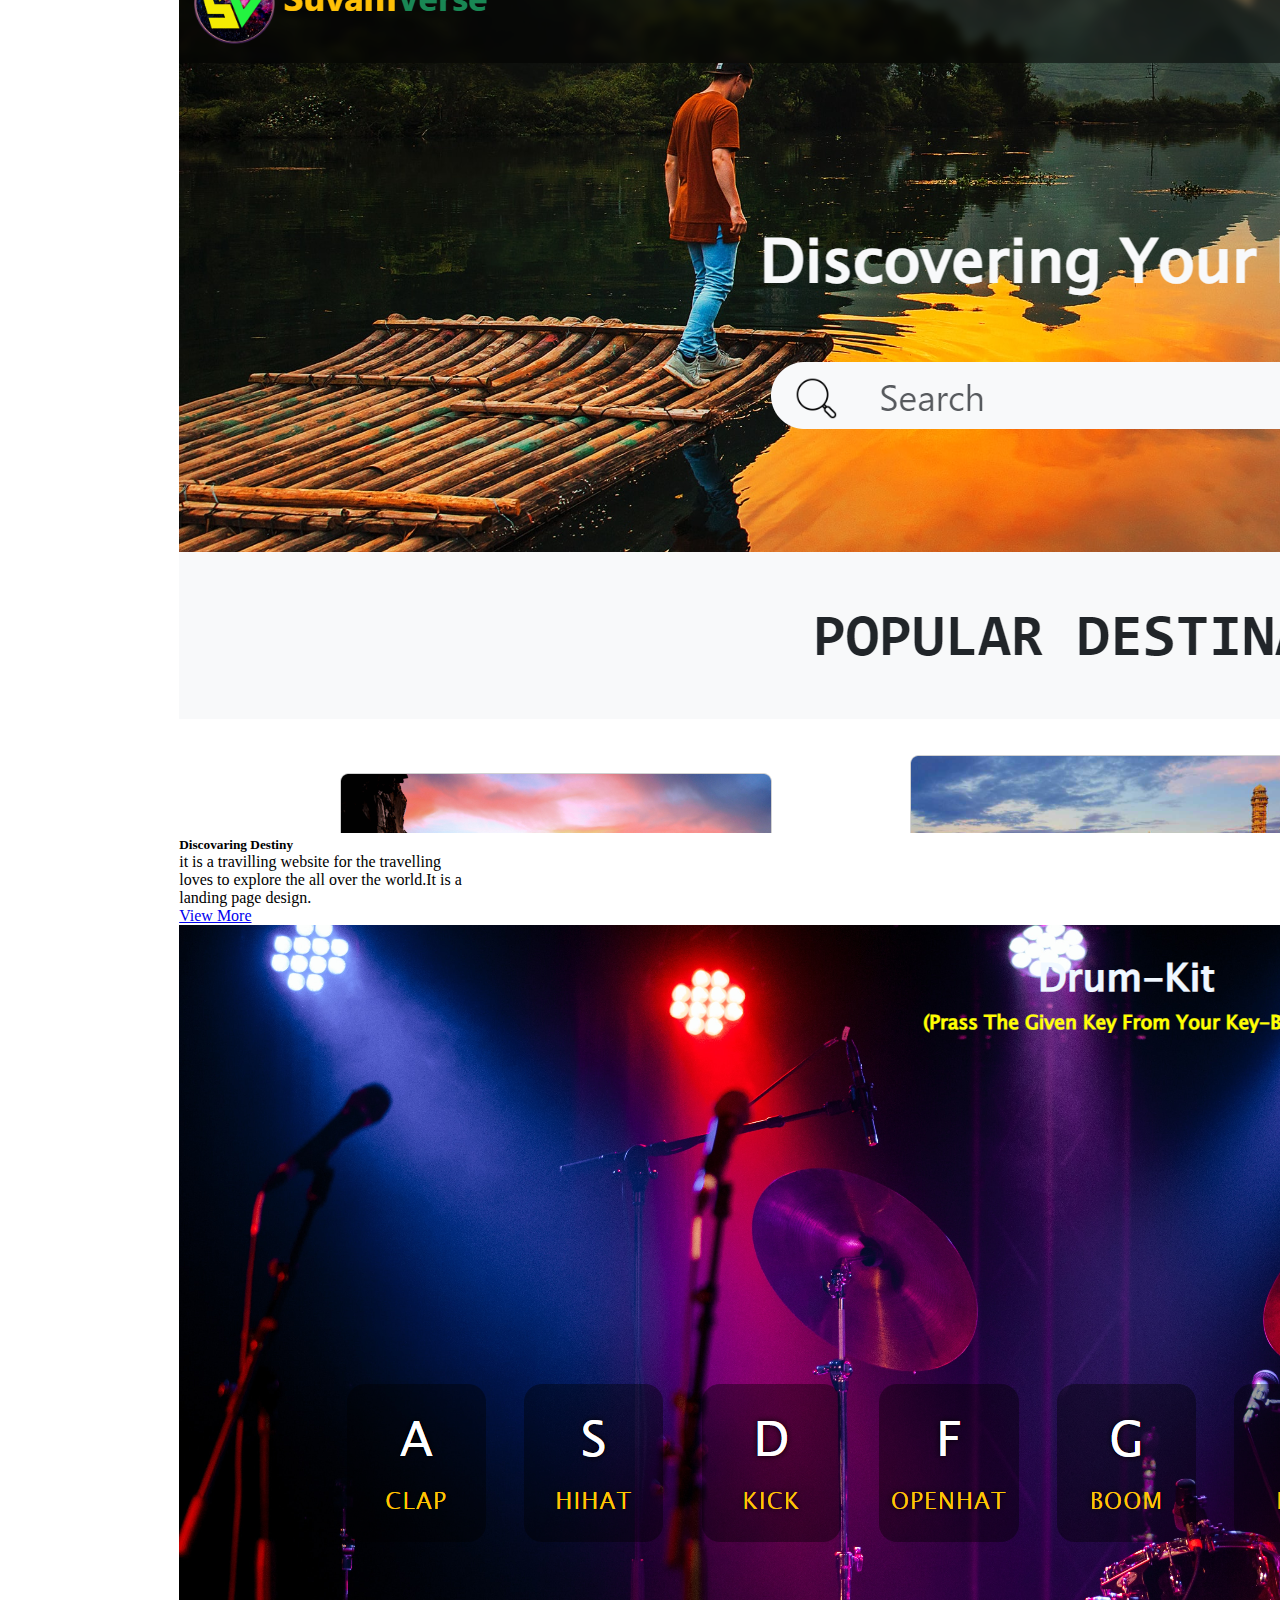
==== commit a91c6247: "Updated Version" ====
--- a/index.html
+++ b/index.html
@@ -82,13 +82,13 @@
           <!-- Experties Section -->
   
           <section id="expertSection" class="expert flex">
-              <div class="excont flex">
-                  <div class="extext"><span class="text-warning fs-4 fw-bold">Area Of</span></div>
-                  <div class="extext"><span class="text-white fs-1 fw-bolder"><u style="text-decoration-color:rgb(255, 238, 0);">Exp</u>erties</span></div>
-                  <div class="progss flex" id="expertiseContainer">
-                      <!-- Expertise data will be generated here -->
-                  </div>
-              </div>
+            <div class="excont flex">
+              <div class="extext"><span class="text-warning fs-4 fw-bold">Area Of</span></div>
+              <div class="extext"><span class="text-white fs-1 fw-bolder"><u style="text-decoration-color:rgb(255, 238, 0);">Exp</u>erties</span></div>
+              <div class="progss flex" id="expertiseContainer">
+                <!-- Expertise data will be generated here -->
+              </div>
+            </div>
           </section>
   
           <!-- Education & Experience -->
@@ -126,32 +126,81 @@
   
           <!-- projectsec -->
           <section id="myProjectsSection" class="my_project flex">
-              <div class="mp_on">
-                <header class="pr_title text-center">
-                  <span class="text-warning fs-5 fw-bold">MY</span>
-                  <h2 class="text-white fs-1 fw-bolder"><u style="text-decoration-color:rgb(255, 238, 0);">PRO</u>JECTS</h2>
-                </header>
-                <div class="mn_con">
-                  <!-- slider section -->
-                  <div id="carouselExampleCaptions" class="carousel slide ">
-                    <div class="carousel-indicators">
-                      <!-- Add carousel indicators dynamically using JavaScript -->
-                    </div>
-                    <div class="carousel-inner mnsli">
-                      <!-- Add carousel items dynamically using JavaScript -->
-                    </div>
-                    <button class="carousel-control-prev" type="button" data-bs-target="#carouselExampleCaptions" data-bs-slide="prev">
-                      <span class="carousel-control-prev-icon" aria-hidden="true"></span>
-                      <span class="visually-hidden">Previous</span>
-                    </button>
-                    <button class="carousel-control-next" type="button" data-bs-target="#carouselExampleCaptions" data-bs-slide="next">
-                      <span class="carousel-control-next-icon" aria-hidden="true"></span>
-                      <span class="visually-hidden">Next</span>
-                    </button>
-                  </div>
+            <div class="mp_on">
+              <header class="pr_title text-center">
+                <span class="text-warning fs-5 fw-bold">MY</span>
+                <h2 class="text-white fs-1 fw-bolder"><u style="text-decoration-color:rgb(255, 238, 0);">PRO</u>JECTS</h2>
+              </header>
+              <div id="myCarousel" class="carousel slide container" data-bs-ride="carousel">
+                <div class="carousel-inner w-100">
+                    <div class="carousel-item active">
+                        <div class="col-md-3">
+                            <div class="card card-body text-center">
+                              <div class="card" style="width: 18rem;">
+                                <img src="images/Screenshot 2023-08-01 184104.png" class="card-img-top" alt="...">
+                                <div class="card-body">
+                                  <h5 class="card-title">Movie Booking App</h5>
+                                  <p class="card-text">It is a movie booking sight where you can search by genres and click on a movie you can book the ticket,s.</p>
+                                  <a href="https://subham8391.github.io/Movie-Booking-Application---Javascript-Project---t3volid8tna1/" class="btn btn-warning ">View More</a>
+                                </div>
+                              </div>
+                            </div>
+                        </div>
+                    </div>
+                    <div class="carousel-item">
+                        <div class="col-md-3">
+                            <div class="card card-body text-center">
+                              <div class="card" style="width: 18rem;">
+                                <img src="images/Screenshot 2023-08-01 184356.png" class="card-img-top" alt="...">
+                                <div class="card-body">
+                                  <h5 class="card-title">Spotify-Landing-Page</h5>
+                                  <p class="card-text">It is the landing page of Spotify hare you can see the different price tag You can Choose Your subscription.</p>
+                                  <a href="https://subham8391.github.io/Spotify-Landing-Page/" class="btn btn-warning ">View More</a>
+                                </div>
+                              </div>
+                            </div>
+                        </div>
+                    </div>
+                    <div class="carousel-item">
+                        <div class="col-md-3">
+                            <div class="card card-body text-center">
+                              <div class="card" style="width: 18rem;">
+                                <img src="images/Screenshot 2023-08-01 184525.png" class="card-img-top" alt="...">
+                                <div class="card-body">
+                                  <h5 class="card-title">Discovaring Destiny</h5>
+                                  <p class="card-text">it is a travilling website for the travelling loves to explore the all over the world.It is a landing page design.</p>
+                                  <a href="https://subham8391.github.io/WebPage/" class="btn btn-warning ">View More</a>
+                                </div>
+                              </div>
+                            </div>
+                        </div>
+                    </div>
+                    <div class="carousel-item">
+                        <div class="col-md-3">
+                            <div class="card card-body text-center ">
+                              <div class="card" style="width: 18rem;">
+                                <img src="images/Screenshot 2023-08-01 192216.png" class="card-img-top" alt="...">
+                                <div class="card-body">
+                                  <h5 class="card-title">Drum-Kit</h5>
+                                  <p class="card-text"> It is a instrument kit , it is a drum kit to play he kit you should click the given key from the key Board for Differant Sound.</p>
+                                  <a href="https://subham8391.github.io/Drum-Kit-js/" class="btn btn-warning ">View More</a>
+                                </div>
+                              </div>
+                            </div>
+                        </div>
+                    </div>
                 </div>
-              </div>
-            </section>
+                <button class="carousel-control-prev" type="button" data-bs-target="#myCarousel" data-bs-slide="prev">
+                    <span class="carousel-control-prev-icon" aria-hidden="true"></span>
+                    <span class="visually-hidden">Previous</span>
+                </button>
+                <button class="carousel-control-next" type="button" data-bs-target="#myCarousel" data-bs-slide="next">
+                    <span class="carousel-control-next-icon" aria-hidden="true"></span>
+                    <span class="visually-hidden">Next</span>
+                </button>
+              </div>
+            </div>
+          </section>
           
            <!-- contact me section -->
   
@@ -193,5 +242,6 @@
       </main>
       <script src="js/mypage.js"></script>
     <script src="https://cdn.jsdelivr.net/npm/bootstrap@5.3.0-alpha3/dist/js/bootstrap.bundle.min.js" integrity="sha384-ENjdO4Dr2bkBIFxQpeoTz1HIcje39Wm4jDKdf19U8gI4ddQ3GYNS7NTKfAdVQSZe" crossorigin="anonymous"></script>
+    <script src='https://cdnjs.cloudflare.com/ajax/libs/jquery/3.5.1/jquery.min.js'></script>
   </body>
 </html>--- a/css/mypage.css
+++ b/css/mypage.css
@@ -120,6 +120,8 @@
     /* background-color: aquamarine; */
     justify-content: center;
     align-items: center;
+    margin-top: 20px;
+    margin-bottom: 20px;
 }
 .excont{
     width: 90%;
@@ -150,70 +152,26 @@
 .ammo{
     justify-content: space-between;
 }
+/* .progress-bar {
+    transition: width 0.3s ease;
+}
+.progress-bar:hover {
+    width: 100%;
+} */
 .progress-bar {
-    transition: width 0.3s ease;
-}
-.progress-bar:hover {
-    width: 100%;
-}
-/* service section */
-.service{
-    width: 100%;
-    height: auto;
-    /* background-color: aqua; */
-    justify-content: center;
-    align-items: center;
-    margin-bottom: 11.5rem;
-}
-.serv{
-    width: 90%;
-    height: 85vh;
-    /* background-color: blanchedalmond; */
+    transition: width 1s ease-in-out; /* Add the transition property */
+  }
+
+/* my study and exprience */
+
+.studyaexpri{
+    height: auto;
+    width: 100%;
+    justify-content: center;
+    align-items: center;
     flex-direction: column;
-}
-.texser{
-    width: 100%;
-    height: 15vh;
-    /* background-color: brown; */
-}
-.wraper{
-    border-radius: 1.0rem;
-    
-    height: 70vh;
-    /* border: 1px solid gray; */
-    /* overflow-x: auto; */
-    /* background-color: aqua; */
-    /* flex-wrap: wrap; */
-}
-.wraper::-webkit-scrollbar{
-    width: 0;
-}
-.wraper .card{
-    /* min-width: 10.5rem; */
-   
-    /* margin-left: 5.625rem; */
-    /* text-align: center; */
-     background-color:rgb(27, 27, 67);
-     transition: 0.5s;
-    
-}
-.card:hover{
-    z-index: 7;
-    border-radius: 25px;
-    background: rgb(27, 27, 67);
-    box-shadow:  10px 10px 52px #00ffc3,
-                 -10px -10px 52px #00d0ff;
-                 
-}
-
-/* my study and exprience */
-
-.studyaexpri{
-    height: auto;
-    width: 100%;
-    justify-content: center;
-    align-items: center;
-    flex-direction: column;
+    margin-top: 20px;
+    margin-bottom: 20px;
 }
 .sty_Exp{
     justify-content: center;
@@ -270,7 +228,7 @@
 
 /* my project */
 .my_project{
-    height: 100vh;
+    height: auto;
     width: 100%;
     /* background-color: bisque; */
     justify-content: center;
@@ -284,77 +242,55 @@
     width: 90%;
     /* background-color: aqua; */
 }
-.mn_con{
-    height: 80vh;
-    width: 100%;
-    /* background-color: blueviolet; */
-}
-.mn_con .card:hover{
-    border-radius: 24px;
-        
-    background: rgb(27, 27, 67);
-    box-shadow: inset 5px 5px 25px #00ffc3,
-        inset -5px -5px 25px  #00d0ff;
-}
-
-.mn_con .card {
-    overflow: hidden;
-  }
-  .mn_con .card img{
-    transition: transform .5s ease;
-
-  }
-  .mn_con .card:hover img{
-    transform: scale(1.1);
-  
-  }
-  
-.mnsli{
-    background-size: cover;
-    background-position: center;
-    height: 80vh;
-}
-/* blog section */
-.blog_section{
-    width: 100%;
-    height: 87vh;
-    /* background-color: antiquewhite; */
-    justify-content: center;
-    align-items: center;
-    margin-bottom: 6.25rem;
-}
-.blg_sec{
-    width: 90%;
-    height: 80vh;
-    /* background-color: #00ffc3; */
-    
-    
-}
-.blg_con{
-    width: 100%;
-    height: 70vh;
-    justify-content: space-between;
-    align-items: center;
-}
-.blg_con .card{
-    background-color:rgb(27, 27, 67); 
-    border-radius: 1.5625rem;
-    overflow: hidden;
-}
-.blg_con .card img{
-    border-radius:1.4rem 1.4rem 0rem 0rem ;
-    transition: transform .5s ease;
-}
-.blg_con .card:hover{
-    background: rgb(27, 27, 67);
-    box-shadow: inset 5px 5px 25px #00ffc3,
-        inset -5px -5px 25px  #00d0ff;
-}
-.blg_con .card:hover img{
-    transform: scale(1.1);
-  
-  }
-
+#myCarousel {
+    margin-top: 50px;
+}
+
+@media (max-width: 768px) {
+    .carousel-inner .carousel-item>div {
+        display: none;
+    }
+
+    .carousel-inner .carousel-item>div:first-child {
+        display: block;
+    }
+}
+
+.carousel-inner .carousel-item.active,
+.carousel-inner .carousel-item-start,
+.carousel-inner .carousel-item-next,
+.carousel-inner .carousel-item-prev {
+    display: flex;
+    gap: 20px;
+    justify-content: center;
+   
+}
+
+@media (min-width: 768px) {
+
+    .carousel-inner .carousel-item-right.active,
+    .carousel-inner .carousel-item-next,
+    .carousel-item-next:not(.carousel-item-start) {
+        transform: translateX(25%) !important;
+    }
+
+    .carousel-inner .carousel-item-left.active,
+    .carousel-item-prev:not(.carousel-item-end),
+    .active.carousel-item-start,
+    .carousel-item-prev:not(.carousel-item-end) {
+        transform: translateX(-25%) !important;
+    }
+
+    .carousel-item-next.carousel-item-start,
+    .active.carousel-item-end {
+        transform: translateX(0) !important;
+    }
+
+    .carousel-inner .carousel-item-prev,
+    .carousel-item-prev:not(.carousel-item-end) {
+        transform: translateX(-25%) !important;
+    }
+}
 /* contact me section */
 .contact_me{
     height: 90vh;
@@ -504,9 +440,9 @@
         /* margin-bottom: 1.25rem; */
         border-radius: 25px;
         
-        background: rgb(27, 27, 67);
+        /* background: rgb(27, 27, 67);
         box-shadow: inset 5px 5px 25px #00ffc3,
-            inset -5px -5px 25px  #00d0ff;
+            inset -5px -5px 25px  #00d0ff; */
     }
     .studyaexpri{
         height: auto;
